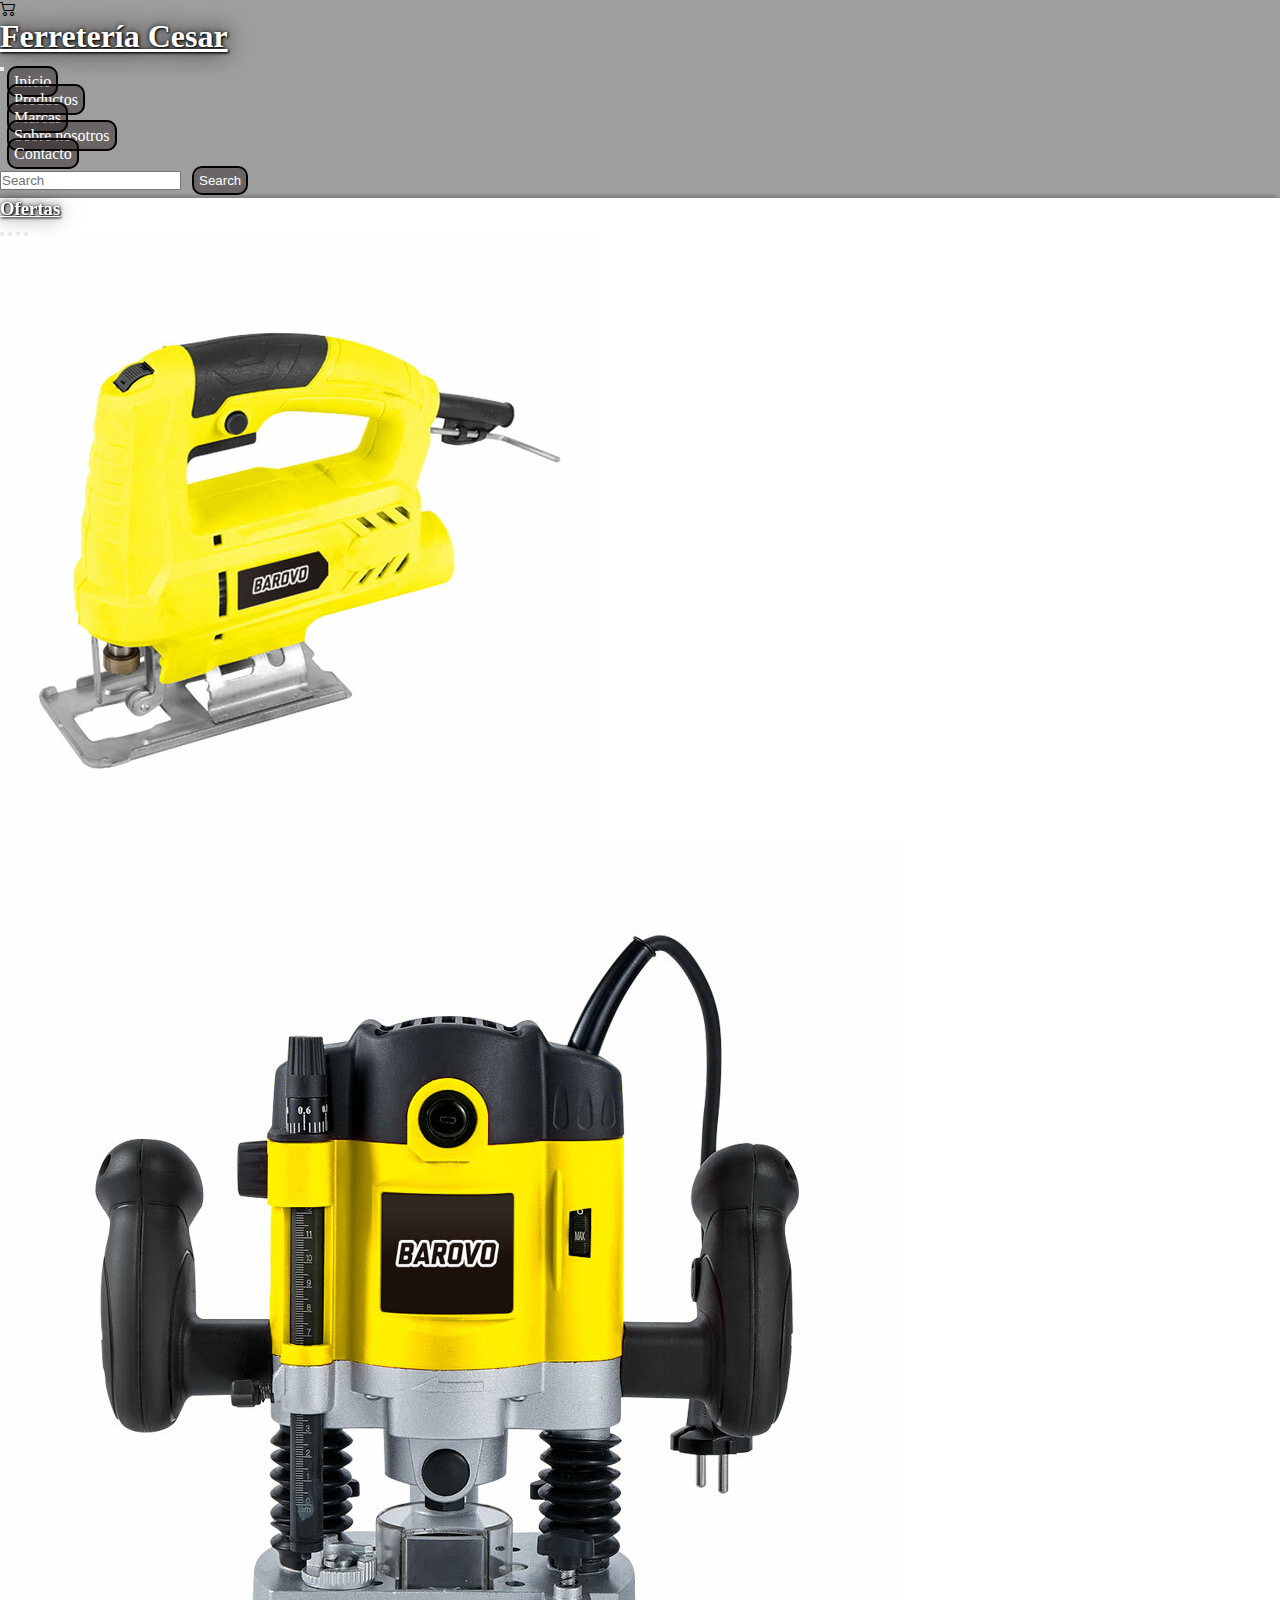
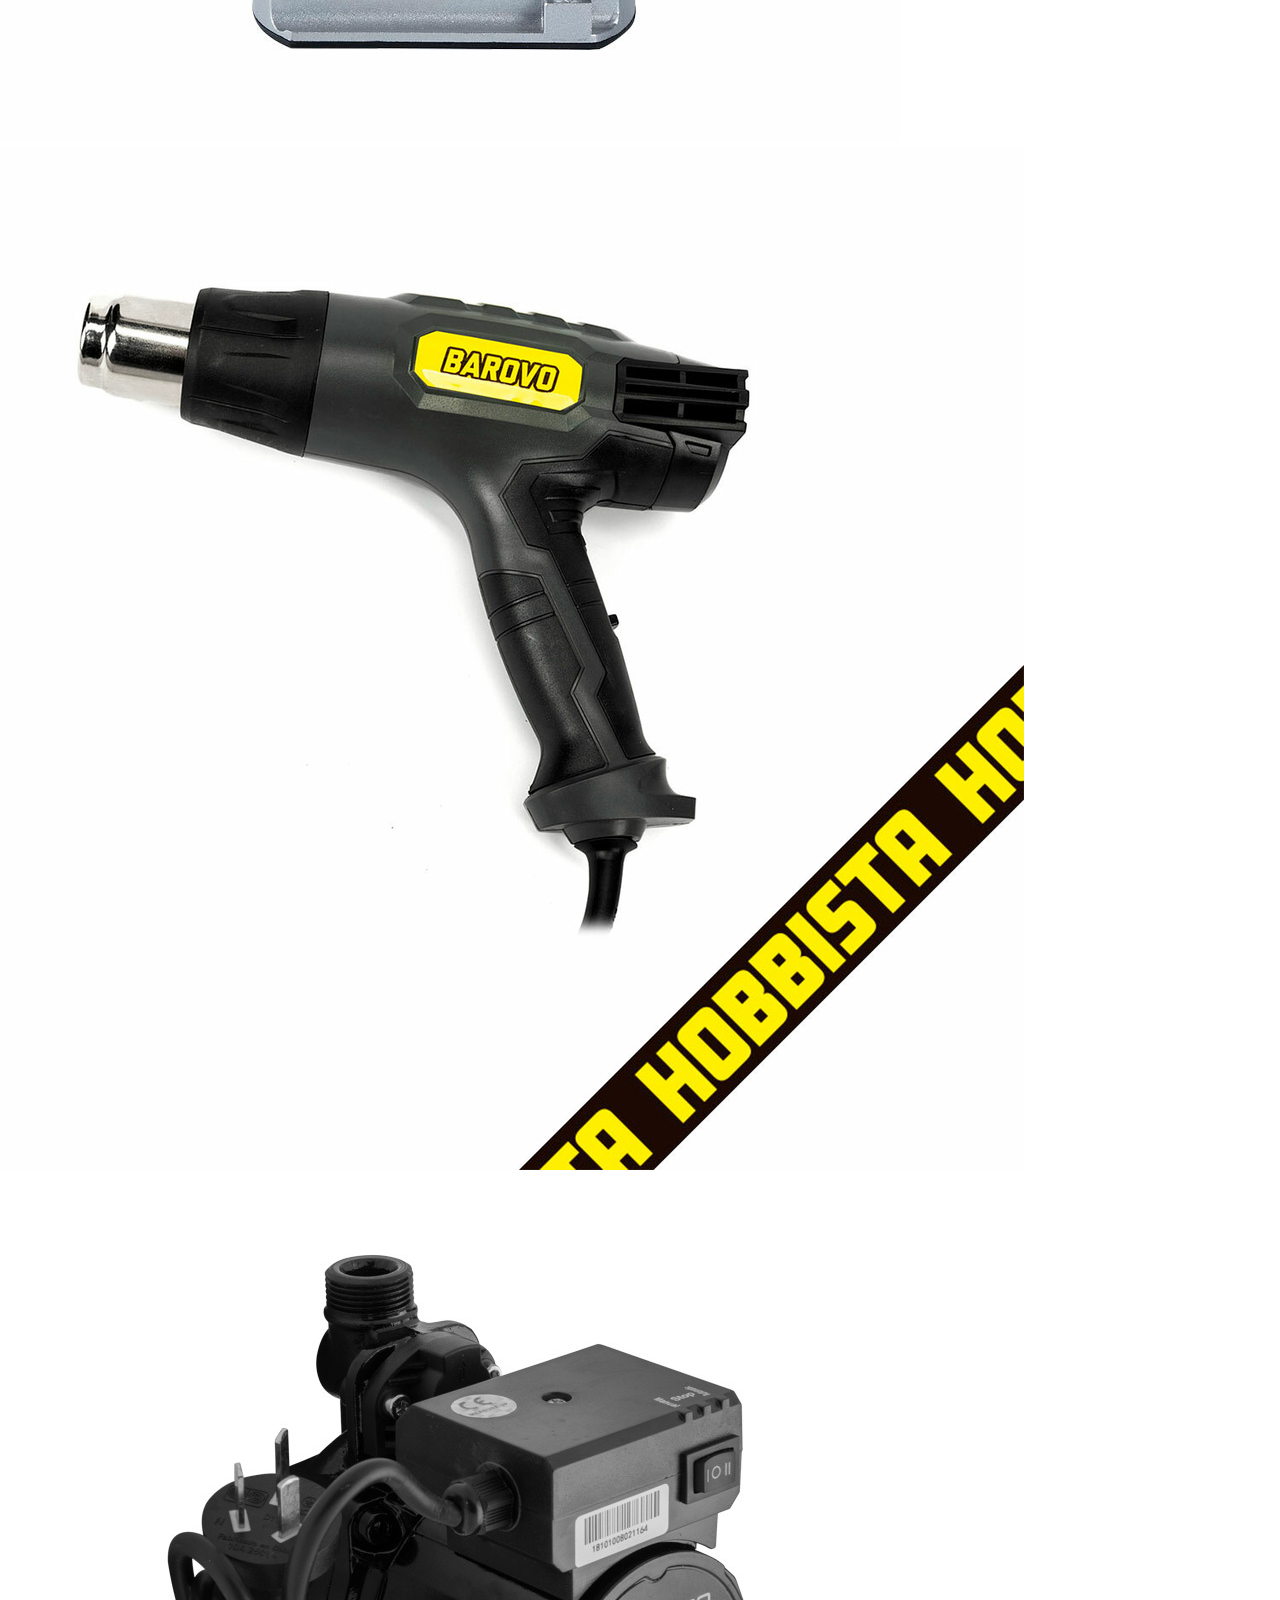
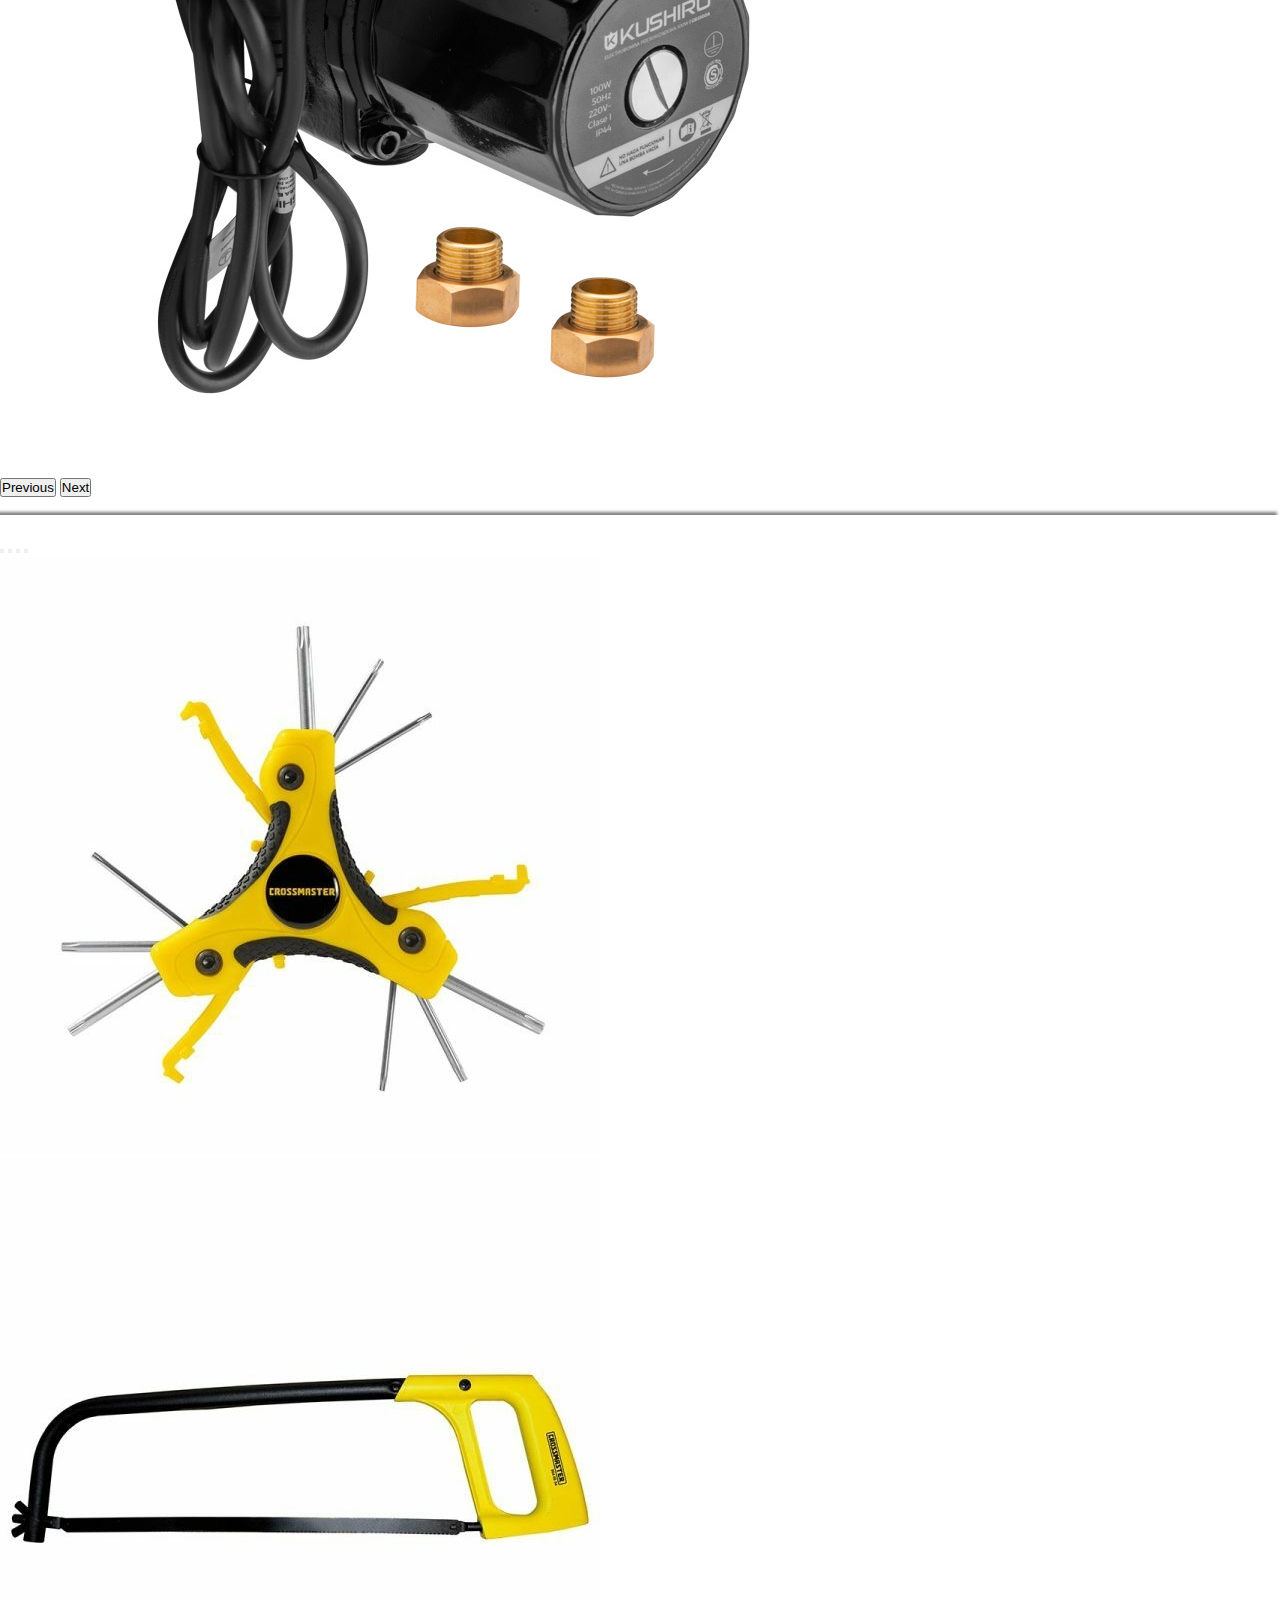
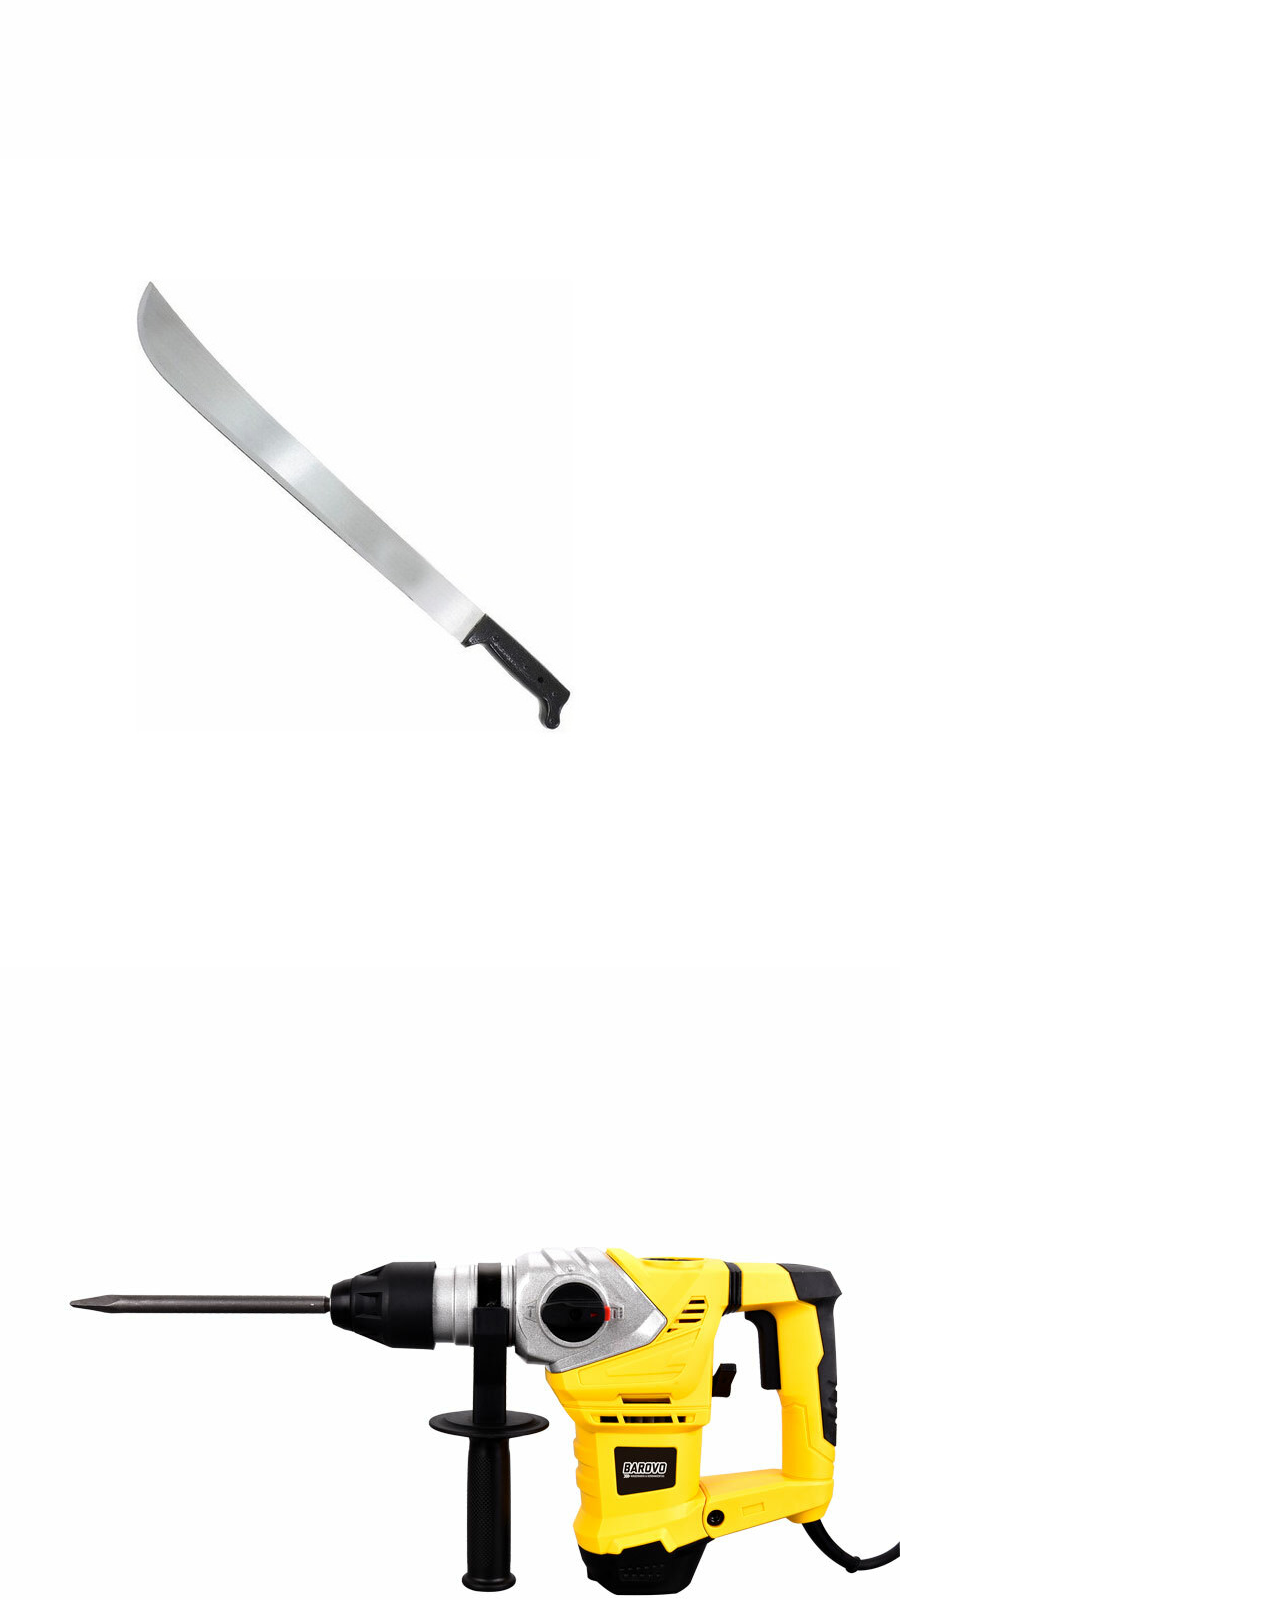
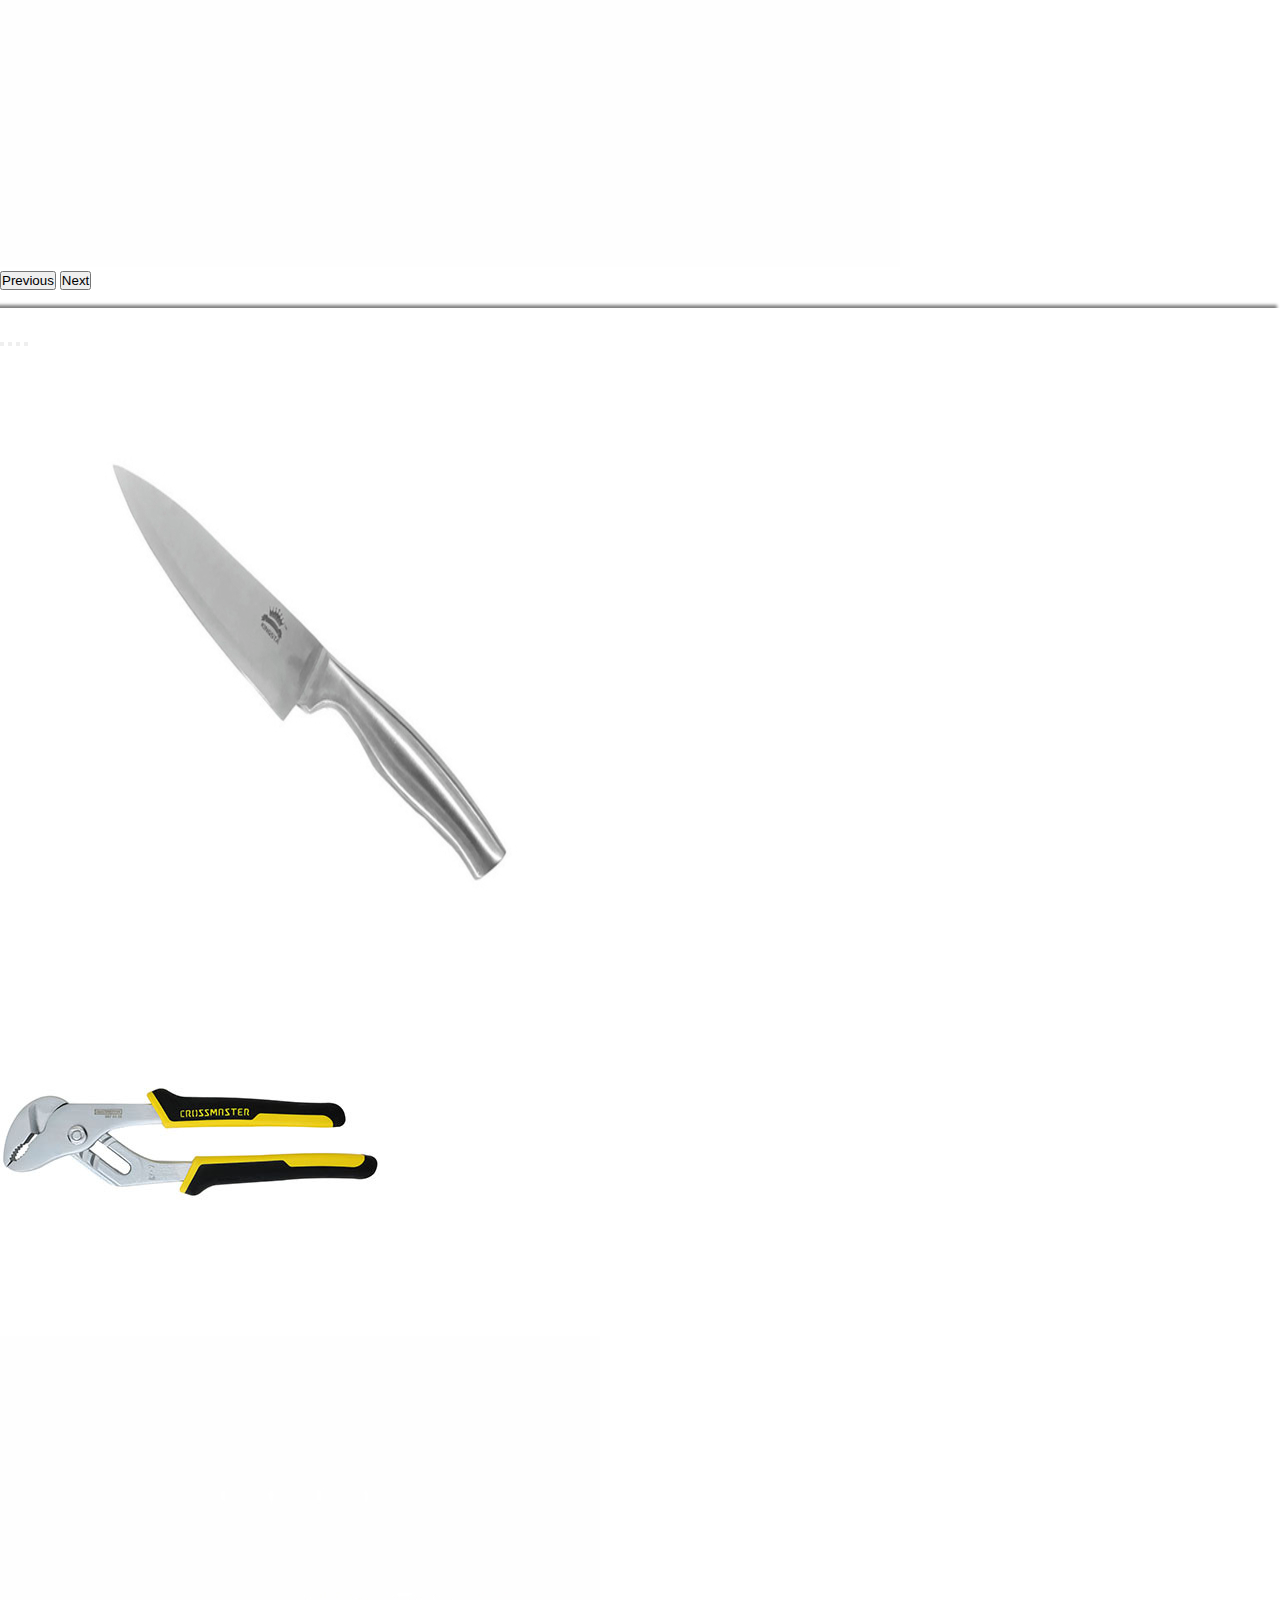
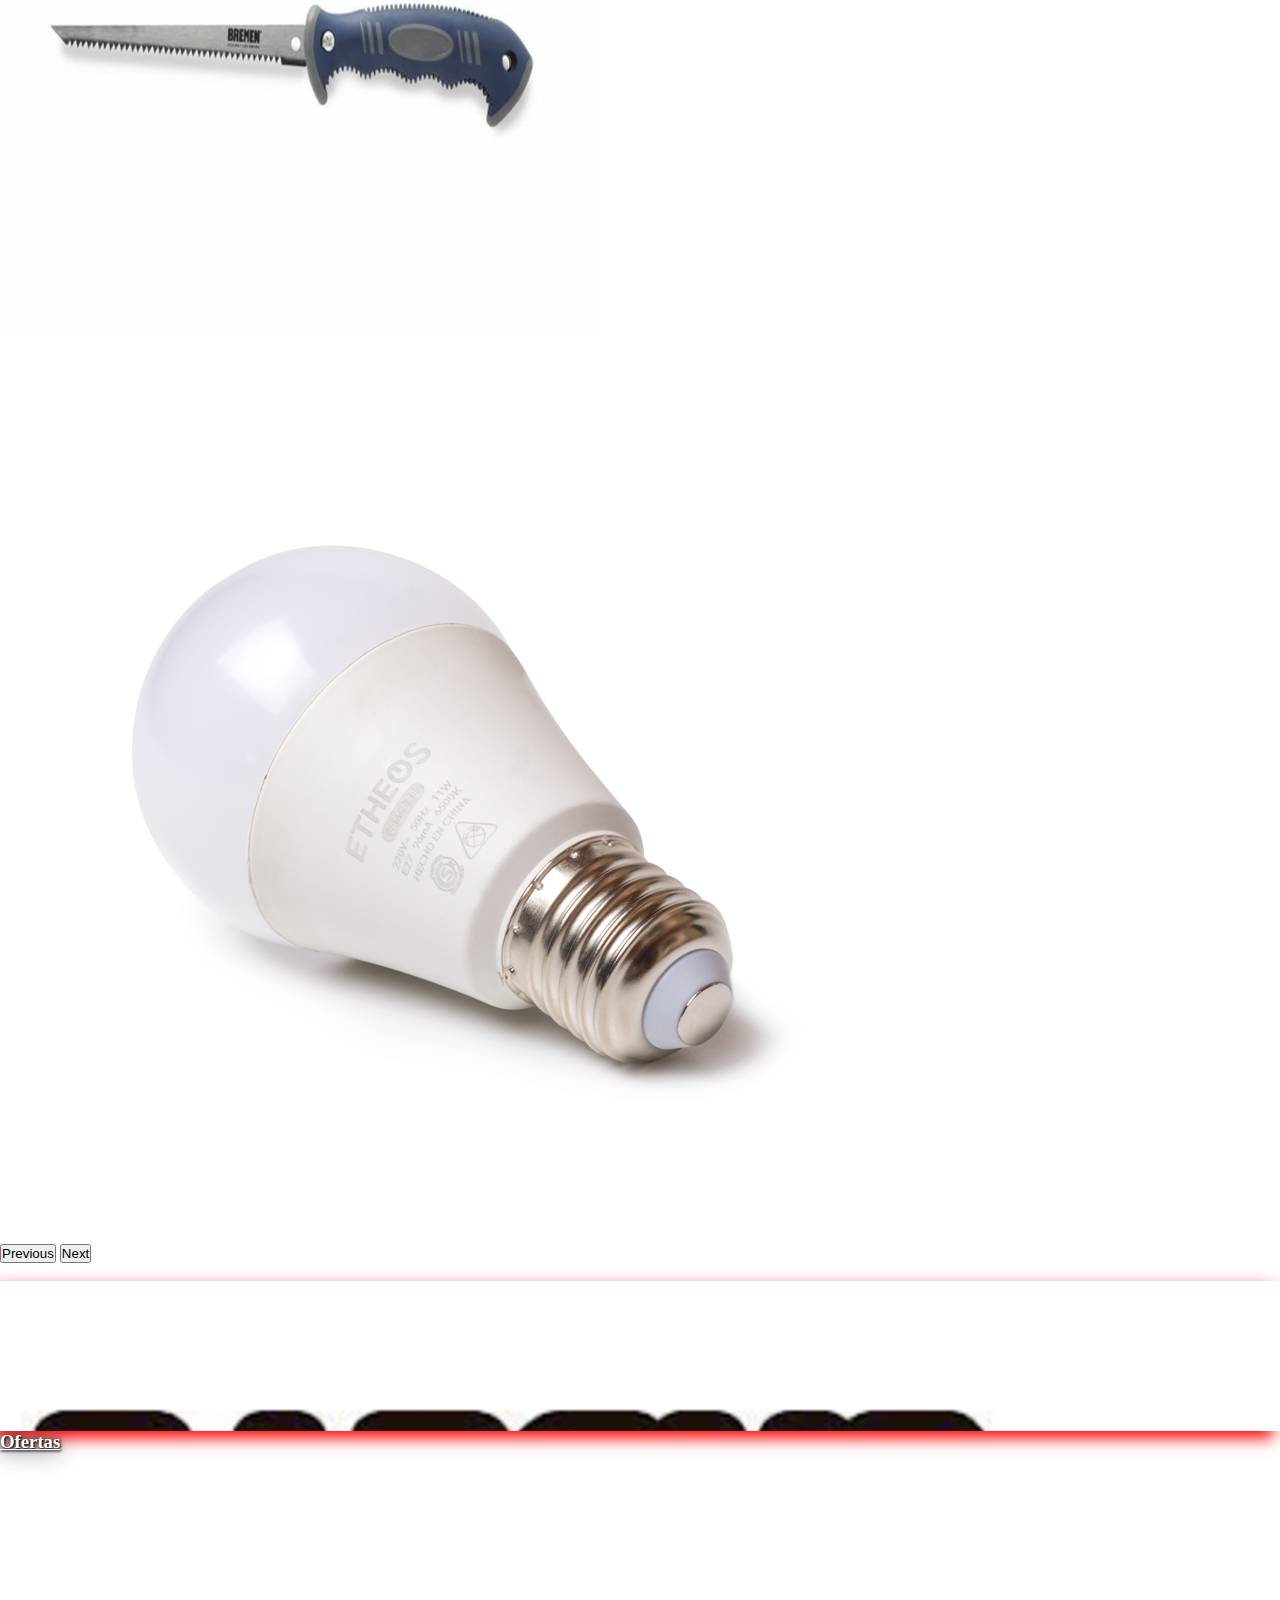
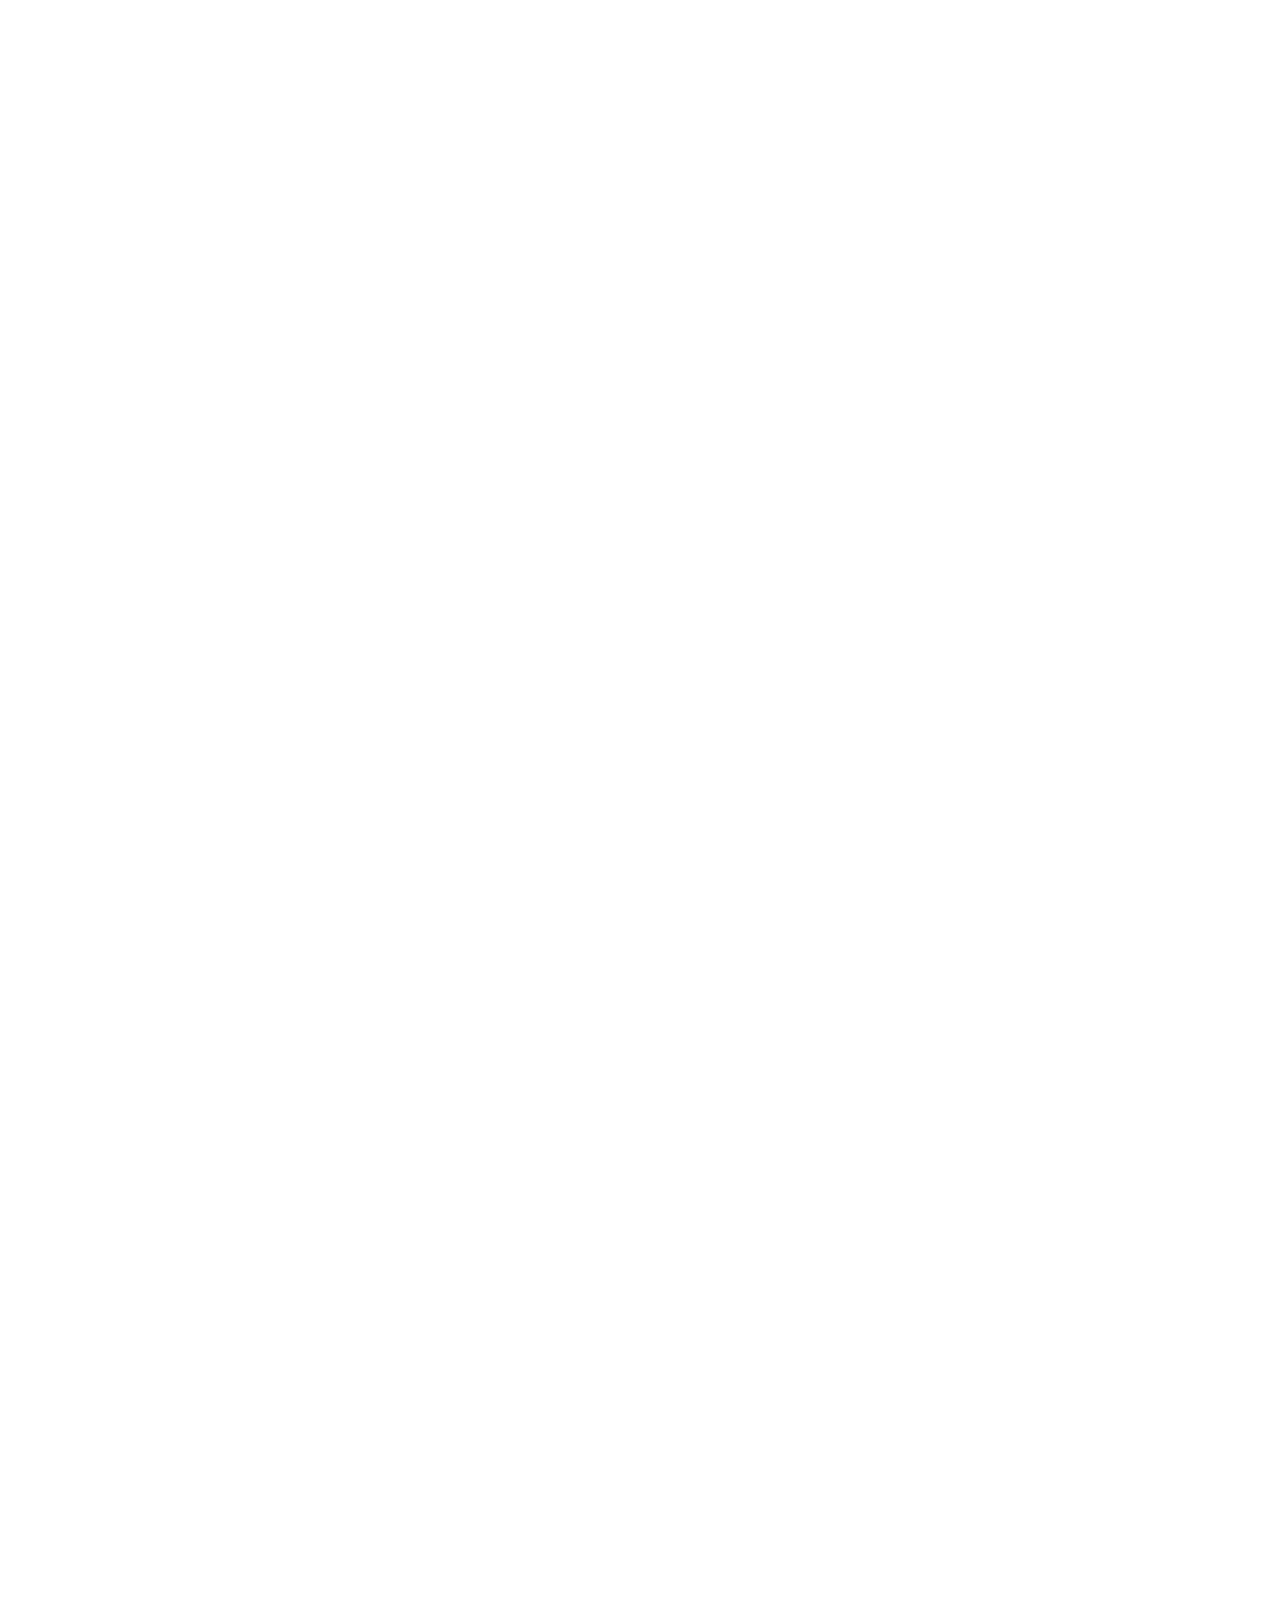
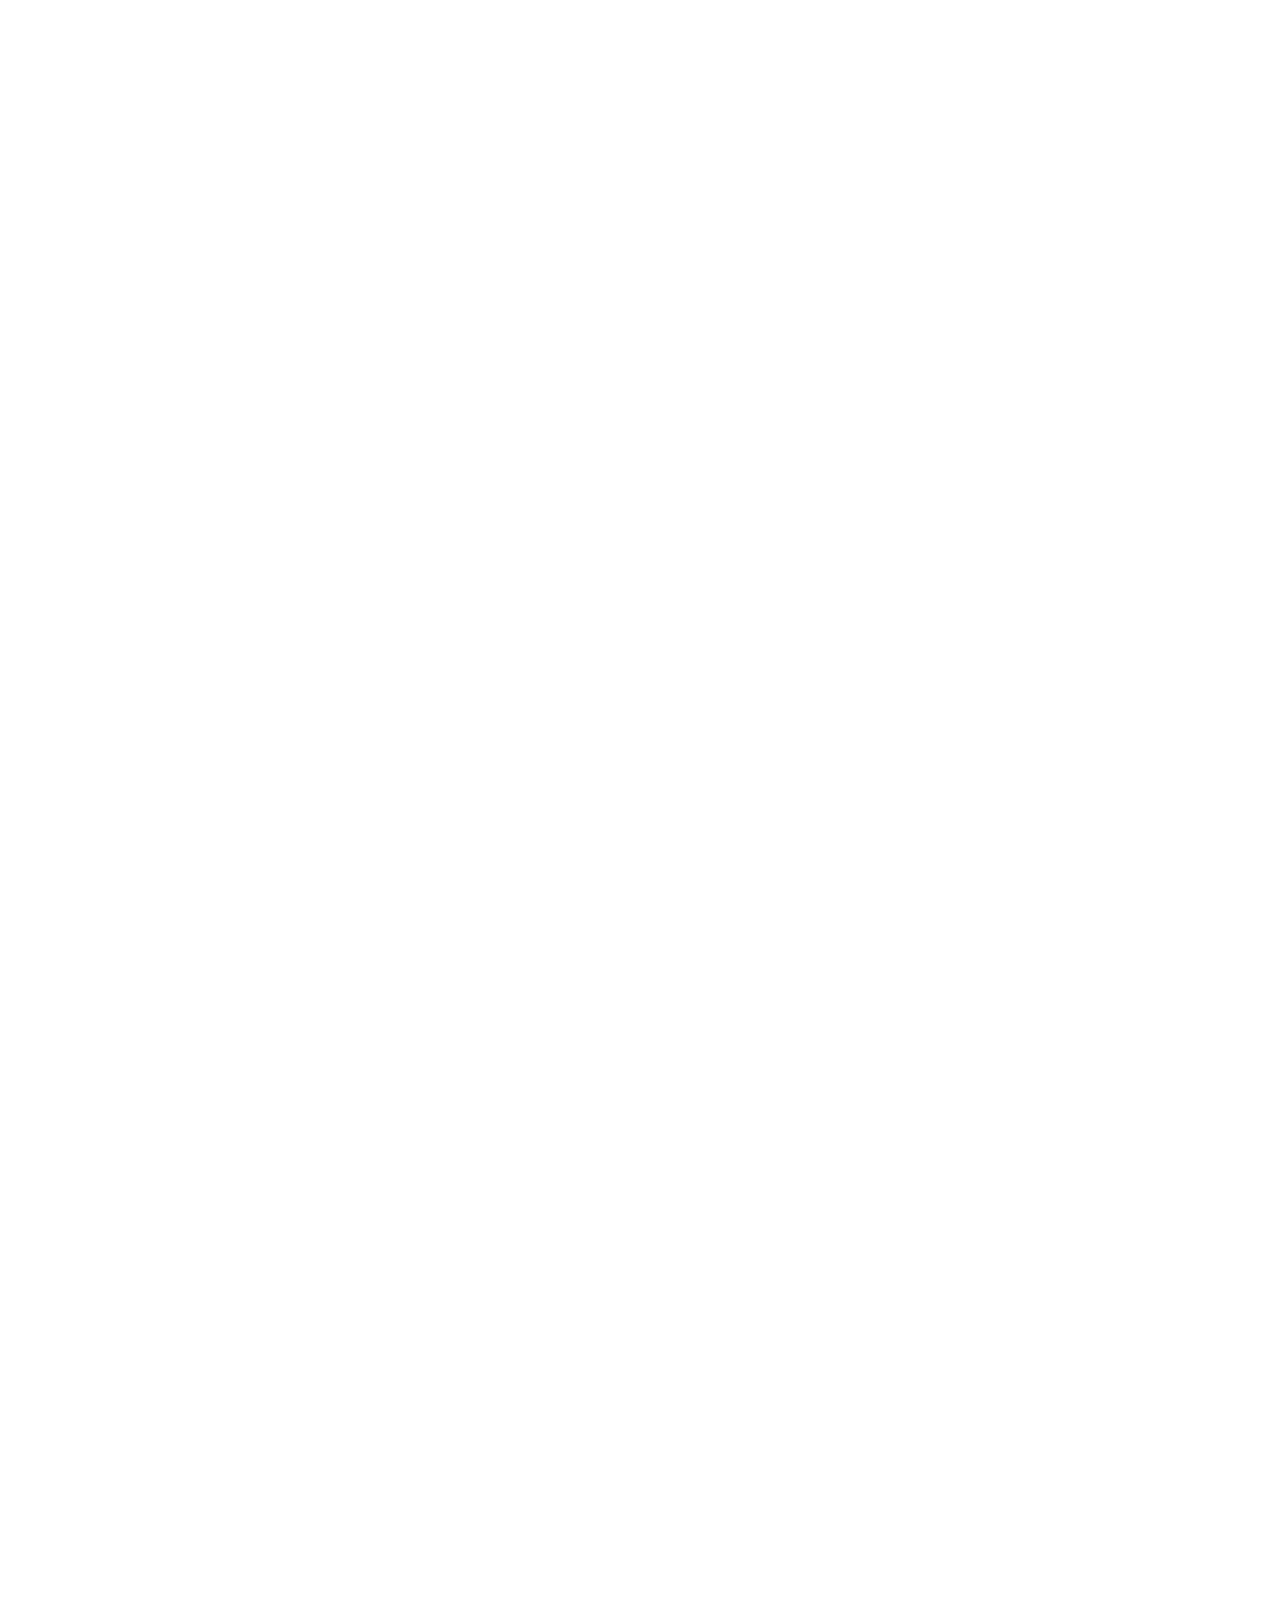
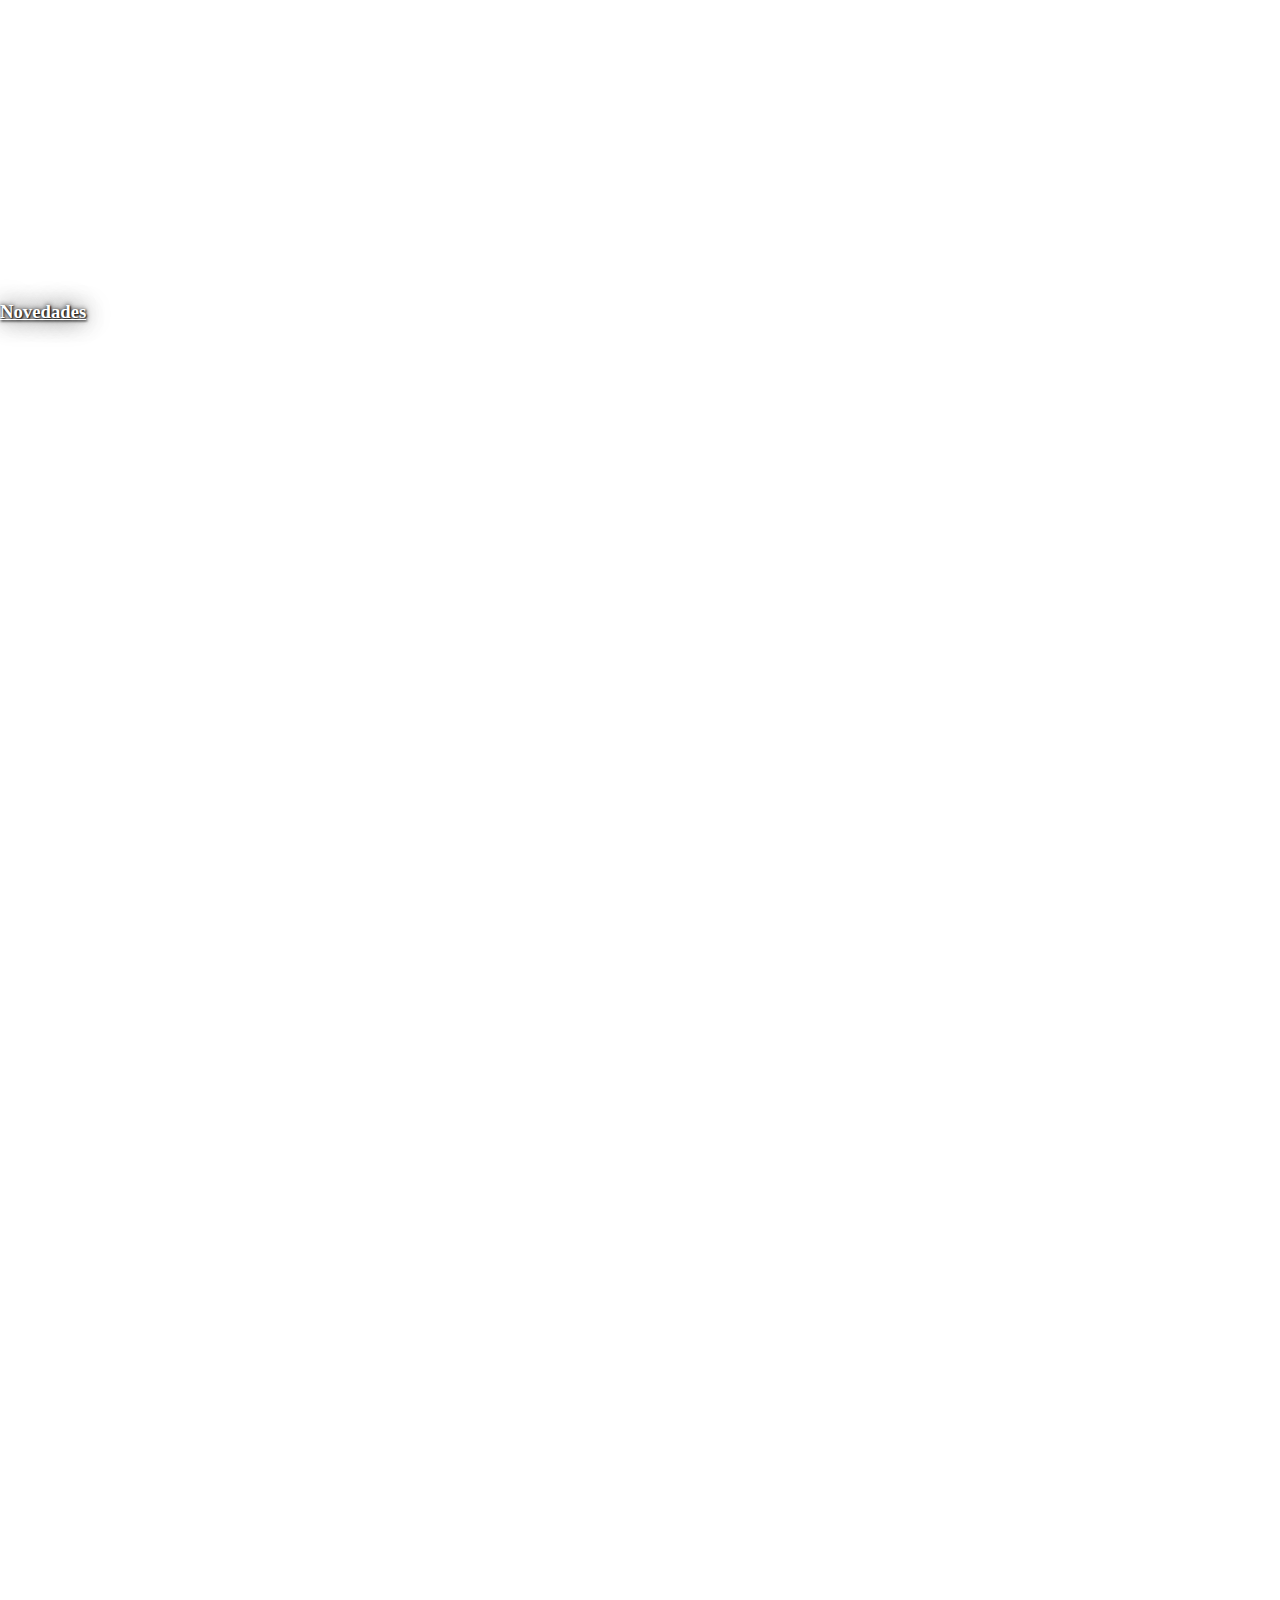
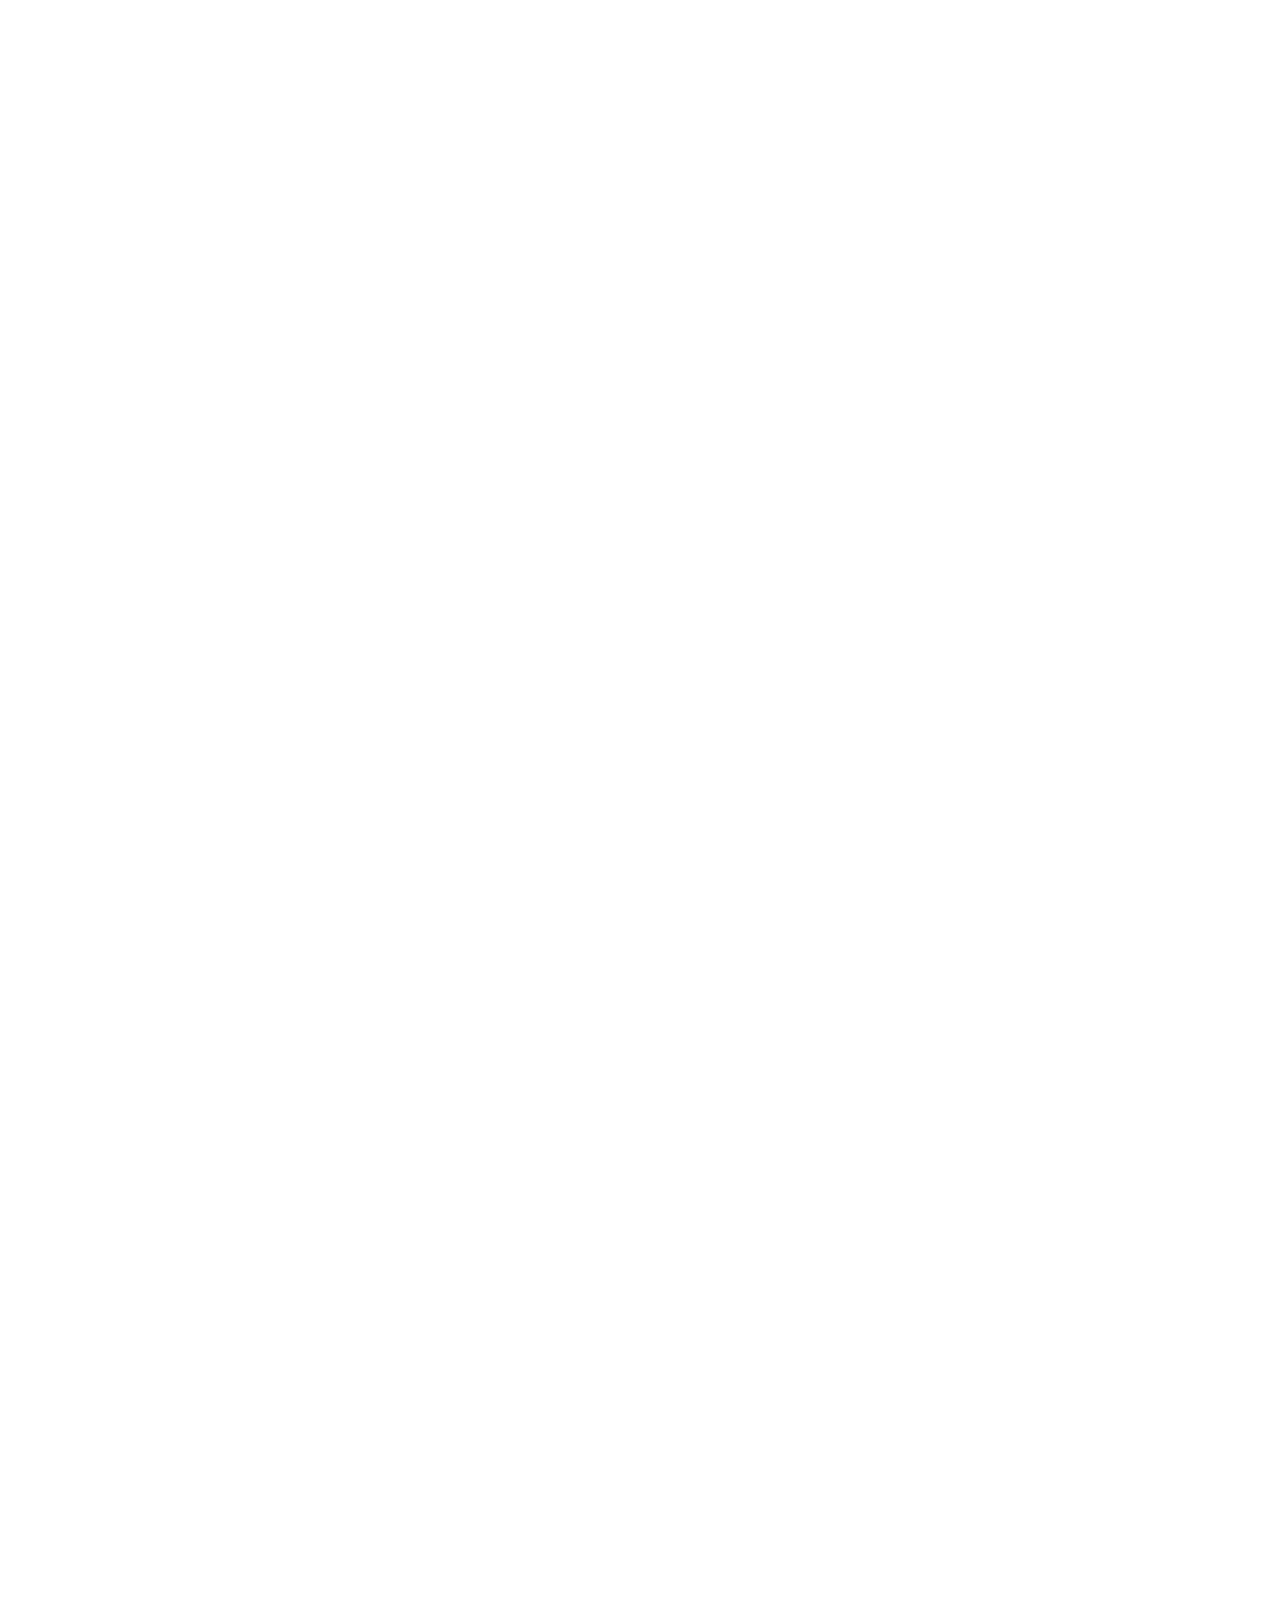
==== index.html @ 39b334b2 "Se agrego Sass al proyecto" ====
<!DOCTYPE html>
<html lang="en">

<head>
    <meta charset="UTF-8">
    <meta http-equiv="X-UA-Compatible" content="IE=edge">
    <meta name="viewport" content="width=device-width, initial-scale=1.0">
    <title>Ferreteria Cesar</title>
    <link href="https://cdn.jsdelivr.net/npm/bootstrap@5.2.3/dist/css/bootstrap.min.css" rel="stylesheet"
        integrity="sha384-rbsA2VBKQhggwzxH7pPCaAqO46MgnOM80zW1RWuH61DGLwZJEdK2Kadq2F9CUG65" crossorigin="anonymous">
    <link rel="stylesheet" href="https://cdn.jsdelivr.net/npm/bootstrap-icons@1.10.2/font/bootstrap-icons.css">
    <link href="https://unpkg.com/aos@2.3.1/dist/aos.css" rel="stylesheet">
    <link rel="stylesheet" href="./css/style.css">
</head>

<body>
    <!--------- Encabezado con barra de navegacion --------->

    <header>
        <div class="container mb-3 pt-3">
            <div>
                <i class="bi bi-cart2 fs-3 d-flex justify-content-end me-2"></i>
            </div>
            <h1 class="h1 text-center mb-3">Ferretería Cesar</h1>
            <div>
                <nav class="navbar navbar-expand-lg">
                    <div class="container-fluid">
                        <button class="navbar-toggler" type="button" data-bs-toggle="collapse"
                            data-bs-target="#navbarSupportedContent" aria-controls="navbarSupportedContent"
                            aria-expanded="false" aria-label="Toggle navigation">
                            <span class="navbar-toggler-icon"></span>
                        </button>
                        <div class="collapse navbar-collapse" id="navbarSupportedContent">
                            <ul class="navbar-nav me-auto my-2 mb-lg-0">
                                <li class="nav-item">
                                    <a class="nav-link" aria-current="page" href="./index.html">Inicio</a>
                                </li>
                                <li class="nav-item">
                                    <a class="nav-link" aria-current="page" href="./pages/productos.html">Productos</a>
                                </li>
                                <li class="nav-item">
                                    <a class="nav-link" href="./pages/marcas.html">Marcas</a>
                                </li>
                                <li class="nav-item">
                                    <a class="nav-link" href="./pages/sobre-nosotros.html">Sobre nosotros</a>
                                </li>
                                </li>
                                <li class="nav-item">
                                    <a class="nav-link" href="./pages/contacto.html">Contacto</a>
                                </li>
                            </ul>
                            <form class="d-flex" role="search">
                                <input class="form-control me-2" type="search" placeholder="Search" aria-label="Search">
                                <button class="btn btn-outline-success btn-search" type="submit">Search</button>
                            </form>
                        </div>
                    </div>
                </nav>
            </div>
        </div>
    </header>
    <!------- Empieza el contenido principal ------->
    <main class="mb-5">
        <!-- OFERTAS -->
        <div class="container">
            <section class="container d-lg-none mt-4">
                <div class="d-flex justify-content-center flex-column sombra-carousel">
                    <h3 class="text-center fw-bold" data-aos="zoom-in-up" data-aos-duration="1200">Ofertas</h3>
                    <div id="carouselExampleIndicators" class="carousel slide width-carousel" data-bs-ride="true">
                        <div class="carousel-indicators">
                            <button type="button" data-bs-target="#carouselExampleIndicators" data-bs-slide-to="0"
                                class="active" aria-current="true" aria-label="Slide 1"></button>
                            <button type="button" data-bs-target="#carouselExampleIndicators" data-bs-slide-to="1"
                                aria-label="Slide 2"></button>
                            <button type="button" data-bs-target="#carouselExampleIndicators" data-bs-slide-to="2"
                                aria-label="Slide 3"></button>
                            <button type="button" data-bs-target="#carouselExampleIndicators" data-bs-slide-to="3"
                                aria-label="Slide 4"></button>
                        </div>
                        <div class="carousel-inner">
                            <div class="carousel-item active">
                                <img src="./imagenes/imagenes-herramientas_electricas/caladora.jpg"
                                    class="d-block w-100" alt="Sierra caladora, trabajos finos en madera">
                            </div>
                            <div class="carousel-item">
                                <img src="./imagenes/imagenes-herramientas_electricas/fresadora.jpg"
                                    class="d-block w-100" alt="Fresadora electrica, para dar formas a la madera">
                            </div>
                            <div class="carousel-item">
                                <img src="./imagenes/imagenes-herramientas_electricas/pistola-calor.jpg"
                                    class="d-block w-100" alt="Pistola de calor, para embalar, sacar pintura, secar">
                            </div>
                            <div class="carousel-item">
                                <img src="./imagenes/imagenes-herramientas_electricas/presurizadora.jpg"
                                    class="d-block w-100" alt="Bomba presurizadora para aumentar la presion del agua">
                            </div>
                        </div>
                        <button class="carousel-control-prev color-icon-carousel" type="button"
                            data-bs-target="#carouselExampleIndicators" data-bs-slide="prev">
                            <span class="carousel-control-prev-icon" aria-hidden="true"></span>
                            <span class="visually-hidden">Previous</span>
                        </button>
                        <button class="carousel-control-next" type="button" data-bs-target="#carouselExampleIndicators"
                            data-bs-slide="next">
                            <span class="carousel-control-next-icon" aria-hidden="true"></span>
                            <span class="visually-hidden">Next</span>
                        </button>
                    </div>
                    <div class="d-flex justify-content-center mb-3">
                        <a href="./pages/ofertas.html" class="btn btn-dark mt-3" data-aos="zoom-in-up" data-aos-duration="1200">Ver ofertas</a>
                    </div>
                </div>
            </section>
            <!-- NOVEDADES -->
            <section class="container d-lg-none mt-4">
                <div class=" d-flex justify-content-center flex-column sombra-carousel ">
                    <h3 class="text-center fw-bold" data-aos="zoom-in-up" data-aos-duration="1200">Novedades</h3>
                    <div id="carouselnovedades" class="carousel slide width-carousel" data-bs-ride="true">
                        <div class="carousel-indicators">
                            <button type="button" data-bs-target="#carouselnovedades" data-bs-slide-to="0"
                                class="active" aria-current="true" aria-label="Slide 1"></button>
                            <button type="button" data-bs-target="#carouselnovedades" data-bs-slide-to="1"
                                aria-label="Slide 2"></button>
                            <button type="button" data-bs-target="#carouselnovedades" data-bs-slide-to="2"
                                aria-label="Slide 3"></button>
                            <button type="button" data-bs-target="#carouselnovedades" data-bs-slide-to="3"
                                aria-label="Slide 4"></button>
                        </div>
                        <div class="carousel-inner">
                            <div class="carousel-item active">
                                <img src="./imagenes/imagenes-herramientas_manuales/llaves-torx.jpg"
                                    class="d-block w-100" alt="Llave torx, para sacar o poner tornillos con esa cabeza">
                            </div>
                            <div class="carousel-item">
                                <img src="./imagenes/imagenes-herramientas_manuales/arco-extensible.jpg"
                                    class="d-block w-100" alt="Arco de sierra extensible para mejores medidas">
                            </div>
                            <div class="carousel-item">
                                <img src="./imagenes/imagenes-herramientas_manuales/machete.png" class="d-block w-100"
                                    alt="Machete para desmontar o cortar">
                            </div>
                            <div class="carousel-item">
                                <img src="./imagenes/imagenes-herramientas_electricas/rotopercutor.jpg"
                                    class="d-block w-100" alt="Rotopercutor para tirar paredes o sacar revoque">
                            </div>
                        </div>
                        <button class="carousel-control-prev" type="button" data-bs-target="#carouselnovedades"
                            data-bs-slide="prev">
                            <span class="carousel-control-prev-icon" aria-hidden="true"></span>
                            <span class="visually-hidden">Previous</span>
                        </button>
                        <button class="carousel-control-next" type="button" data-bs-target="#carouselnovedades"
                            data-bs-slide="next">
                            <span class="carousel-control-next-icon" aria-hidden="true"></span>
                            <span class="visually-hidden">Next</span>
                        </button>
                    </div>
                    <div class="d-flex justify-content-center mb-2">
                        <a href="./pages/novedades.html" class="btn btn-dark mt-3" data-aos="zoom-in-up" data-aos-duration="1200">Ver Novedades</a>
                    </div>
                </div>
            </section>
            <!-- LO MAS VENDIDO -->
            <section class="container d-lg-none mt-4">
                <div class=" d-flex justify-content-center flex-column sombra-carousel ">
                    <h3 class="text-center fw-bold" data-aos="zoom-in-up" data-aos-duration="1200">Lo mas vendido</h3>
                    <div id="carousellomasvendido" class="carousel slide width-carousel" data-bs-ride="true">
                        <div class="carousel-indicators">
                            <button type="button" data-bs-target="#carousellomasvendido" data-bs-slide-to="0"
                                class="active" aria-current="true" aria-label="Slide 1"></button>
                            <button type="button" data-bs-target="#carousellomasvendido" data-bs-slide-to="1"
                                aria-label="Slide 2"></button>
                            <button type="button" data-bs-target="#carousellomasvendido" data-bs-slide-to="2"
                                aria-label="Slide 3"></button>
                            <button type="button" data-bs-target="#carousellomasvendido" data-bs-slide-to="3"
                                aria-label="Slide 4"></button>
                        </div>
                        <div class="carousel-inner">
                            <div class="carousel-item active">
                                <img src="./imagenes/imagenes-bazar/cuchilla-acero.jpg" class="d-block w-100"
                                    alt="Cuchilla de cocina">
                            </div>
                            <div class="carousel-item">
                                <img src="./imagenes/imagenes-herramientas_manuales/pico-loro.jpg" class="d-block w-100"
                                    alt="Pinza para aflojar, agarrar, ajustar">
                            </div>
                            <div class="carousel-item">
                                <img src="./imagenes/imagenes-herramientas_manuales/serrucho-yeso.jpg"
                                    class="d-block w-100" alt="serrucho para cortar durlock">
                            </div>
                            <div class="carousel-item">
                                <img src="./imagenes/imagenes-electricidad/lampara-led.jpg" class="d-block w-100"
                                    alt="Lampara led en varias potencias">
                            </div>
                        </div>
                        <button class="carousel-control-prev" type="button" data-bs-target="#carousellomasvendido"
                            data-bs-slide="prev">
                            <span class="carousel-control-prev-icon" aria-hidden="true"></span>
                            <span class="visually-hidden">Previous</span>
                        </button>
                        <button class="carousel-control-next" type="button" data-bs-target="#carousellomasvendido"
                            data-bs-slide="next">
                            <span class="carousel-control-next-icon" aria-hidden="true"></span>
                            <span class="visually-hidden">Next</span>
                        </button>
                    </div>
                    <div class="d-flex justify-content-center mb-2">
                        <a href="./pages/lo-mas-vendido.html" class="btn btn-dark mt-3" data-aos="zoom-in-up" data-aos-duration="1200">Ver Productos</a>
                    </div>
                </div>
            </section>
            <!-------- Desktop --------->
            <div class=" container d-none d-lg-flex sombra-card tamaño-div">
                <div class="row justify-content-center">
                    <div class="col-lg-2 m-2 mover">
                        <img class="img-fluid" src="./imagenes/imagenes-marcas/barovo-logo1.jpg"
                            alt="Logo de la marca Barovo, productos de herramientas electricas">
                    </div>
                    <div class="col-lg-2 m-2 mover">
                        <img class="img-fluid" src="./imagenes/imagenes-marcas/kushiro-logo1.png"
                            alt="Logo de la marca kushiro, empresa importadora de china">
                    </div>
                    <div class=" col-lg-2 m-2 mover">
                        <img class="img-fluid" src="./imagenes/imagenes-marcas/imagen-bahco1.png"
                            alt="Logo de la marca Bahco, empresa lider desde hace muchos años">
                    </div>
                    <div class=" col-lg-2 m-2 mover">
                        <img class="img-fluid" src="./imagenes/imagenes-marcas/wembley-logo1.png"
                            alt="Logo de la marca wembley, segunda marca de Bremen">
                    </div>
                    <div class=" col-lg-2 m-2 mover">
                        <img class="img-fluid" src="./imagenes/imagenes-marcas/bremen-logo1.jpg"
                            alt="Logo de la marca bremen, herramientas de calidad superior">
                    </div>
                </div>
            </div>
            <!-- Ofertas -->
            <section class="row mt-5 p-1 d-none d-lg-flex justify-content-center text-center">
                <h3 class="text-center mb-3 title-universal">Ofertas</h3>
                <div class="card col-lg-2 align-items-center me-2 sombra-a mb-2" data-aos="zoom-in"
                    data-aos-duration="1200" style="width: 14rem">
                    <img src="./imagenes/imagenes-herramientas_electricas/caladora.jpg" class="card-img-top img-fluid mt-1"
                        alt="Sierra caladora, trabajos finos en madera">
                    <div class="card-body ">
                        <h5 class="fw-bold">Sierra caladora</h5>
                        <div class="fw-bold">
                            <span>$10000</span>
                        </div>
                        <div class="d-flex justify-content-center">
                            <a href="./pages/ofertas.html" class="btn btn-dark mt-3">Visitar</a>
                        </div>
                    </div>
                </div>
                <div class="card col-lg-2 align-items-center text-center me-2 sombra-a mb-2" data-aos="zoom-in"
                    data-aos-duration="1200" style="width: 14rem">
                    <img src="./imagenes/imagenes-herramientas_electricas/fresadora.jpg" class="card-img-top img-fluid mt-1"
                        alt="Fresadora electrica, para dar formas a la madera">
                    <div class="card-body">
                        <h5 class="fw-bold">Fresadora</h5>
                        <div class="fw-bold">
                            <span>$10000</span>
                        </div>
                        <div class="d-flex justify-content-center">
                            <a href="./pages/ofertas.html" class="btn btn-dark mt-3">Visitar</a>
                        </div>
                    </div>
                </div>
                <div class="card col-lg-2 align-items-center text-center me-2 sombra-a mb-2" data-aos="zoom-in"
                    data-aos-duration="1200" style="width: 14rem">
                    <img src="./imagenes/imagenes-herramientas_electricas/pistola-calor.jpg"
                        class="card-img-top img-fluid mt-1" alt="Pistola de calor, para embalar, sacar pintura, secar">
                    <div class="card-body">
                        <h5 class="fw-bold">Pistola de calor</h5>
                        <div class="fw-bold">
                            <span class="tex">$10000</span>
                        </div>
                        <div class="d-flex justify-content-center">
                            <a href="./pages/ofertas.html" class="btn btn-dark mt-3">Visitar</a>
                        </div>
                    </div>
                </div>
                <div class="card col-lg-2 align-items-center text-center me-2 sombra-a mb-2 " data-aos="zoom-in"
                    data-aos-duration="1200" style="width: 14rem">
                    <img src="./imagenes/imagenes-herramientas_electricas/presurizadora.jpg"
                        class="card-img-top img-fluid mt-1" alt="Bomba presurizadora para aumentar la presion del agua">
                    <div class="card-body">
                        <h5 class="fw-bold">Presurizadora</h5>
                        <div class="fw-bold">
                            <span>$10000</span>
                        </div>
                        <div class="d-flex justify-content-center">
                            <a href="./pages/ofertas.html" class="btn btn-dark mt-3">Visitar</a>
                        </div>
                    </div>
                </div>
            </section>
            <!-- NOVEDADES -->
            <section class="row mt-5 p-1 d-none d-lg-flex justify-content-center text-center ">
                <h3 class="text-center mb-3 title-universal">Novedades</h3>
                <div class="card col-lg-2 me-2 align-items-center text-center sombra-a mb-2" data-aos="zoom-in"
                    data-aos-duration="1200" style="width: 14rem">
                    <img src="./imagenes/imagenes-herramientas_manuales/llaves-torx.jpg" class="card-img-top img-fluid mt-1"
                        alt="Llave torx, para sacar o poner tornillos con esa cabeza">
                    <div class="card-body">
                        <h5 class="fw-bold">Llaves torx</h5>
                        <div class="fw-bold">
                            <span>$10000</span>
                        </div>
                        <div class="d-flex justify-content-center">
                            <a href="./pages/novedades.html" class="btn btn-dark mt-3">Visitar</a>
                        </div>
                    </div>
                </div>
                <div class="card col-lg-2 me-2 align-items-center text-center sombra-a mb-2" data-aos="zoom-in"
                    data-aos-duration="1200" style="width: 14rem">
                    <img src="./imagenes/imagenes-herramientas_manuales/arco-extensible.jpg"
                        class="card-img-top img-fluid mt-1" alt="Arco de sierra extensible para mejores medidas">
                    <div class="card-body">
                        <h5 class="fw-bold">Arco</h5>
                        <div class="fw-bold">
                            <span>$10000</span>
                        </div>
                        <div class="d-flex justify-content-center">
                            <a href="./pages/novedades.html" class="btn btn-dark mt-3">Visitar</a>
                        </div>
                    </div>
                </div>
                <div class="card col-lg-2 me-2 align-items-center text-center sombra-a mb-2" data-aos="zoom-in"
                    data-aos-duration="1200" style="width: 14rem">
                    <img src="./imagenes/imagenes-herramientas_manuales/machete.png" class="card-img-top img-fluid mt-1"
                        alt="Machete para desmontar o cortar">
                    <div class="card-body">
                        <h5 class="fw-bold">Machete</h5>
                        <div class="fw-bold">
                            <span>$10000</span>
                        </div>
                        <div class="d-flex justify-content-center">
                            <a href="./pages/novedades.html" class="btn btn-dark mt-3">Visitar</a>
                        </div>
                    </div>
                </div>
                <div class="card col-lg-2 me-2 align-items-center text-center sombra-a mb-2" data-aos="zoom-in"
                    data-aos-duration="1200" style="width: 14rem">
                    <img src="./imagenes/imagenes-herramientas_electricas/rotopercutor.jpg"
                        class="card-img-top img-fluid mt-1" alt="Rotopercutor para tirar paredes o sacar revoque">
                    <div class="card-body">
                        <h5 class="fw-bold">rotopercutor</h5>
                        <div class="fw-bold">
                            <span>$10000</span>
                        </div>
                        <div class="d-flex justify-content-center">
                            <a href="./pages/novedades.html" class="btn btn-dark mt-3">Visitar</a>
                        </div>
                    </div>
                </div>
            </section>
            <!-- LO MAS VENDIDO -->
            <section class="row mt-5 p-1 d-none d-lg-flex justify-content-center text-center">
                <h3 class="text-center mb-3 title-universal">Lo mas vendido</h3>
                <div class="card col-lg-2 me-2 align-items-center text-center sombra-a mb-2" data-aos="zoom-in"
                    data-aos-duration="1200" style="width: 14rem">
                    <img src="./imagenes/imagenes-bazar/cuchilla-acero.jpg" class="card-img-top img-fluid mt-1"
                        alt="Cuchilla de cocina">
                    <div class="card-body">
                        <h5 class="fw-bold">Cuchilla acero</h5>
                        <div class="fw-bold">
                            <span>$10000</span>
                        </div>
                        <div class="d-flex justify-content-center">
                            <a href="./pages/lo-mas-vendido.html" class="btn btn-dark mt-3">Visitar</a>
                        </div>
                    </div>
                </div>
                <div class="card col-lg-2 me-2 align-items-center text-center sombra-a mb-2" data-aos="zoom-in"
                    data-aos-duration="1200" style="width: 14rem">
                    <img src="./imagenes/imagenes-herramientas_manuales/pico-loro.jpg" class="card-img-top img-fluid mt-1"
                        alt="Pinza para aflojar, agarrar, ajustar">
                    <div class="card-body">
                        <h5 class="fw-bold">Pico loro</h5>
                        <div class="fw-bold">
                            <span>$10000</span>
                        </div>
                        <div class="d-flex justify-content-center">
                            <a href="./pages/lo-mas-vendido.html" class="btn btn-dark mt-3">Visitar</a>
                        </div>
                    </div>
                </div>
                <div class="card col-lg-2 me-2 align-items-center text-center sombra-a mb-2" data-aos="zoom-in"
                    data-aos-duration="1200" style="width: 14rem">
                    <img src="./imagenes/imagenes-herramientas_manuales/serrucho-yeso.jpg"
                        class="card-img-top img-fluid mt-1" alt="serrucho para cortar durlock">
                    <div class="card-body">
                        <h5 class="fw-bold">Serrucho durlock</h5>
                        <div class="fw-bold">
                            <span>$10000</span>
                        </div>
                        <div class="d-flex justify-content-center">
                            <a href="./pages/lo-mas-vendido.html" class="btn btn-dark mt-3">Visitar</a>
                        </div>
                    </div>
                </div>
                <div class="card col-lg-2 me-2 align-items-center text-center sombra-a mb-2" data-aos="zoom-in"
                    data-aos-duration="1200" style="width: 14rem">
                    <img src="./imagenes/imagenes-electricidad/lampara-led.jpg" class="card-img-top img-fluid mt-1"
                        alt="Lampara led en varias potencias">
                    <div class="card-body">
                        <h5 class="fw-bold">Lampara Led</h5>
                        <div class="fw-bold">
                            <span>$10000</span>
                        </div>
                        <div class="d-flex justify-content-center">
                            <a href="./pages/lo-mas-vendido.html" class="btn btn-dark mt-3">Visitar</a>
                        </div>
                    </div>
                </div>
            </section>
        </div>
    </main>
    <!------ Footer ------>
    <footer class="text-white mt-3 p-4">
        <div class="container">
            <div class="row">
                <div class="d-flex flex-column align-items-center align-items-lg-start col-lg-6">
                    <img src="./imagenes/logo-ferreteria.png" class="w-25 mt-lg-2" alt="Logo de la ferreteria">
                    <span class="mt-lg-4">Cesar Rege © 2022, todos los derechos reservados.</span>
                </div>
                <div class="col-lg-6">
                    <h3 class="text-center my-3 fw-bold">Redes sociales y contacto</h3>
                    <div class="d-flex justify-content-center fw-bold">
                        <div class="d-flex flex-column gap-3">
                            <i class="bi bi-instagram">@ferreteriacesar</i>
                            <i class="bi bi-twitter">@ferreteriacesar</i>
                            <i class="bi bi-whatsapp">(3463-586163)</i>
                            <i class="bi bi-envelope">Cesar968_rege@hotmail.com</i>
                        </div>
                    </div>
                </div>
            </div>
        </div>
    </footer>

    <script src="https://cdn.jsdelivr.net/npm/bootstrap@5.2.3/dist/js/bootstrap.bundle.min.js"
        integrity="sha384-kenU1KFdBIe4zVF0s0G1M5b4hcpxyD9F7jL+jjXkk+Q2h455rYXK/7HAuoJl+0I4"
        crossorigin="anonymous"></script>
    <script src="https://unpkg.com/aos@2.3.1/dist/aos.js"></script>
    <script>
        AOS.init();
    </script>
</body>

</html>
---- css/style.css ----
@charset "UTF-8";
/* RESETEO */
* {
  margin: 0;
  padding: 0;
  box-sizing: border-box;
}

a {
  text-decoration: none;
}

/* ---- HEADER PARA TODOS LOS HTML ---- */
header {
  background-color: rgba(128, 128, 128, 0.7607843137);
}
header h1,
header h2 {
  text-decoration: underline;
  text-shadow: 1px 1px 2px #000000, 0 0 25px rgb(15, 11, 11), 0 0 5px rgb(22, 22, 22);
  color: #ffffff;
}
header .nav-link {
  background-color: rgba(15, 3, 3, 0.363);
  border: 2px solid rgb(5, 0, 0);
  border-radius: 10px;
  margin: 3px 7px;
  padding: 5px;
  color: #ffffff;
}
header .nav-link:hover {
  color: yellow;
  border-radius: 15px;
  transition-duration: 1s;
}
header .btn-search {
  background-color: rgba(15, 3, 3, 0.363);
  border: 2px solid rgb(5, 0, 0);
  border-radius: 10px;
  margin: 3px 7px;
  padding: 5px;
  color: #ffffff;
}
header .btn-search:hover {
  background-color: rgba(15, 3, 3, 0.363);
  color: #ffff00;
  border: 2px #ffffff;
  transition-duration: 1s;
}

/* ---- MOBILE INDEX.HTML ---- */
div .sombra-carousel {
  box-shadow: -3px -3px 3px #808080;
}
div .carousel-control-next-icon {
  background-color: black;
}
div .carousel-control-prev-icon {
  background-color: black;
}

section h3, section h1 {
  text-decoration: underline;
  text-shadow: 1px 1px 2px #000000, 0 0 25px rgb(15, 11, 11), 0 0 5px rgb(22, 22, 22);
  color: #ffffff;
}
section .card {
  box-shadow: 0px 6px 9px rgb(61, 60, 60), 0px -6px 9px rgb(49, 44, 44);
  transition-duration: 1s;
}
section .card:hover {
  box-shadow: -7px -7px 20px #000000;
  transition-duration: 1s;
  transition-delay: 0.3s;
}

/* ------------- SOBRE NOSOTROS HTML y CONTACTO ---------------- */
section .sombra-a {
  box-shadow: 0px 6px 9px rgb(61, 60, 60), 0px -6px 9px rgb(49, 44, 44);
}

section .btn-group-vertical:hover {
  background-color: #585757;
}

.btn-dark:hover {
  background-color: #ffffff;
  color: #000000;
}

footer {
  background-color: rgba(128, 128, 128, 0.7607843137);
}

/* ---- LOGOS MARCA CON ANIMACION ----- */
div .tamaño-div {
  height: 150px;
  overflow: hidden;
}
div .sombra-card {
  box-shadow: -7px 7px 15px #ff0000;
  transition-duration: 1s;
}
div .mover {
  animation-name: efecto-marcas;
  animation-duration: 5s;
  animation-iteration-count: infinite;
  position: relative;
  animation-direction: alternate;
}
@keyframes efecto-marcas {
  0% {
    width: 100px;
  }
}

iframe {
  animation-name: mover;
  animation-duration: 5s;
  position: relative;
}
@keyframes mover {
  0% {
    width: 1px;
  }
}

/*# sourceMappingURL=style.css.map */
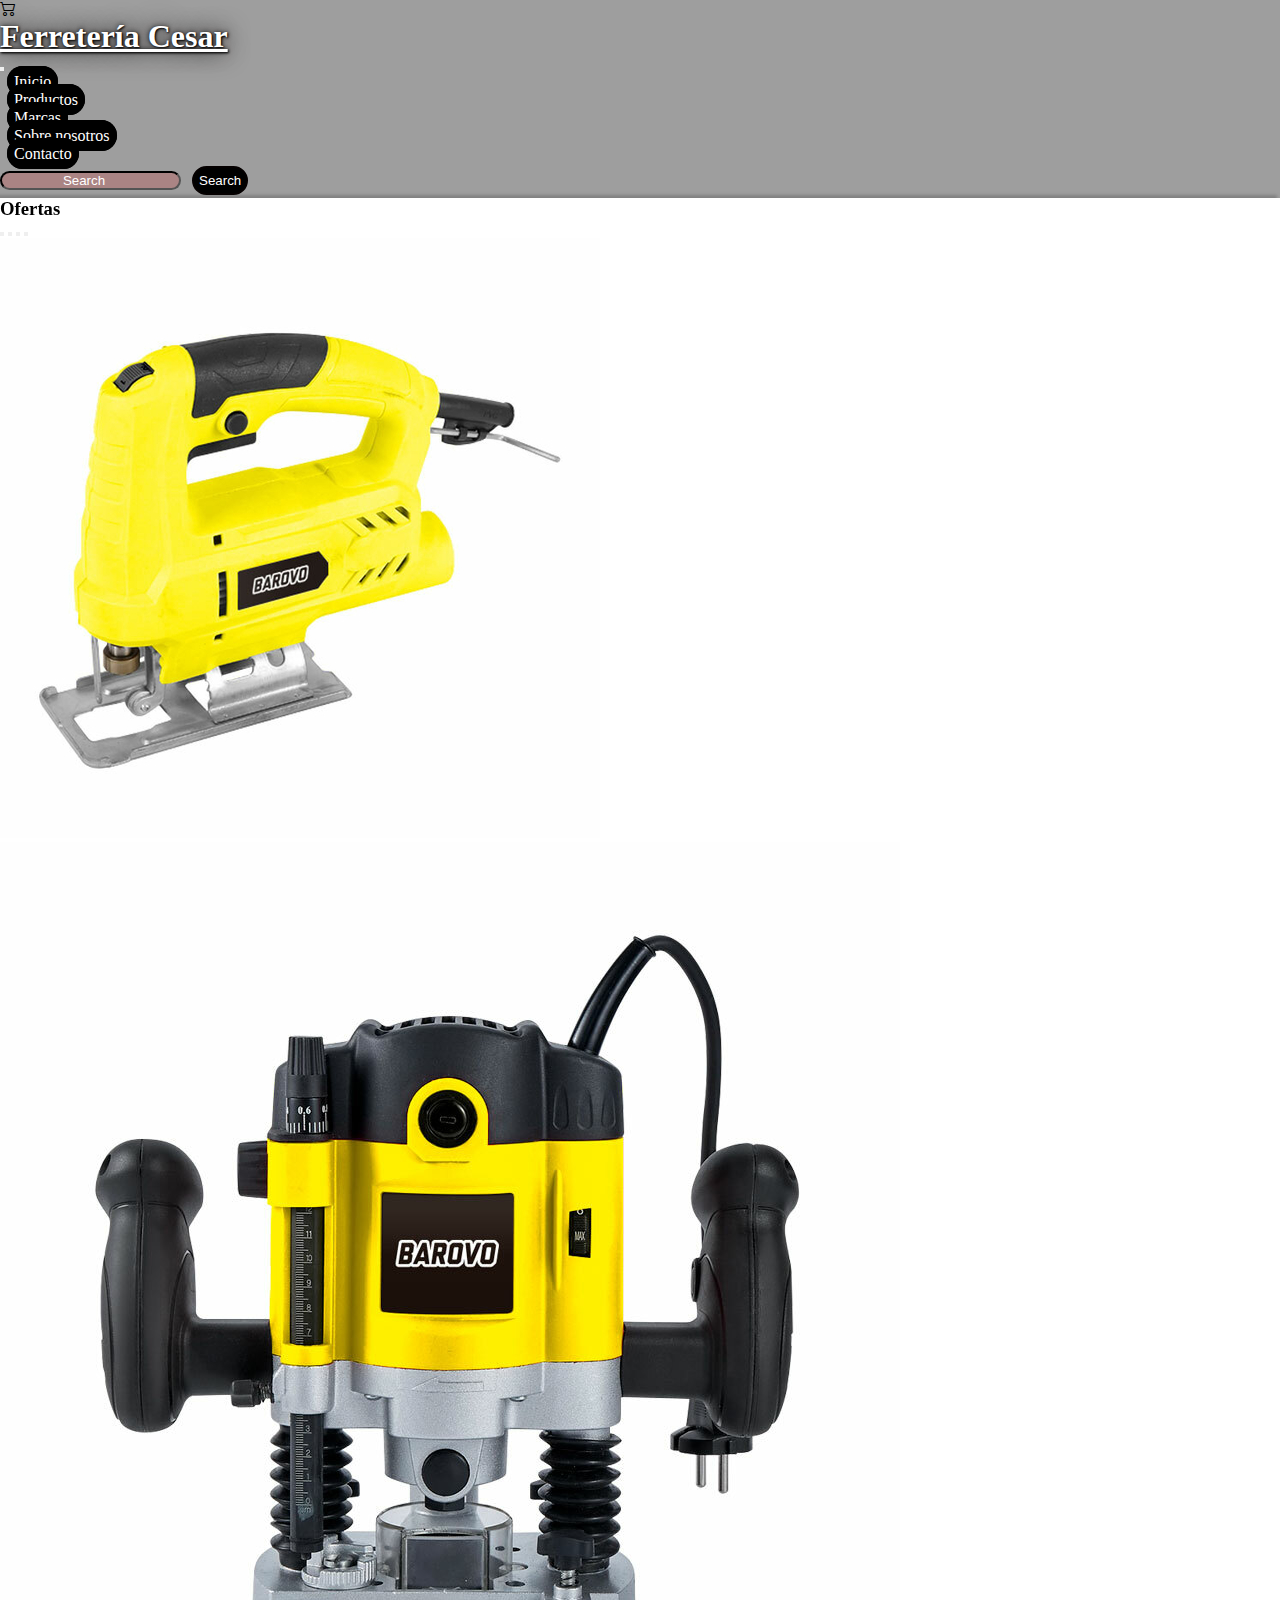
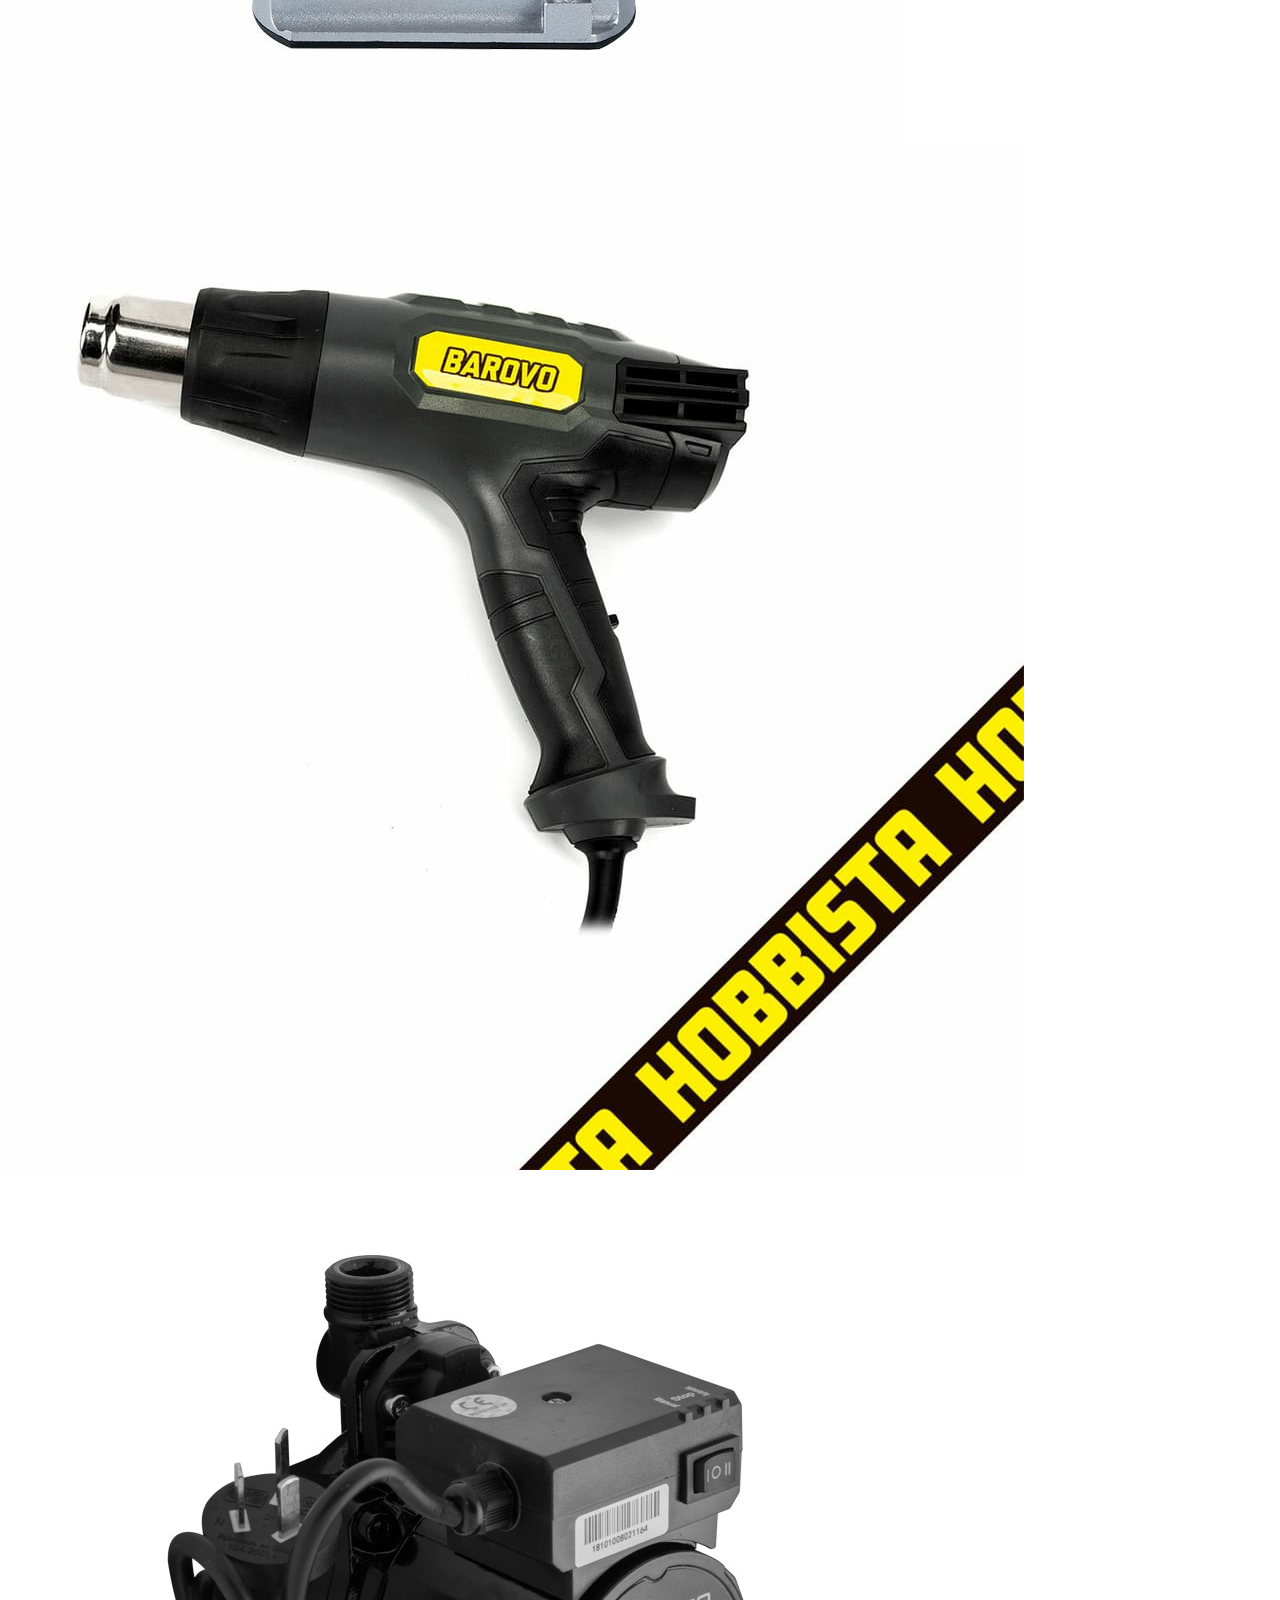
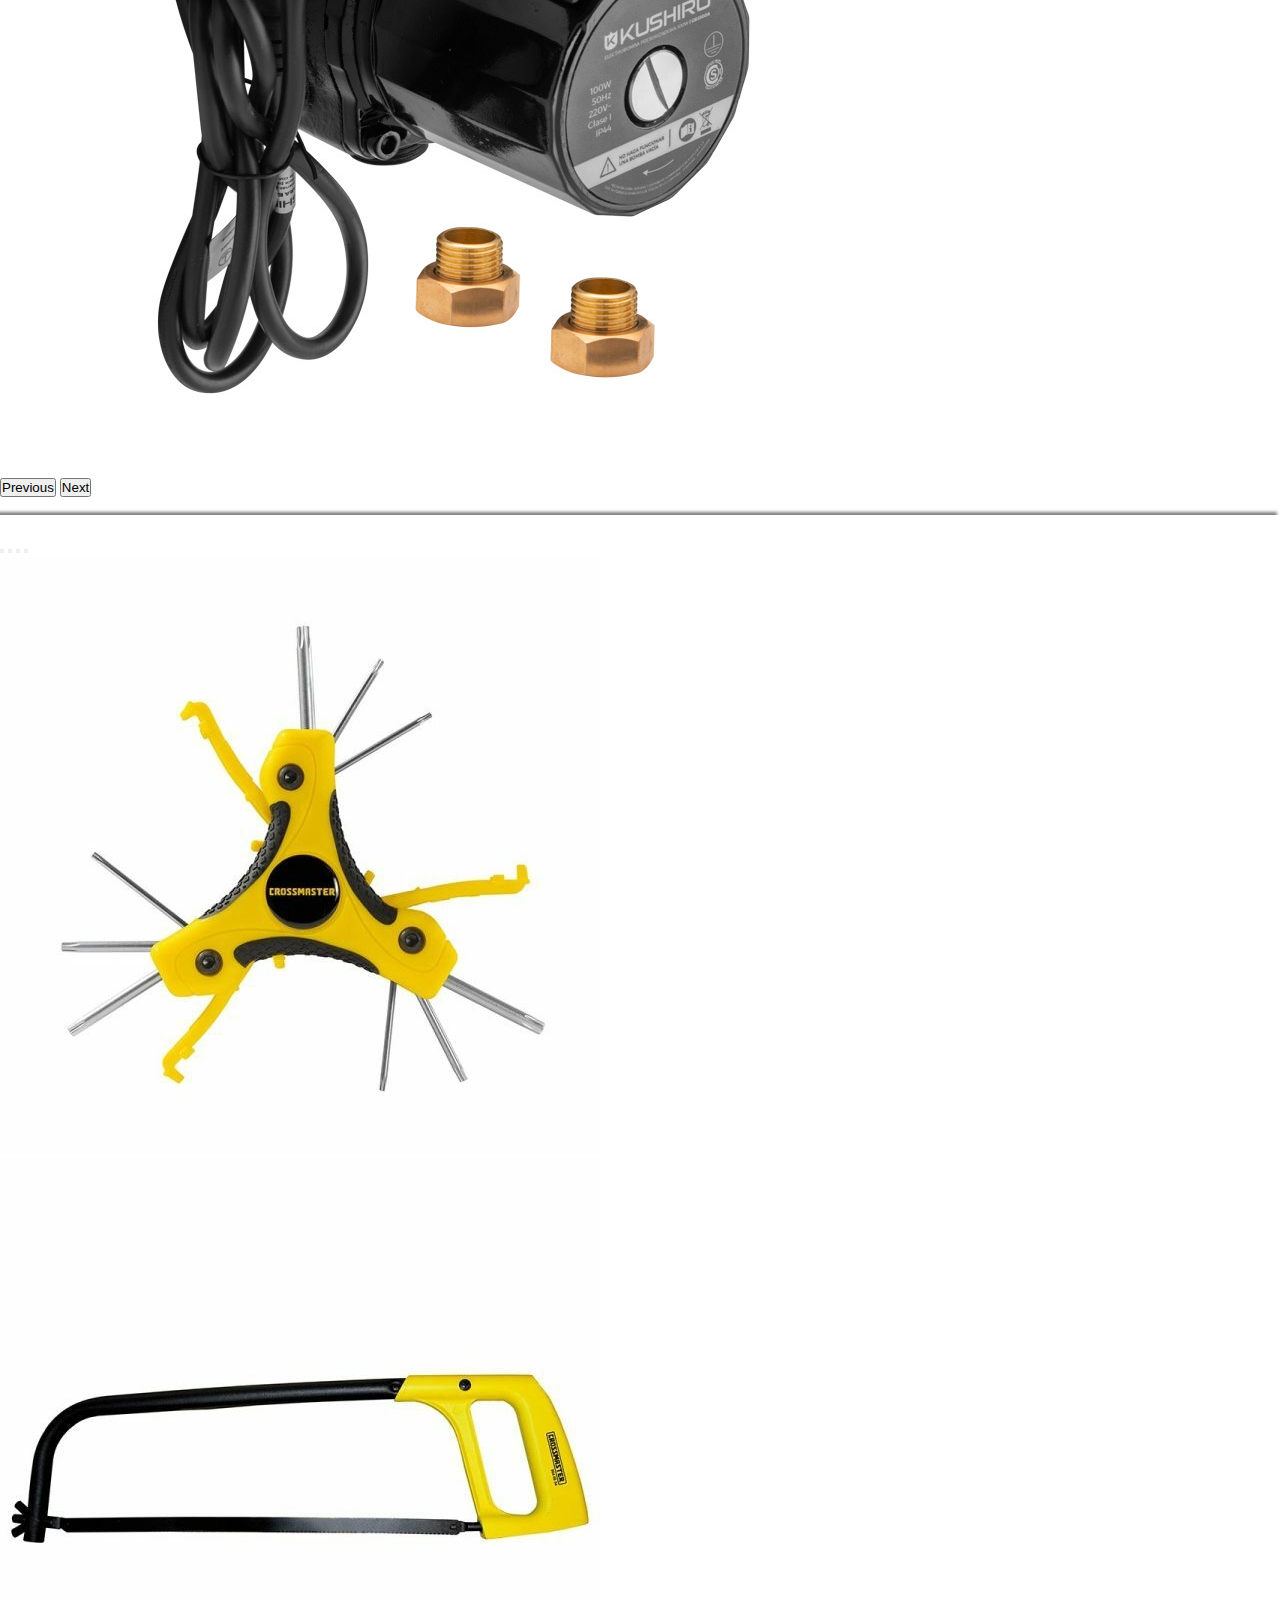
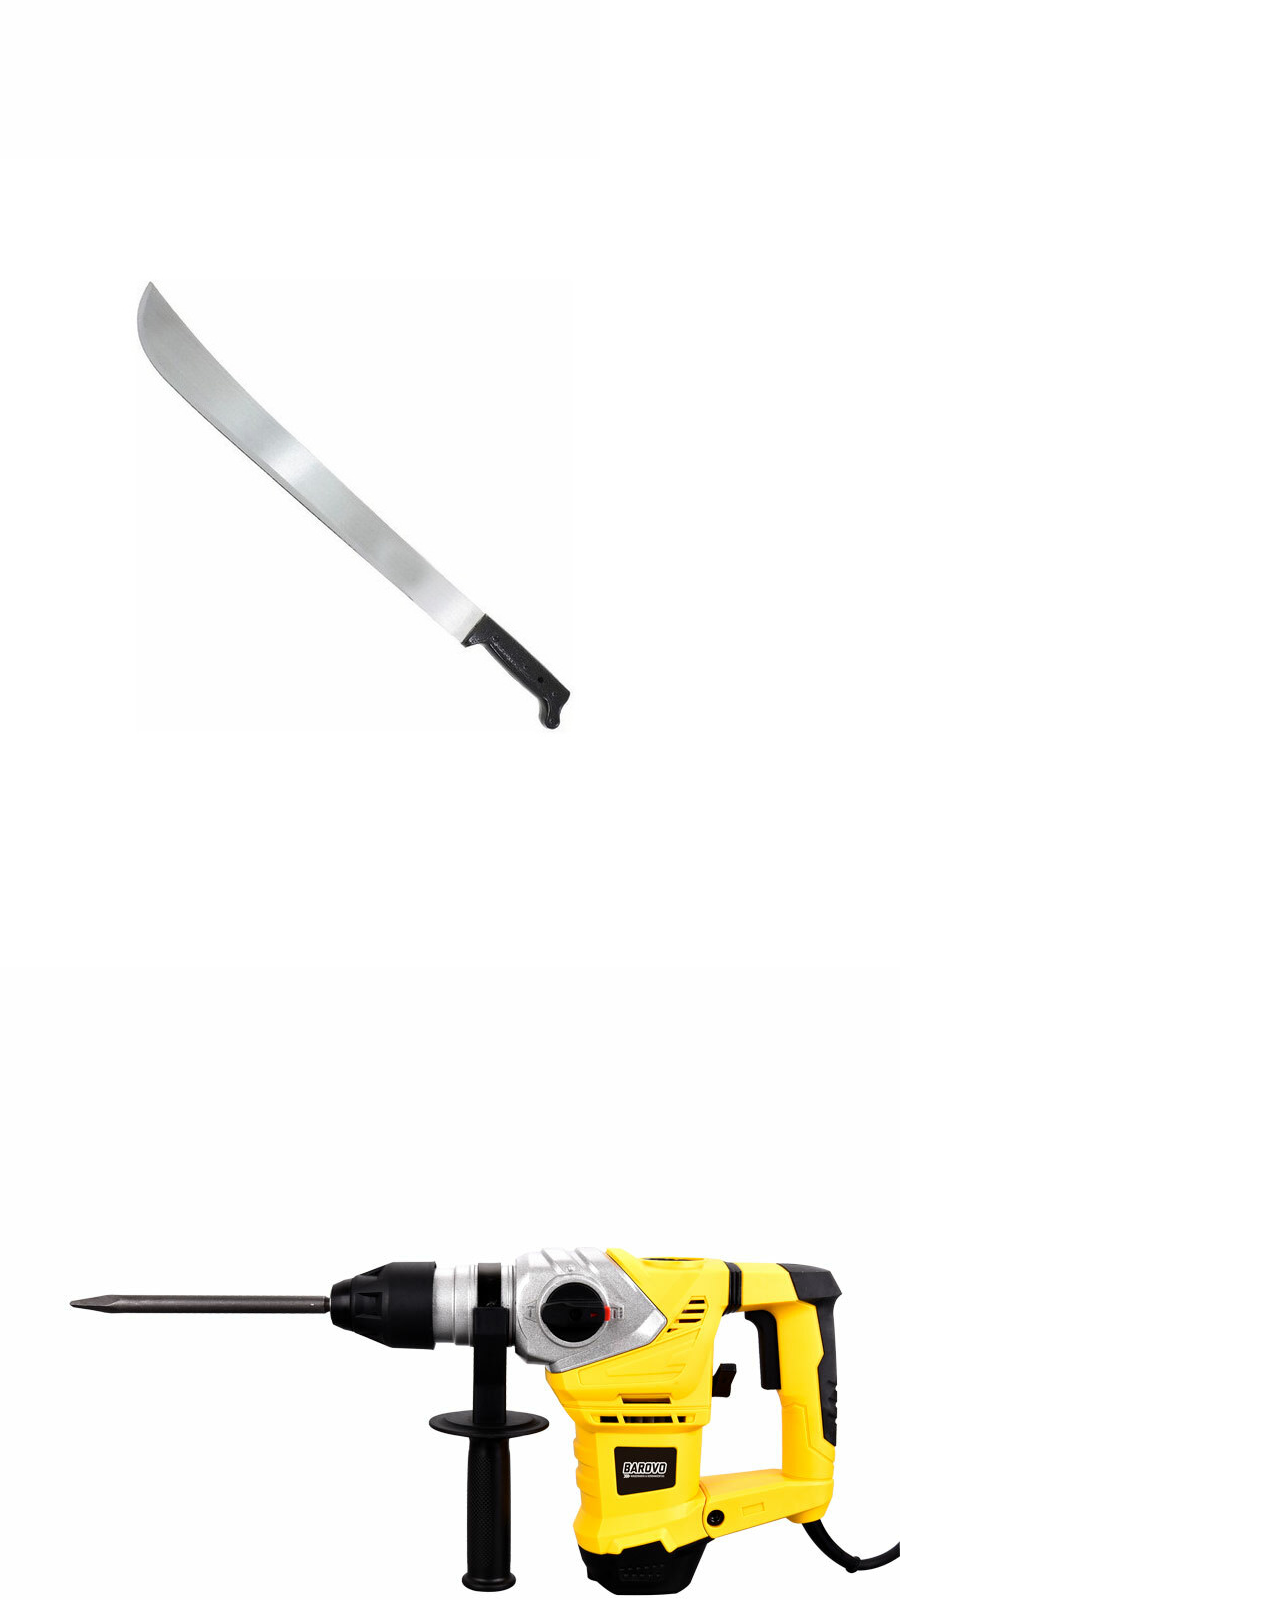
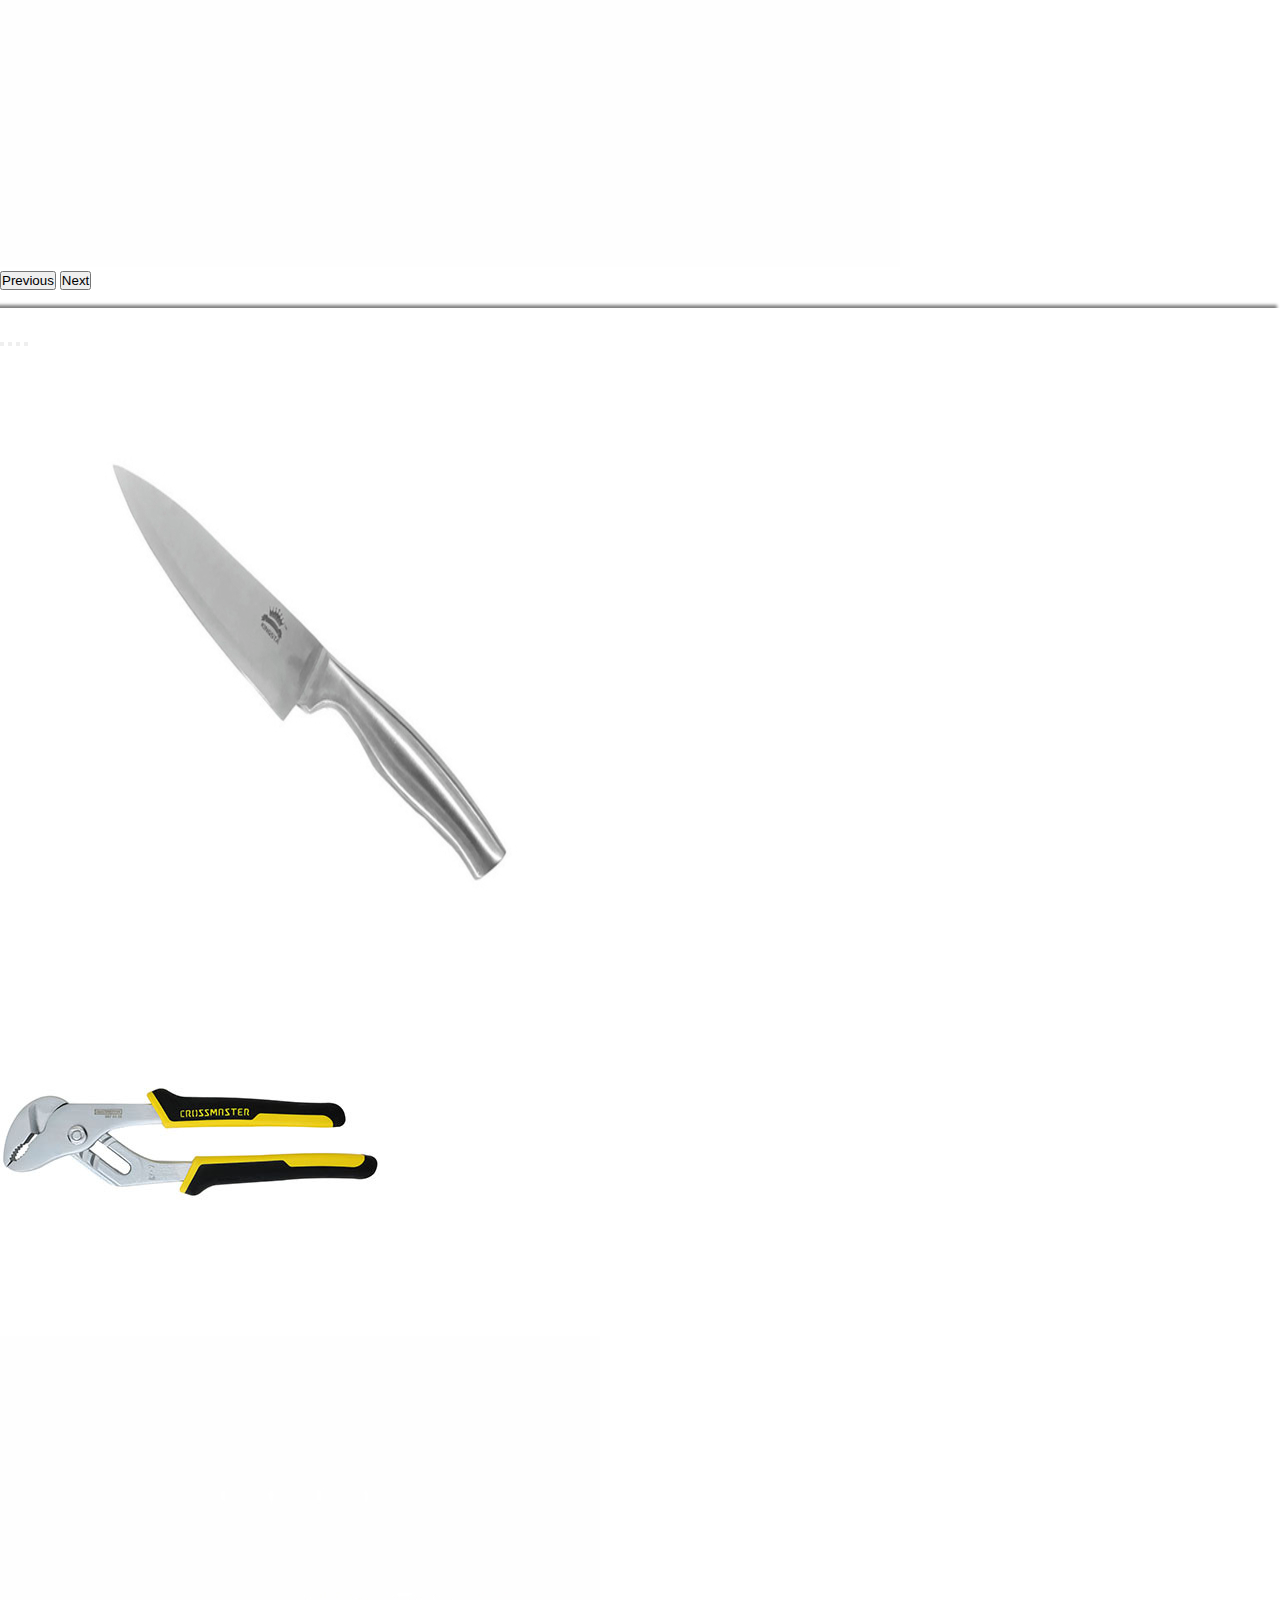
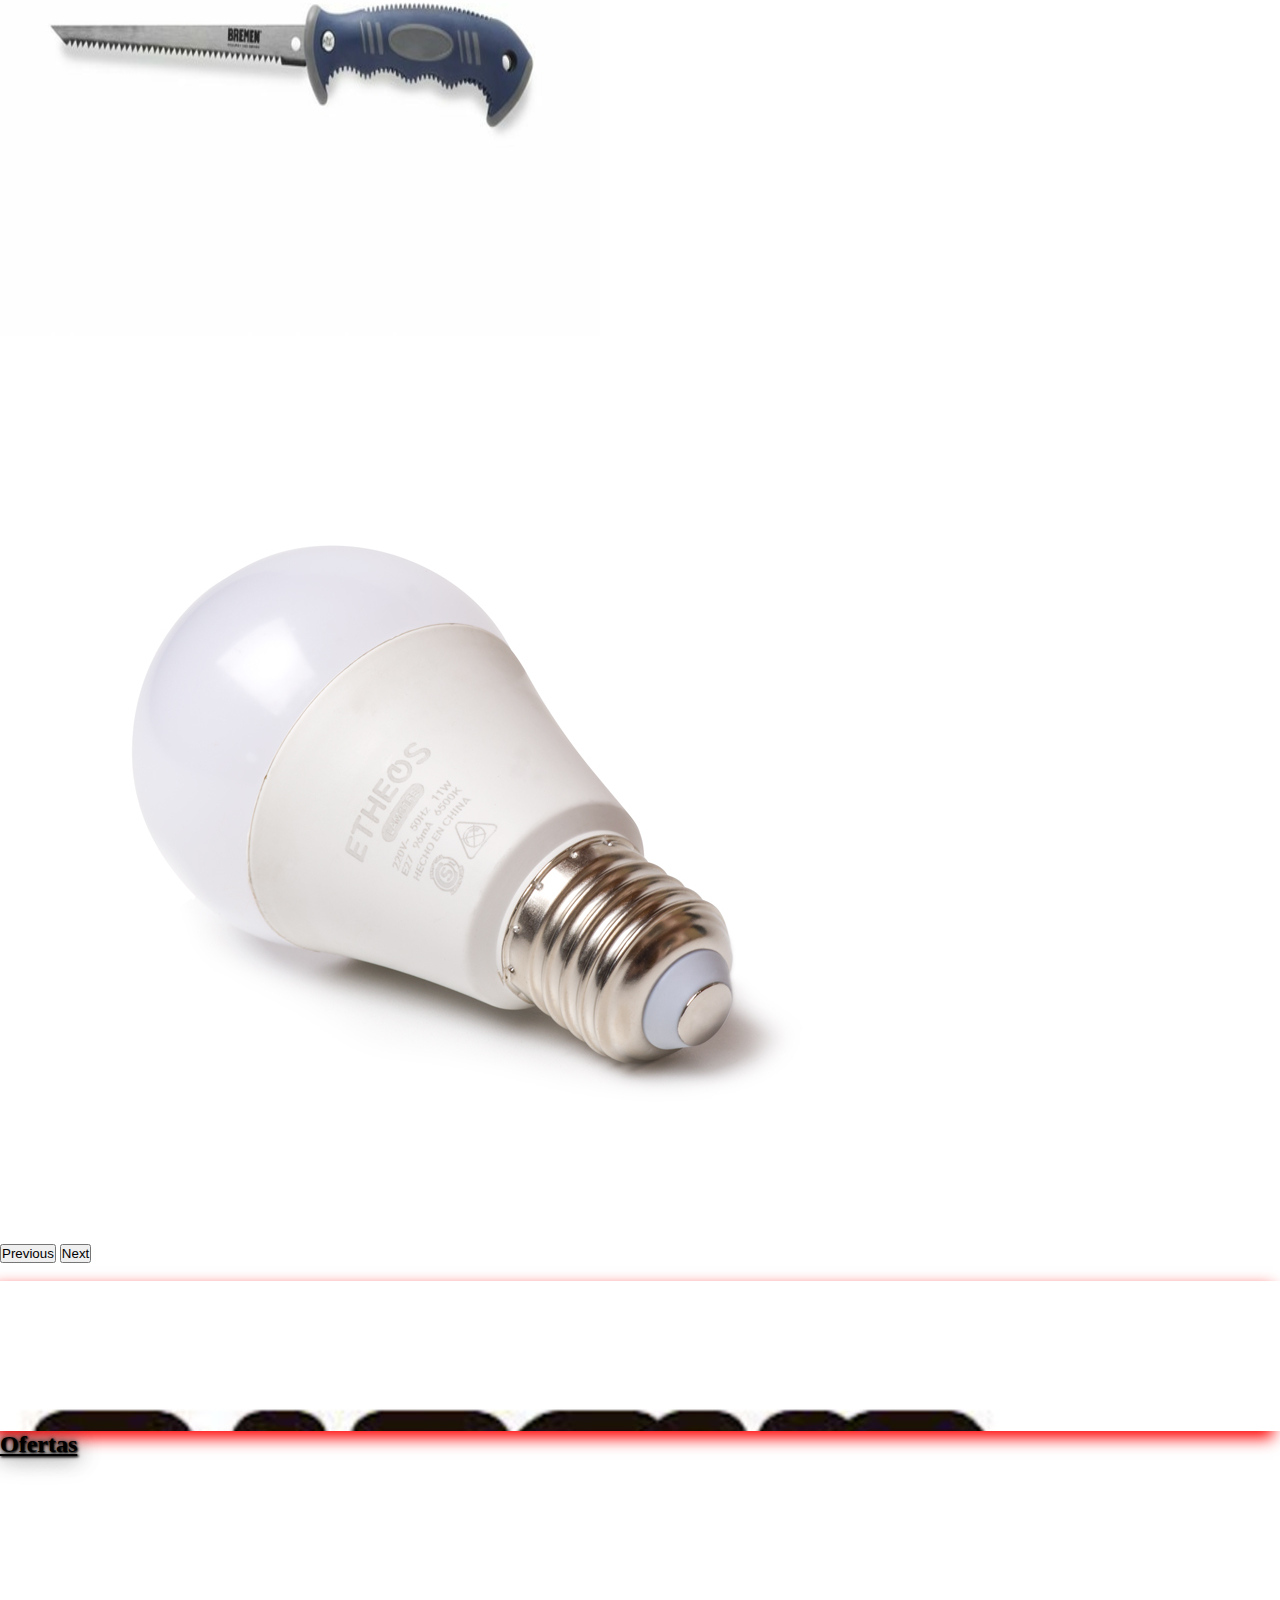
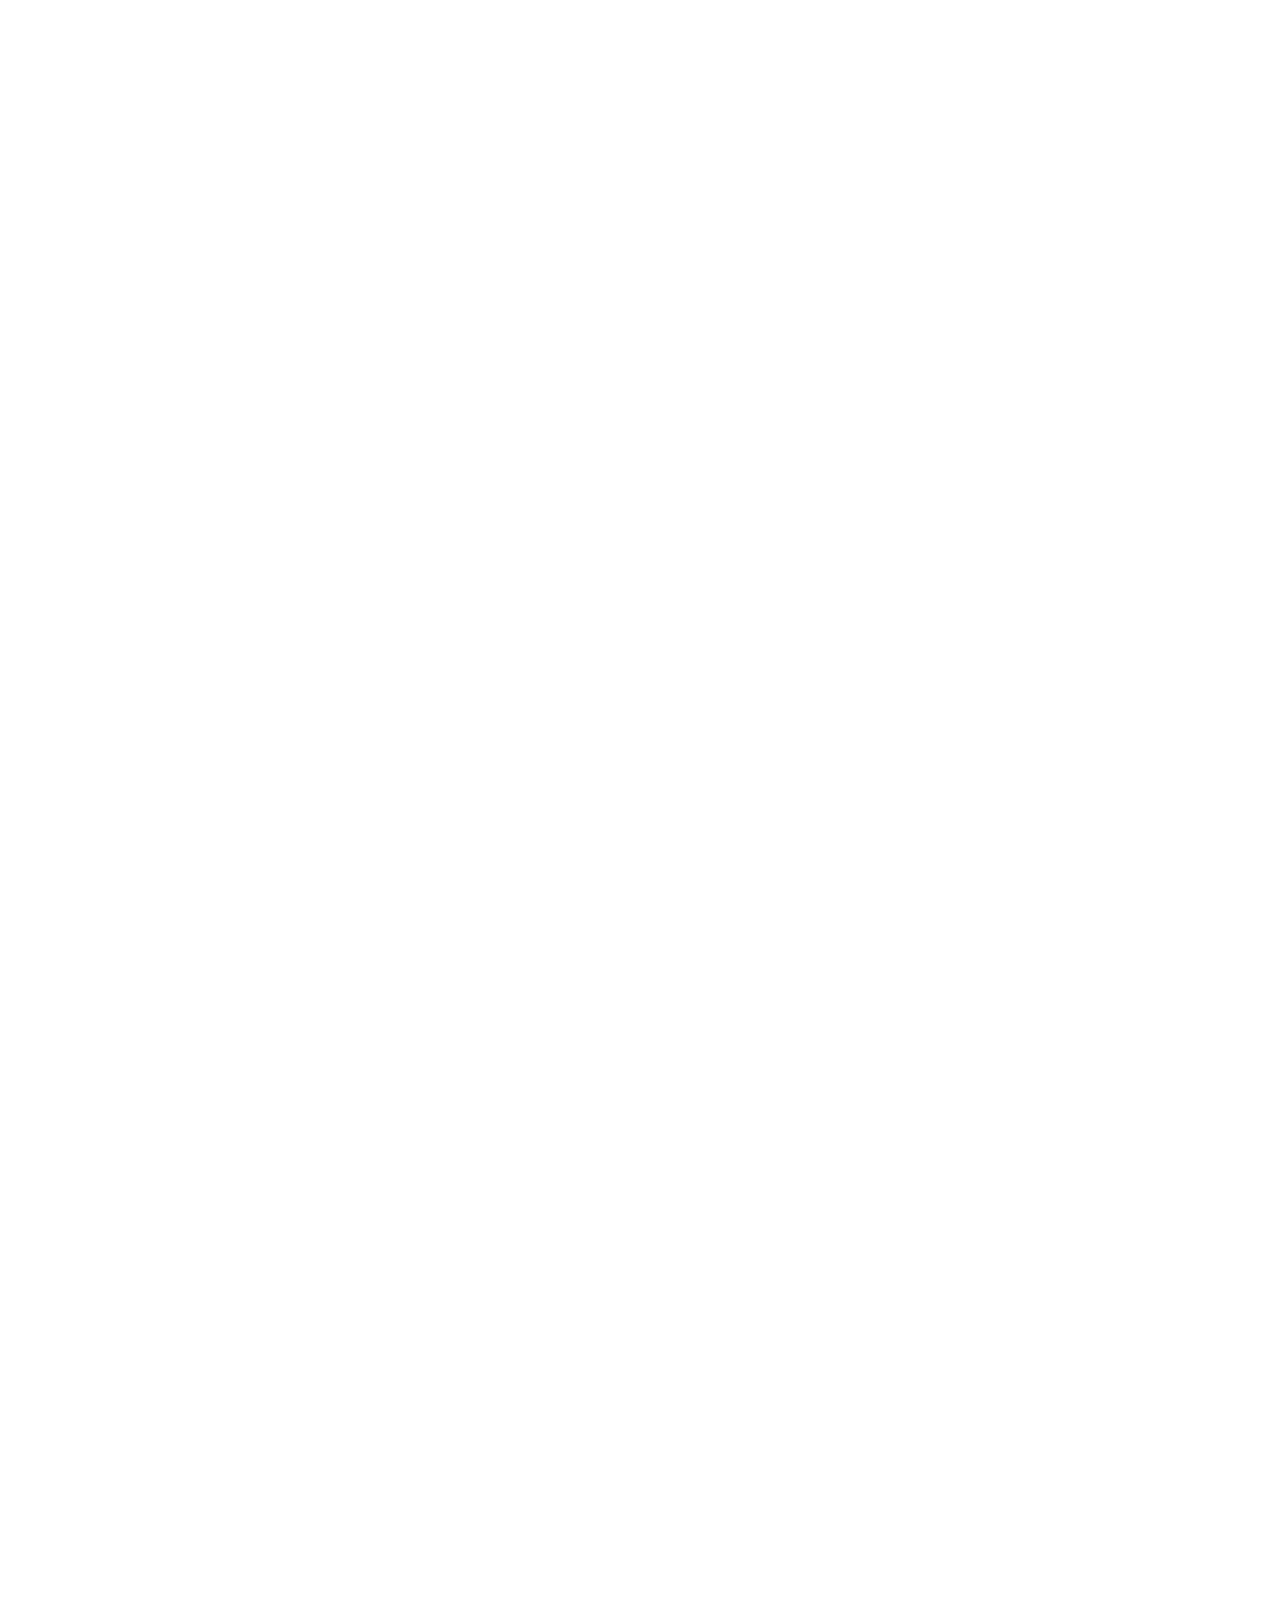
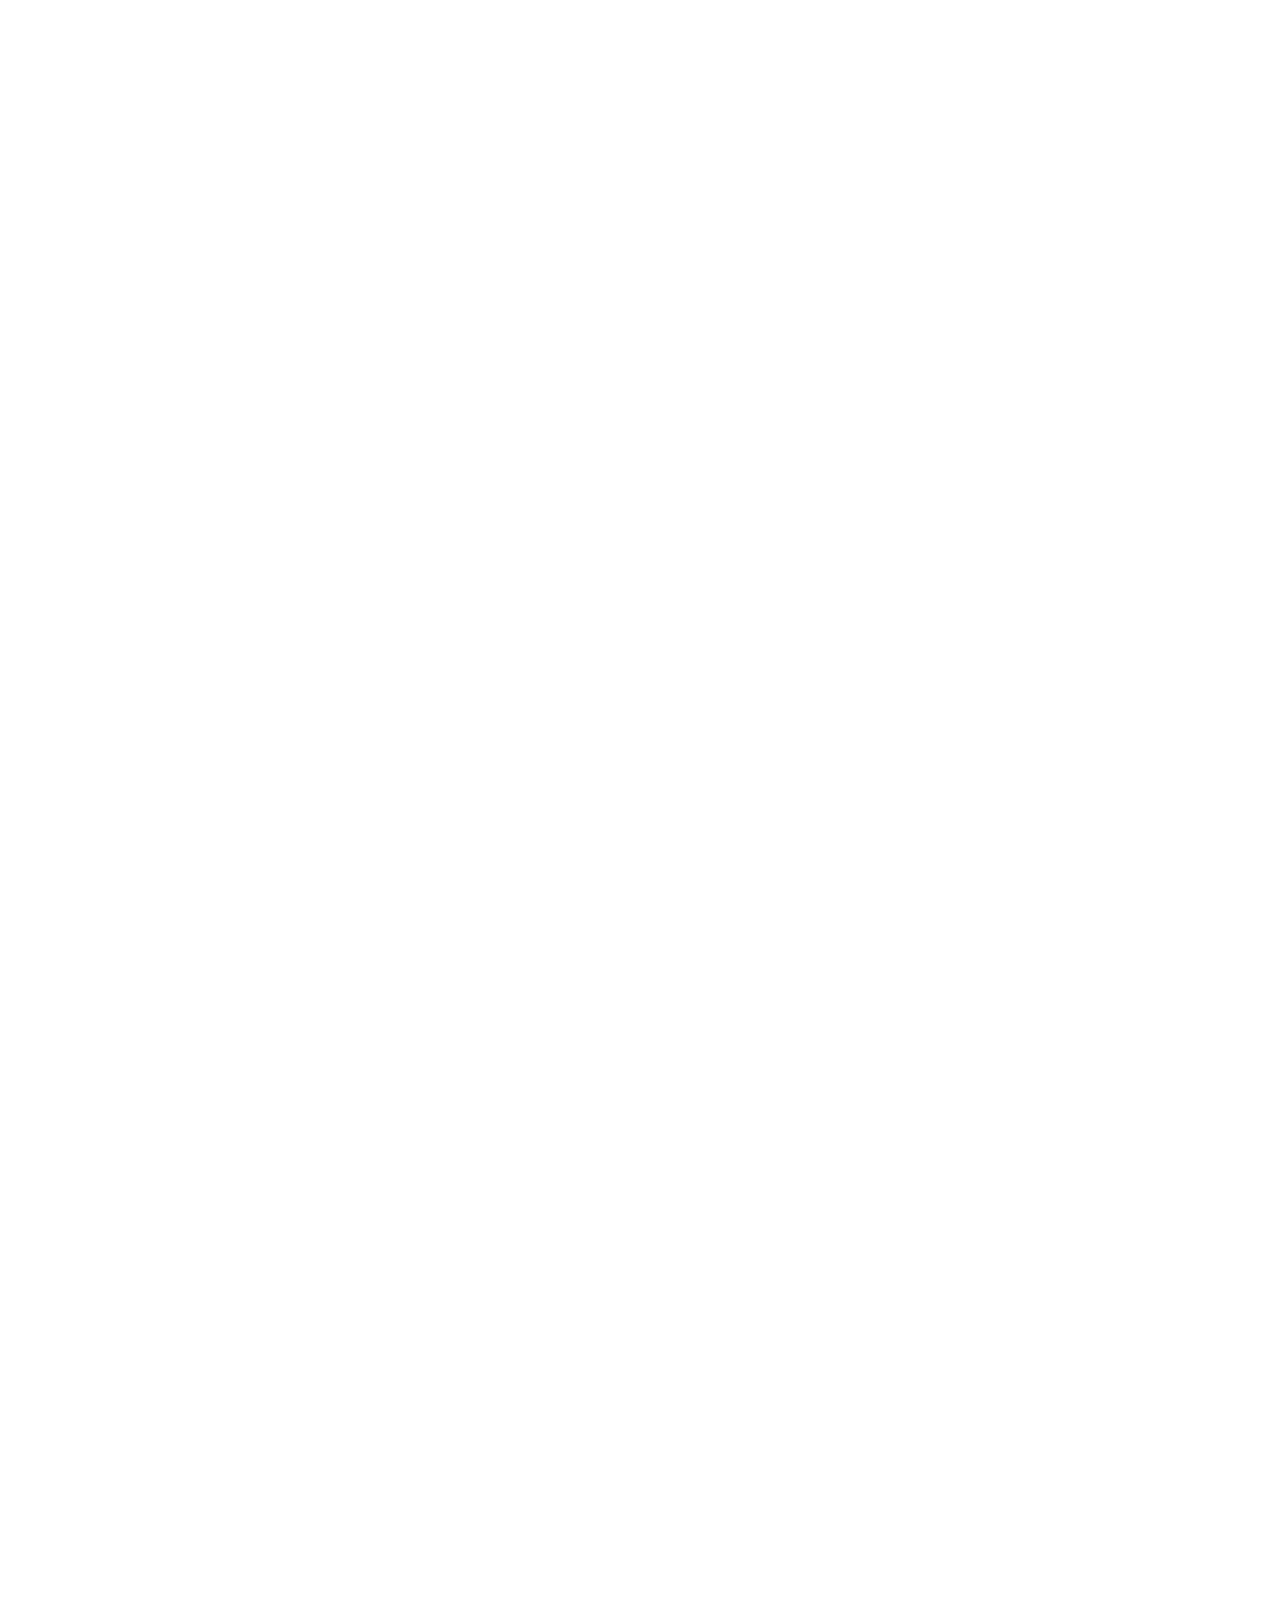
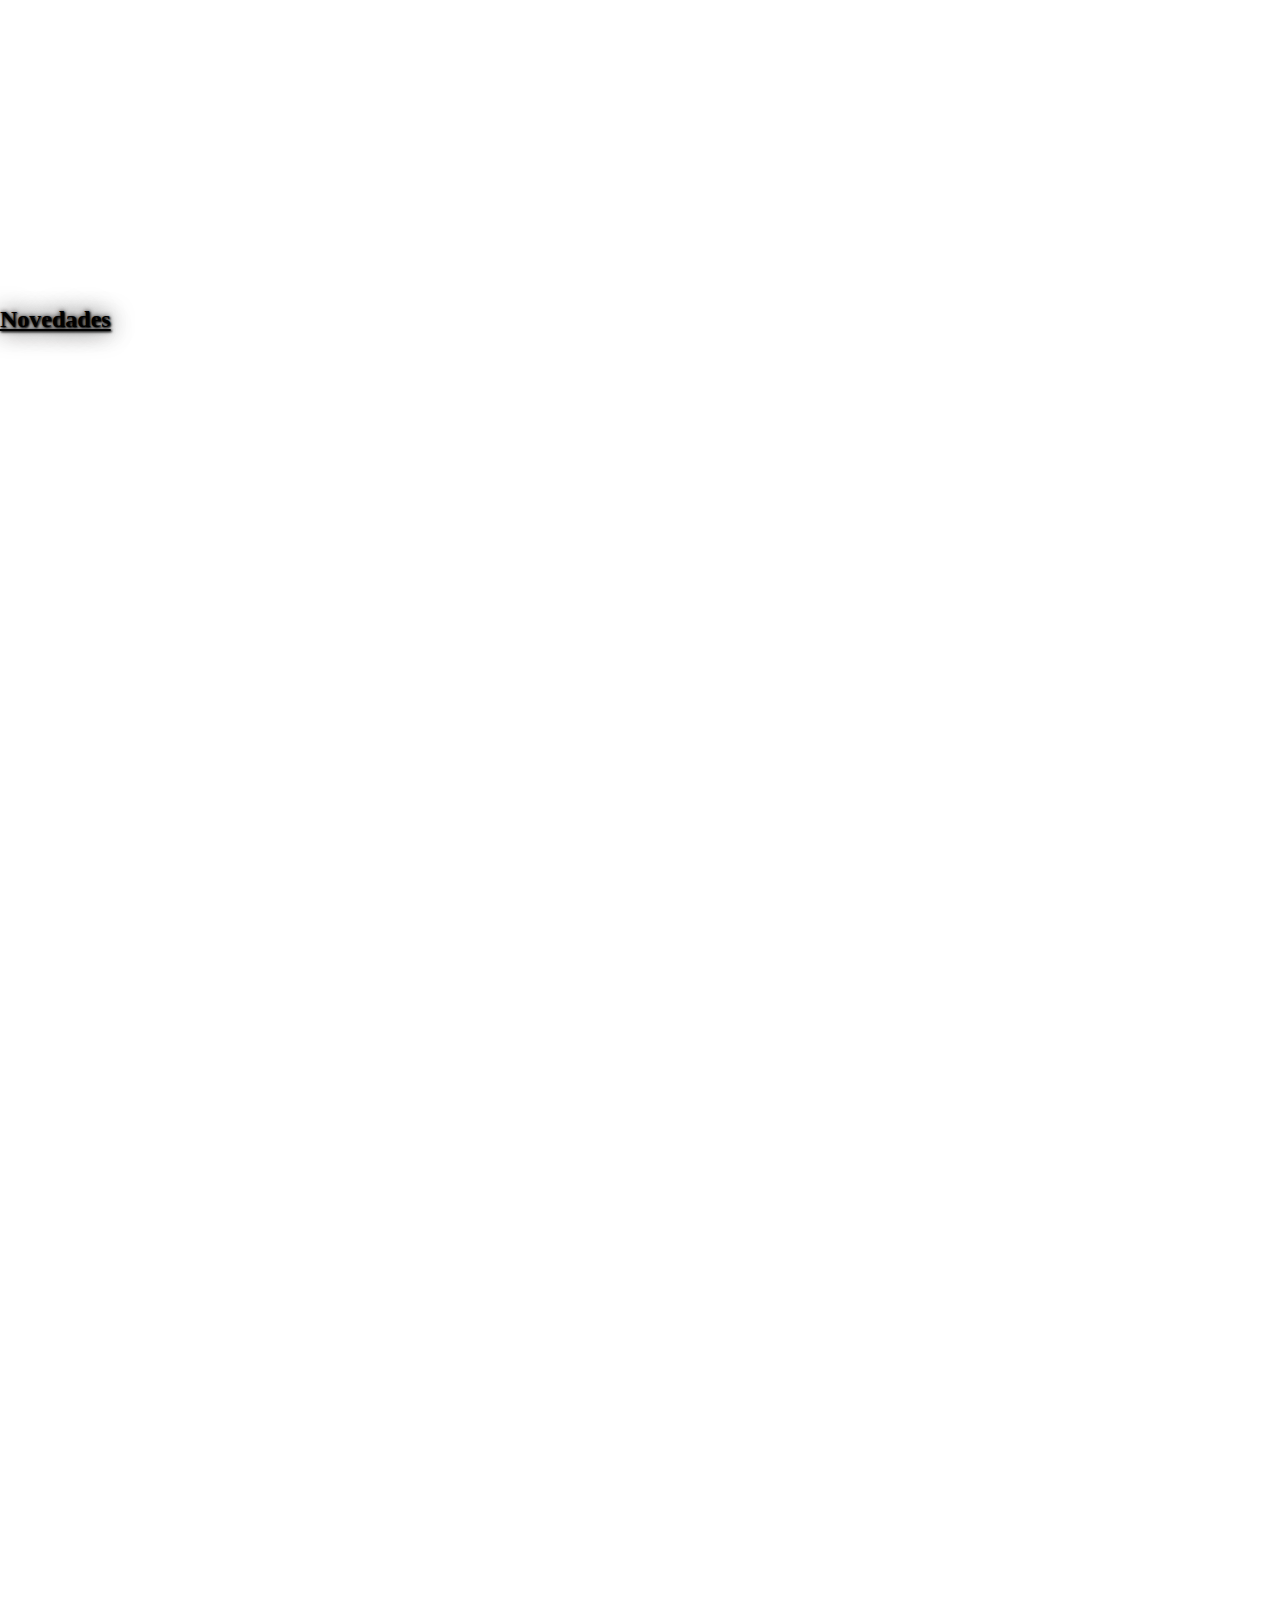
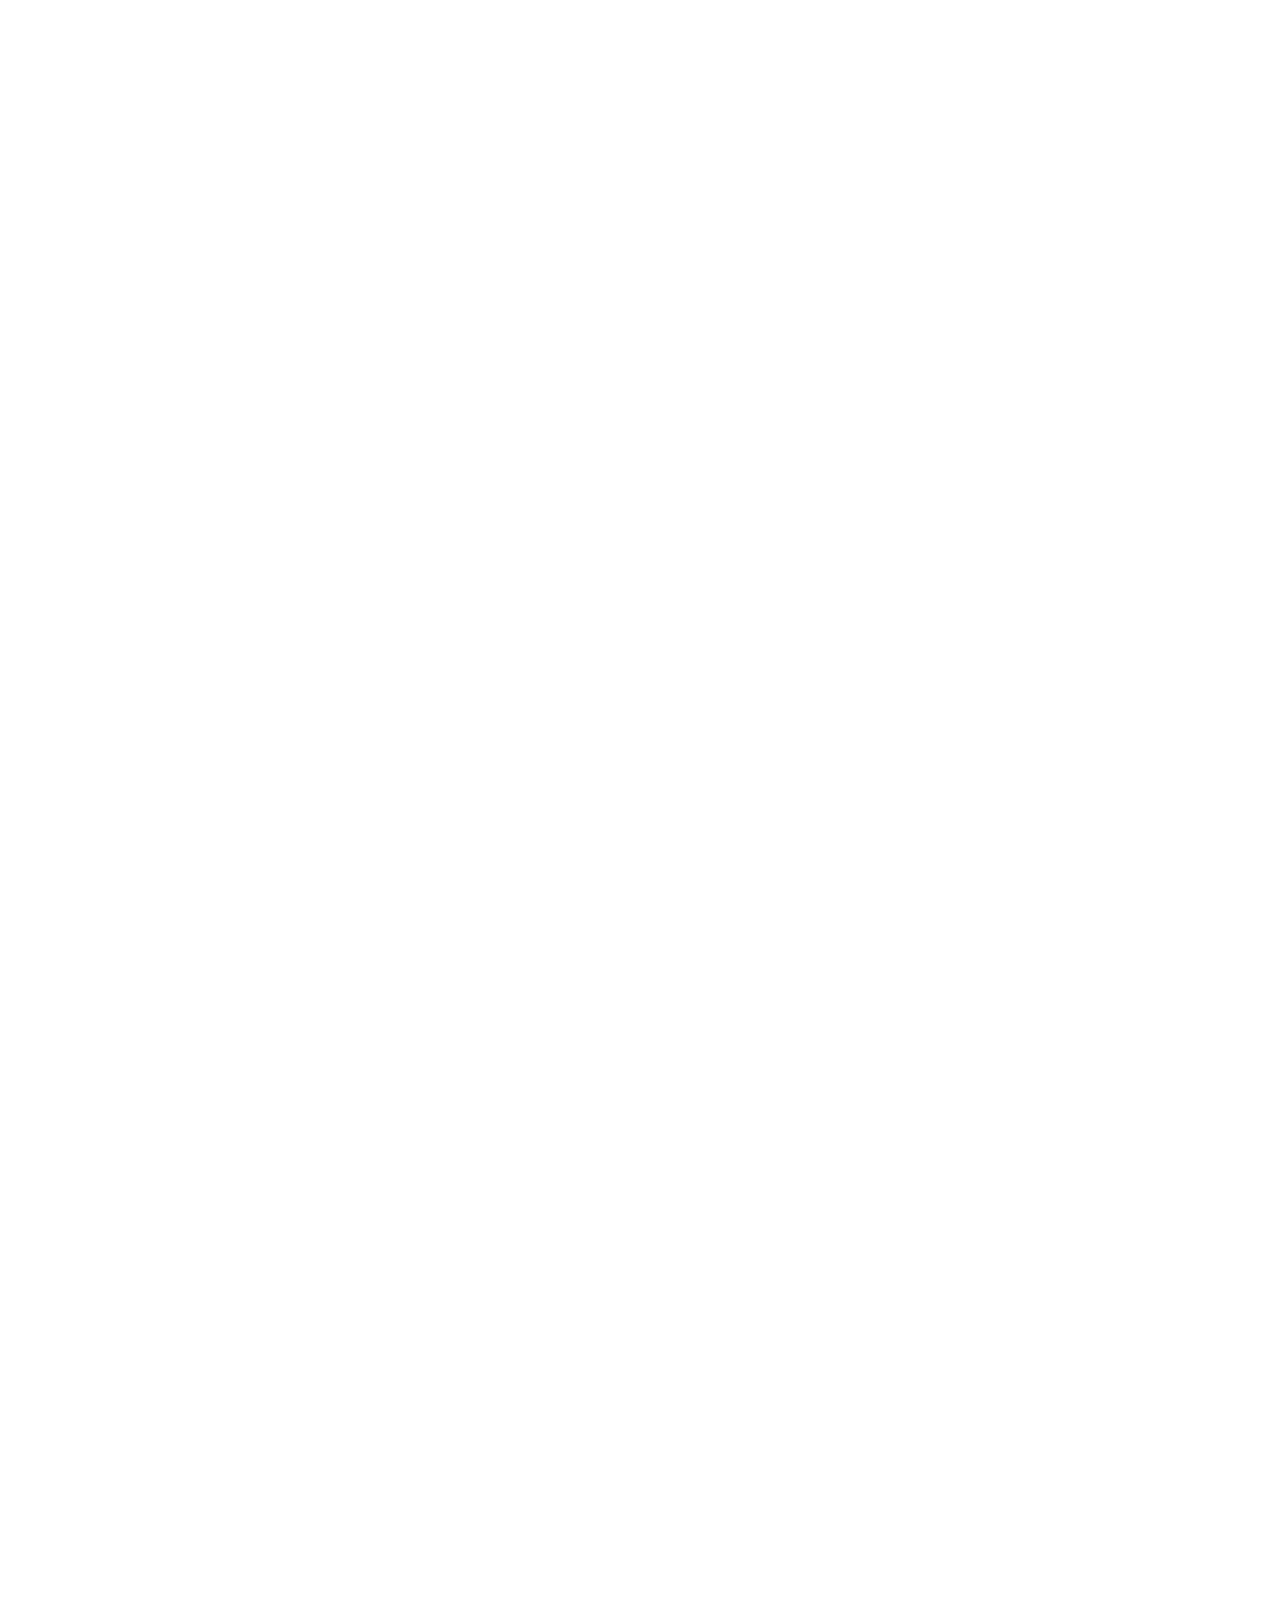
==== commit 170ead26: "se modificaron botones, input, loading" ====
--- a/index.html
+++ b/index.html
@@ -5,7 +5,7 @@
     <meta charset="UTF-8">
     <meta http-equiv="X-UA-Compatible" content="IE=edge">
     <meta name="viewport" content="width=device-width, initial-scale=1.0">
-    <title>Ferreteria Cesar</title>
+    <title>Ferreteria Cesar, Los mejores productos a tu disposicion</title>
     <link href="https://cdn.jsdelivr.net/npm/bootstrap@5.2.3/dist/css/bootstrap.min.css" rel="stylesheet"
         integrity="sha384-rbsA2VBKQhggwzxH7pPCaAqO46MgnOM80zW1RWuH61DGLwZJEdK2Kadq2F9CUG65" crossorigin="anonymous">
     <link rel="stylesheet" href="https://cdn.jsdelivr.net/npm/bootstrap-icons@1.10.2/font/bootstrap-icons.css">
@@ -107,7 +107,7 @@
                         </button>
                     </div>
                     <div class="d-flex justify-content-center mb-3">
-                        <a href="./pages/ofertas.html" class="btn btn-dark mt-3" data-aos="zoom-in-up" data-aos-duration="1200">Ver ofertas</a>
+                        <a href="./pages/ofertas.html" class="btn btn-card mt-3" data-aos="zoom-in-up" data-aos-duration="1200">Ver ofertas</a>
                     </div>
                 </div>
             </section>
@@ -156,7 +156,7 @@
                         </button>
                     </div>
                     <div class="d-flex justify-content-center mb-2">
-                        <a href="./pages/novedades.html" class="btn btn-dark mt-3" data-aos="zoom-in-up" data-aos-duration="1200">Ver Novedades</a>
+                        <a href="./pages/novedades.html" class="btn btn-card mt-3" data-aos="zoom-in-up" data-aos-duration="1200">Ver Novedades</a>
                     </div>
                 </div>
             </section>
@@ -205,7 +205,7 @@
                         </button>
                     </div>
                     <div class="d-flex justify-content-center mb-2">
-                        <a href="./pages/lo-mas-vendido.html" class="btn btn-dark mt-3" data-aos="zoom-in-up" data-aos-duration="1200">Ver Productos</a>
+                        <a href="./pages/lo-mas-vendido.html" class="btn btn-card mt-3" data-aos="zoom-in-up" data-aos-duration="1200">Ver Productos</a>
                     </div>
                 </div>
             </section>
@@ -236,7 +236,7 @@
             </div>
             <!-- Ofertas -->
             <section class="row mt-5 p-1 d-none d-lg-flex justify-content-center text-center">
-                <h3 class="text-center mb-3 title-universal">Ofertas</h3>
+                <h2 class="text-center mb-3 title-universal">Ofertas</h2>
                 <div class="card col-lg-2 align-items-center me-2 sombra-a mb-2" data-aos="zoom-in"
                     data-aos-duration="1200" style="width: 14rem">
                     <img src="./imagenes/imagenes-herramientas_electricas/caladora.jpg" class="card-img-top img-fluid mt-1"
@@ -247,7 +247,7 @@
                             <span>$10000</span>
                         </div>
                         <div class="d-flex justify-content-center">
-                            <a href="./pages/ofertas.html" class="btn btn-dark mt-3">Visitar</a>
+                            <a href="./pages/ofertas.html" class="btn btn-card mt-3">Visitar</a>
                         </div>
                     </div>
                 </div>
@@ -261,7 +261,7 @@
                             <span>$10000</span>
                         </div>
                         <div class="d-flex justify-content-center">
-                            <a href="./pages/ofertas.html" class="btn btn-dark mt-3">Visitar</a>
+                            <a href="./pages/ofertas.html" class="btn btn-card mt-3">Visitar</a>
                         </div>
                     </div>
                 </div>
@@ -275,7 +275,7 @@
                             <span class="tex">$10000</span>
                         </div>
                         <div class="d-flex justify-content-center">
-                            <a href="./pages/ofertas.html" class="btn btn-dark mt-3">Visitar</a>
+                            <a href="./pages/ofertas.html" class="btn btn-card mt-3">Visitar</a>
                         </div>
                     </div>
                 </div>
@@ -289,14 +289,14 @@
                             <span>$10000</span>
                         </div>
                         <div class="d-flex justify-content-center">
-                            <a href="./pages/ofertas.html" class="btn btn-dark mt-3">Visitar</a>
+                            <a href="./pages/ofertas.html" class="btn btn-card mt-3">Visitar</a>
                         </div>
                     </div>
                 </div>
             </section>
             <!-- NOVEDADES -->
             <section class="row mt-5 p-1 d-none d-lg-flex justify-content-center text-center ">
-                <h3 class="text-center mb-3 title-universal">Novedades</h3>
+                <h2 class="text-center mb-3 title-universal">Novedades</h2>
                 <div class="card col-lg-2 me-2 align-items-center text-center sombra-a mb-2" data-aos="zoom-in"
                     data-aos-duration="1200" style="width: 14rem">
                     <img src="./imagenes/imagenes-herramientas_manuales/llaves-torx.jpg" class="card-img-top img-fluid mt-1"
@@ -307,7 +307,7 @@
                             <span>$10000</span>
                         </div>
                         <div class="d-flex justify-content-center">
-                            <a href="./pages/novedades.html" class="btn btn-dark mt-3">Visitar</a>
+                            <a href="./pages/novedades.html" class="btn btn-card mt-3">Visitar</a>
                         </div>
                     </div>
                 </div>
@@ -321,7 +321,7 @@
                             <span>$10000</span>
                         </div>
                         <div class="d-flex justify-content-center">
-                            <a href="./pages/novedades.html" class="btn btn-dark mt-3">Visitar</a>
+                            <a href="./pages/novedades.html" class="btn btn-card mt-3">Visitar</a>
                         </div>
                     </div>
                 </div>
@@ -335,7 +335,7 @@
                             <span>$10000</span>
                         </div>
                         <div class="d-flex justify-content-center">
-                            <a href="./pages/novedades.html" class="btn btn-dark mt-3">Visitar</a>
+                            <a href="./pages/novedades.html" class="btn btn-card mt-3">Visitar</a>
                         </div>
                     </div>
                 </div>
@@ -349,14 +349,14 @@
                             <span>$10000</span>
                         </div>
                         <div class="d-flex justify-content-center">
-                            <a href="./pages/novedades.html" class="btn btn-dark mt-3">Visitar</a>
+                            <a href="./pages/novedades.html" class="btn btn-card mt-3">Visitar</a>
                         </div>
                     </div>
                 </div>
             </section>
             <!-- LO MAS VENDIDO -->
             <section class="row mt-5 p-1 d-none d-lg-flex justify-content-center text-center">
-                <h3 class="text-center mb-3 title-universal">Lo mas vendido</h3>
+                <h2 class="text-center mb-3 title-universal">Lo mas vendido</h2>
                 <div class="card col-lg-2 me-2 align-items-center text-center sombra-a mb-2" data-aos="zoom-in"
                     data-aos-duration="1200" style="width: 14rem">
                     <img src="./imagenes/imagenes-bazar/cuchilla-acero.jpg" class="card-img-top img-fluid mt-1"
@@ -367,7 +367,7 @@
                             <span>$10000</span>
                         </div>
                         <div class="d-flex justify-content-center">
-                            <a href="./pages/lo-mas-vendido.html" class="btn btn-dark mt-3">Visitar</a>
+                            <a href="./pages/lo-mas-vendido.html" class="btn btn-card mt-3">Visitar</a>
                         </div>
                     </div>
                 </div>
@@ -381,7 +381,7 @@
                             <span>$10000</span>
                         </div>
                         <div class="d-flex justify-content-center">
-                            <a href="./pages/lo-mas-vendido.html" class="btn btn-dark mt-3">Visitar</a>
+                            <a href="./pages/lo-mas-vendido.html" class="btn btn-card mt-3">Visitar</a>
                         </div>
                     </div>
                 </div>
@@ -395,7 +395,7 @@
                             <span>$10000</span>
                         </div>
                         <div class="d-flex justify-content-center">
-                            <a href="./pages/lo-mas-vendido.html" class="btn btn-dark mt-3">Visitar</a>
+                            <a href="./pages/lo-mas-vendido.html" class="btn btn-card mt-3">Visitar</a>
                         </div>
                     </div>
                 </div>
@@ -409,7 +409,7 @@
                             <span>$10000</span>
                         </div>
                         <div class="d-flex justify-content-center">
-                            <a href="./pages/lo-mas-vendido.html" class="btn btn-dark mt-3">Visitar</a>
+                            <a href="./pages/lo-mas-vendido.html" class="btn btn-card mt-3">Visitar</a>
                         </div>
                     </div>
                 </div>
--- a/css/style.css
+++ b/css/style.css
@@ -21,9 +21,9 @@
   color: #ffffff;
 }
 header .nav-link {
-  background-color: rgba(15, 3, 3, 0.363);
-  border: 2px solid rgb(5, 0, 0);
-  border-radius: 10px;
+  background-color: #000000;
+  border: 2px solid #000000;
+  border-radius: 20px;
   margin: 3px 7px;
   padding: 5px;
   color: #ffffff;
@@ -34,15 +34,15 @@
   transition-duration: 1s;
 }
 header .btn-search {
-  background-color: rgba(15, 3, 3, 0.363);
+  background-color: #000000;
   border: 2px solid rgb(5, 0, 0);
-  border-radius: 10px;
+  border-radius: 20px;
   margin: 3px 7px;
   padding: 5px;
   color: #ffffff;
 }
 header .btn-search:hover {
-  background-color: rgba(15, 3, 3, 0.363);
+  background-color: #000000;
   color: #ffff00;
   border: 2px #ffffff;
   transition-duration: 1s;
@@ -59,10 +59,10 @@
   background-color: black;
 }
 
-section h3, section h1 {
+section h1, section h2 {
   text-decoration: underline;
   text-shadow: 1px 1px 2px #000000, 0 0 25px rgb(15, 11, 11), 0 0 5px rgb(22, 22, 22);
-  color: #ffffff;
+  color: #000000;
 }
 section .card {
   box-shadow: 0px 6px 9px rgb(61, 60, 60), 0px -6px 9px rgb(49, 44, 44);
@@ -75,7 +75,7 @@
 }
 
 /* ------------- SOBRE NOSOTROS HTML y CONTACTO ---------------- */
-section .sombra-a {
+section .sombra-a, section .sombra-marcas, section .sombra-productos {
   box-shadow: 0px 6px 9px rgb(61, 60, 60), 0px -6px 9px rgb(49, 44, 44);
 }
 
@@ -83,13 +83,40 @@
   background-color: #585757;
 }
 
+/* ------Boton Dark------  */
 .btn-dark:hover {
   background-color: #ffffff;
   color: #000000;
 }
 
+div .btn-card {
+  border: 1px solid black;
+  border-radius: 20px;
+  background-color: #000000;
+  color: #ffffff;
+}
+
 footer {
   background-color: rgba(128, 128, 128, 0.7607843137);
+}
+
+div .navbar-collapse .form-control {
+  border-radius: 20px;
+  border-color: #000000;
+  background-color: rgb(170, 132, 132);
+  box-shadow: none;
+  color: white;
+}
+div .navbar-collapse .form-control:hover {
+  background-color: rgb(212, 196, 196);
+  transition: 1.2s;
+}
+div .navbar-collapse .form-control:focus {
+  color: yellow;
+}
+div .navbar-collapse .form-control::placeholder {
+  color: white;
+  text-align: center;
 }
 
 /* ---- LOGOS MARCA CON ANIMACION ----- */
@@ -114,6 +141,70 @@
   }
 }
 
+.sombra-productos {
+  padding: 10px;
+}
+.sombra-productos h1 {
+  color: black;
+}
+.sombra-productos div h3 {
+  color: black;
+}
+.sombra-productos .card {
+  padding: 10px;
+}
+.sombra-productos h3 {
+  text-shadow: 1px 1px 2px #000000, 0 0 25px rgb(15, 11, 11), 0 0 5px rgb(22, 22, 22);
+  text-decoration: underline;
+}
+
+.sombra-marcas {
+  padding: 10px;
+}
+
+div .sombra-a h1, div .sombra-productos h1, div .sombra-marcas h1 {
+  color: yellow;
+}
+
+/* ------  ANIMACION IFRAMES ------  */
+.container .bakcground-contacto {
+  background-color: #000000;
+}
+.container .sombra-a h1, .container .sombra-productos h1, .container .sombra-marcas h1 {
+  color: black;
+}
+.container .sombra-a .form-control, .container .sombra-productos .form-control, .container .sombra-marcas .form-control {
+  background-color: #000000;
+  border-radius: 0%;
+  border-bottom: 1px solid #ffffff;
+  border-top: none;
+  border-left: none;
+  border-right: none;
+  color: #ffffff;
+  resize: none;
+}
+.container .sombra-a .form-control:hover, .container .sombra-productos .form-control:hover, .container .sombra-marcas .form-control:hover {
+  border-bottom: 1px solid red;
+}
+.container .sombra-a .form-control:focus, .container .sombra-productos .form-control:focus, .container .sombra-marcas .form-control:focus {
+  border: 1px red solid;
+  box-shadow: none;
+}
+.container .sombra-a .form-control::placeholder, .container .sombra-productos .form-control::placeholder, .container .sombra-marcas .form-control::placeholder {
+  color: #ffffff;
+}
+.container .sombra-a .btn-dark, .container .sombra-productos .btn-dark, .container .sombra-marcas .btn-dark {
+  background-color: #000000;
+  border: none;
+  border-bottom: 1px solid #ffffff;
+  color: #ffffff;
+  border-radius: 0%;
+}
+.container .sombra-a .btn-dark:hover, .container .sombra-productos .btn-dark:hover, .container .sombra-marcas .btn-dark:hover {
+  border-bottom: 1px solid red;
+  color: red;
+}
+
 iframe {
   animation-name: mover;
   animation-duration: 5s;
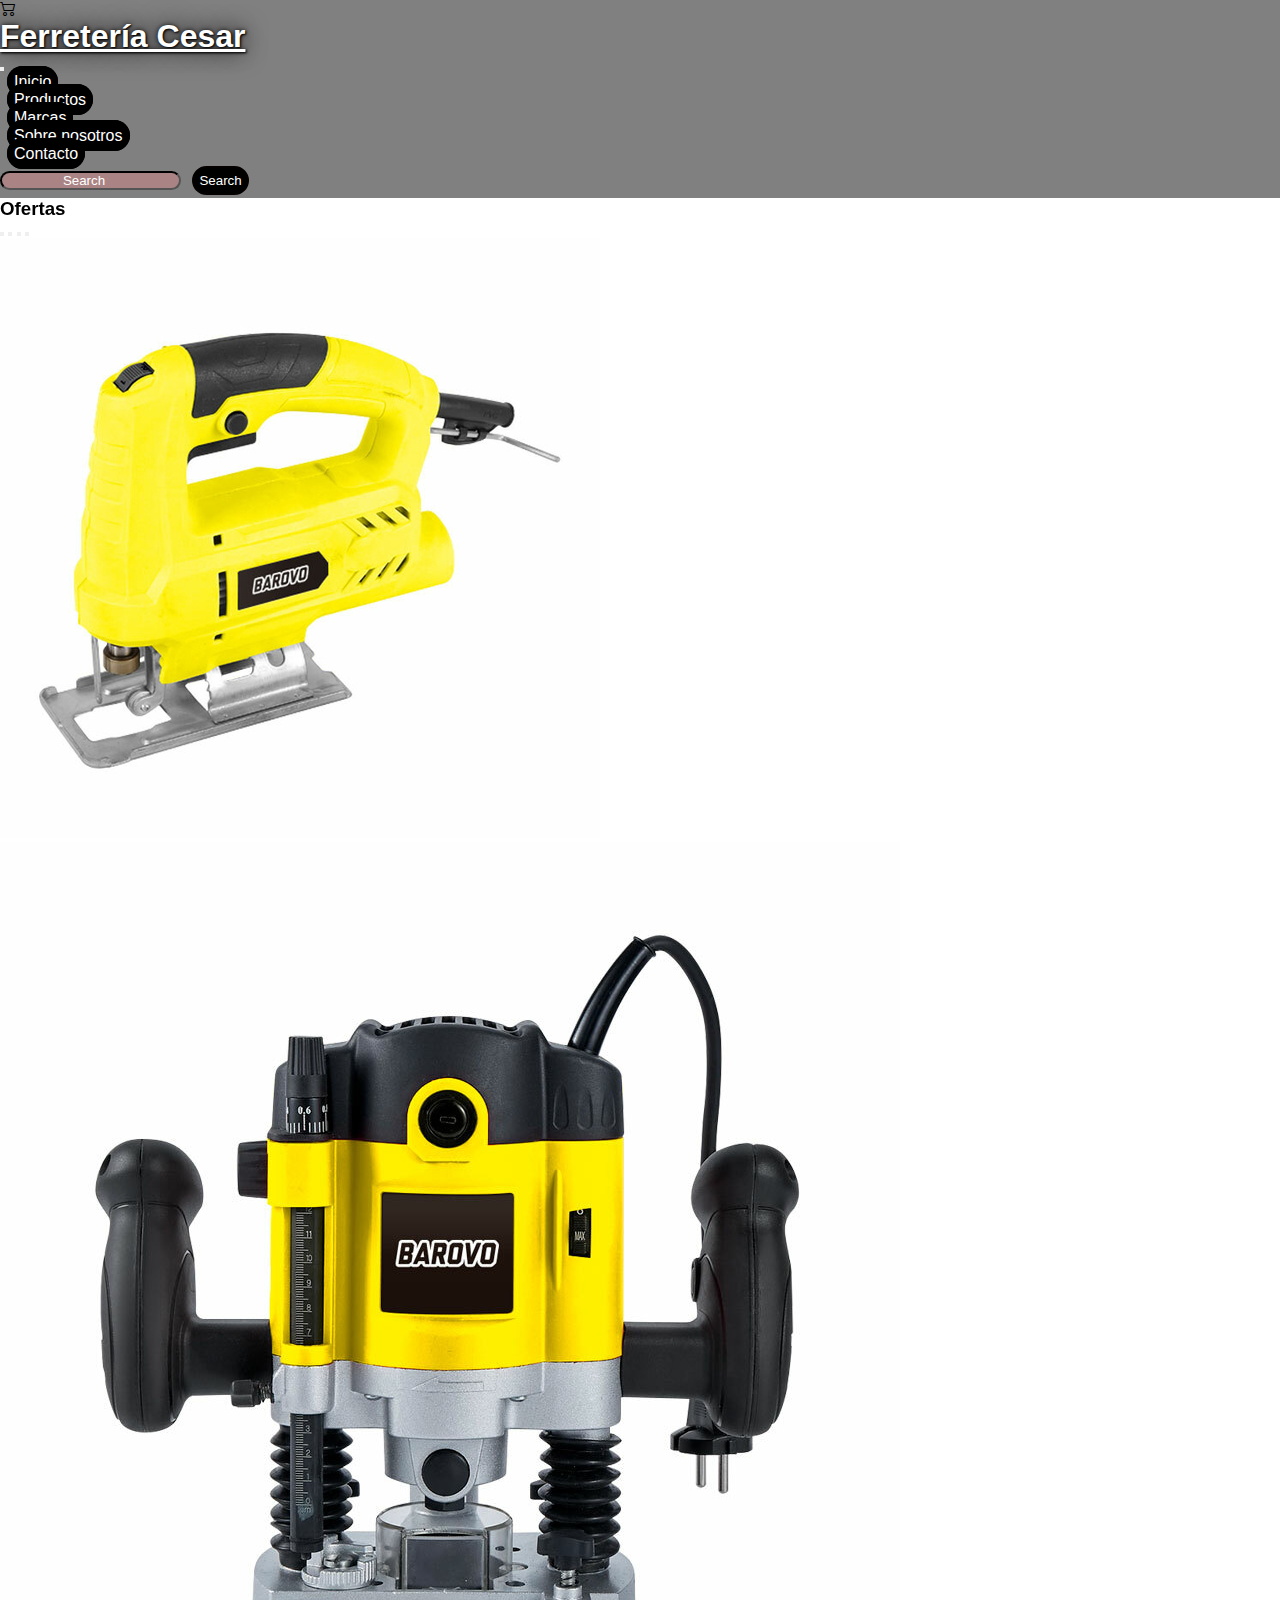
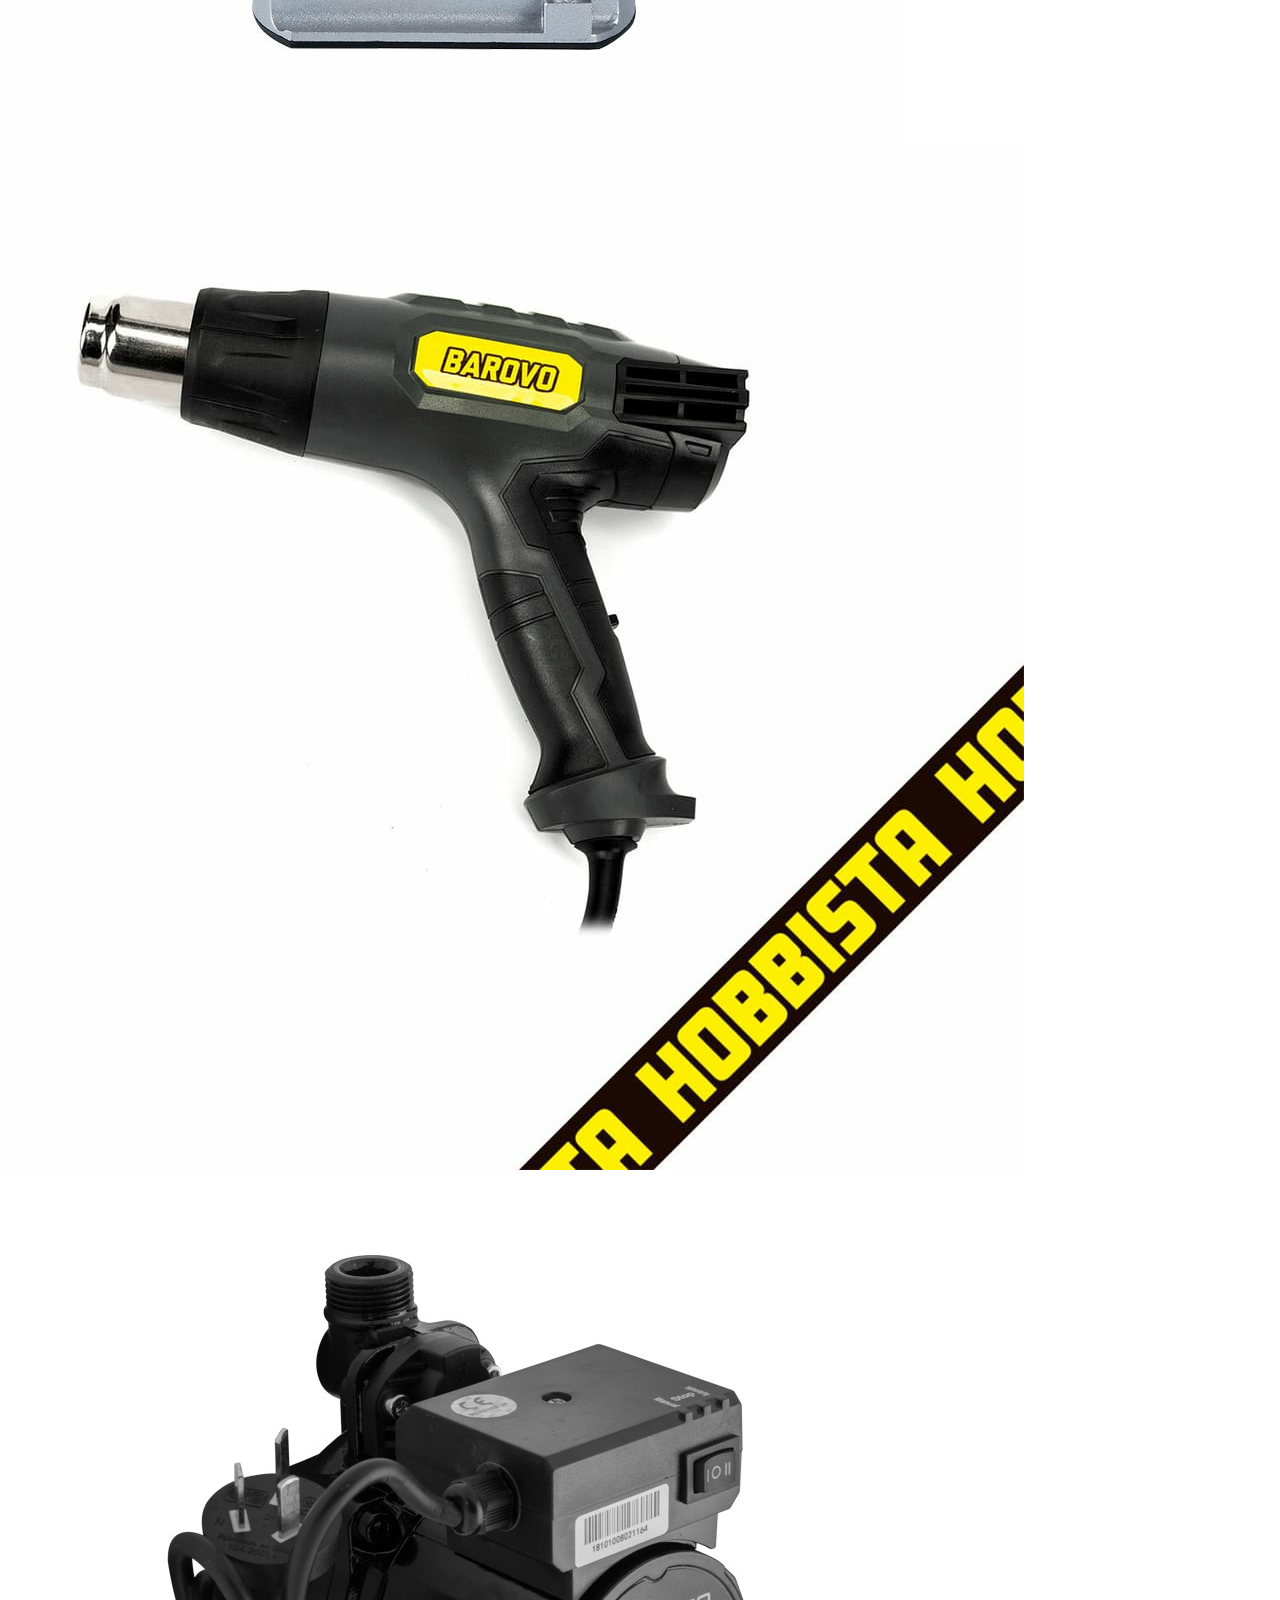
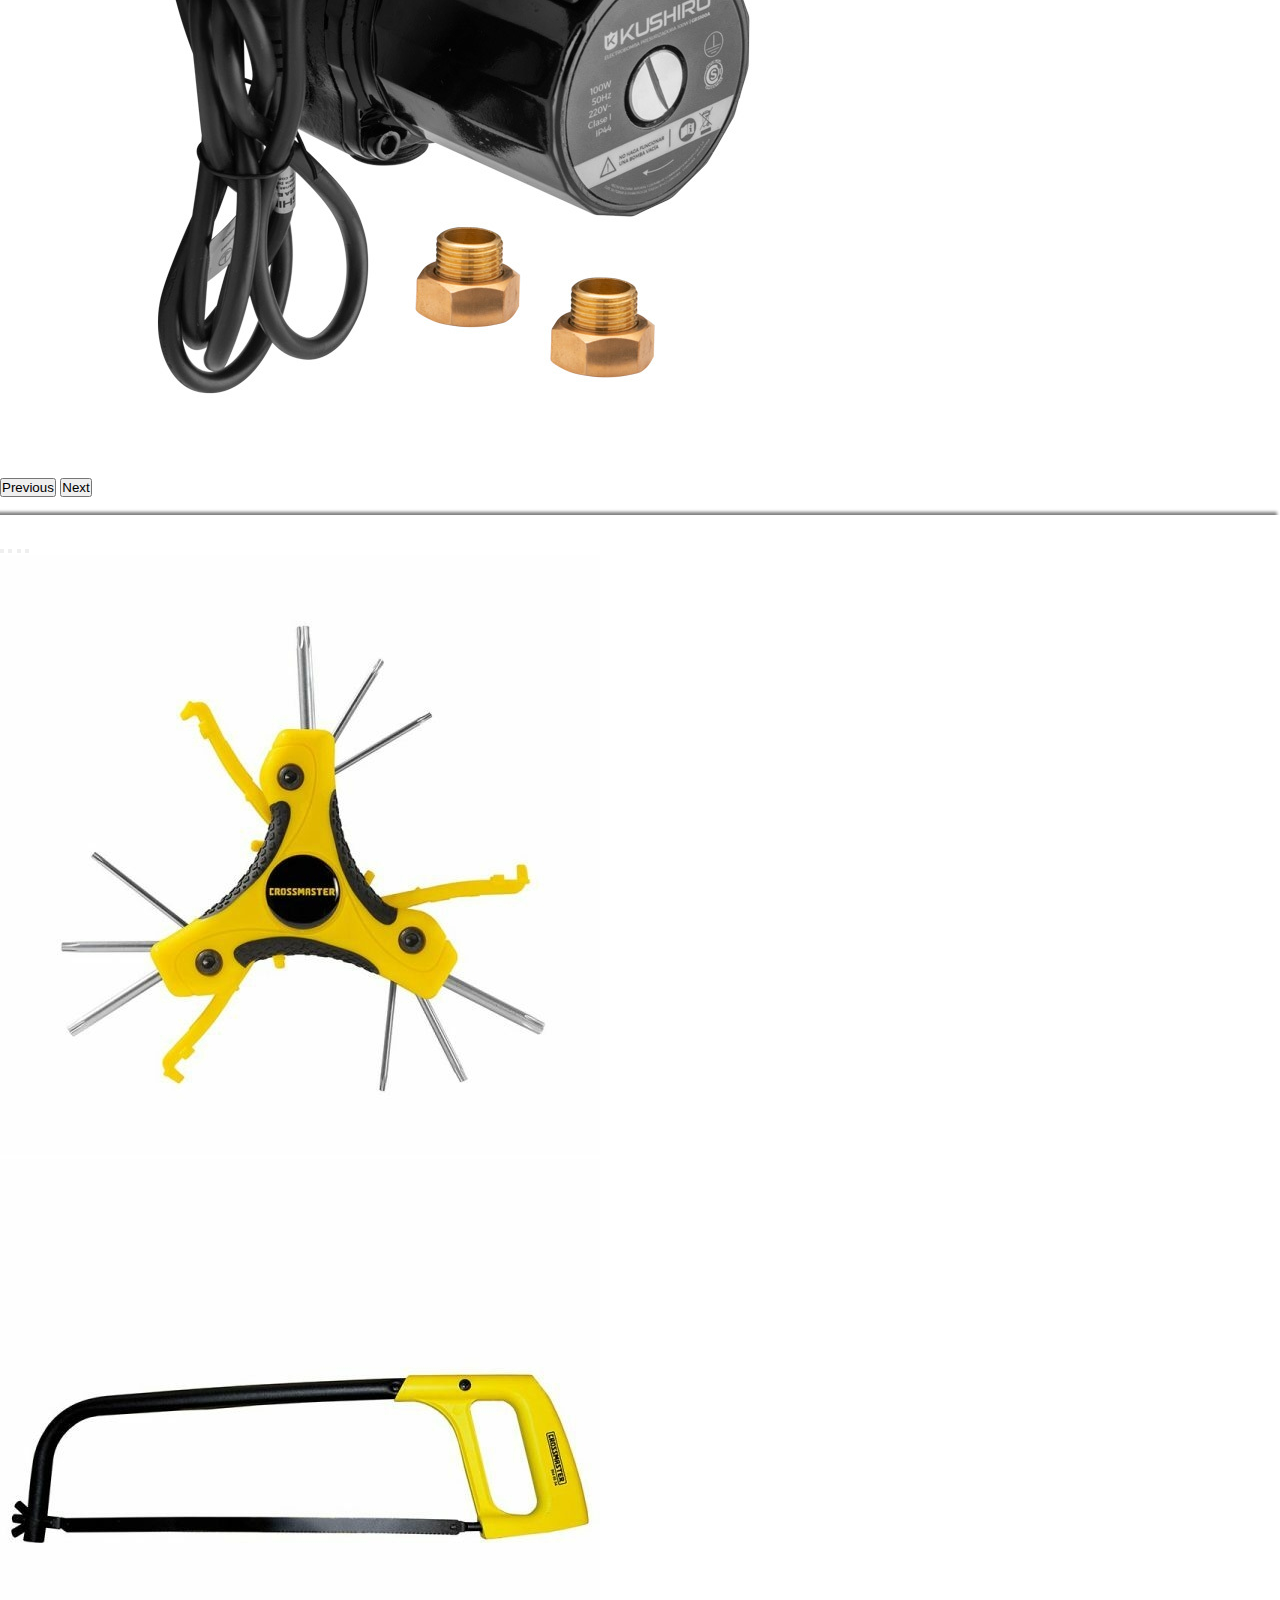
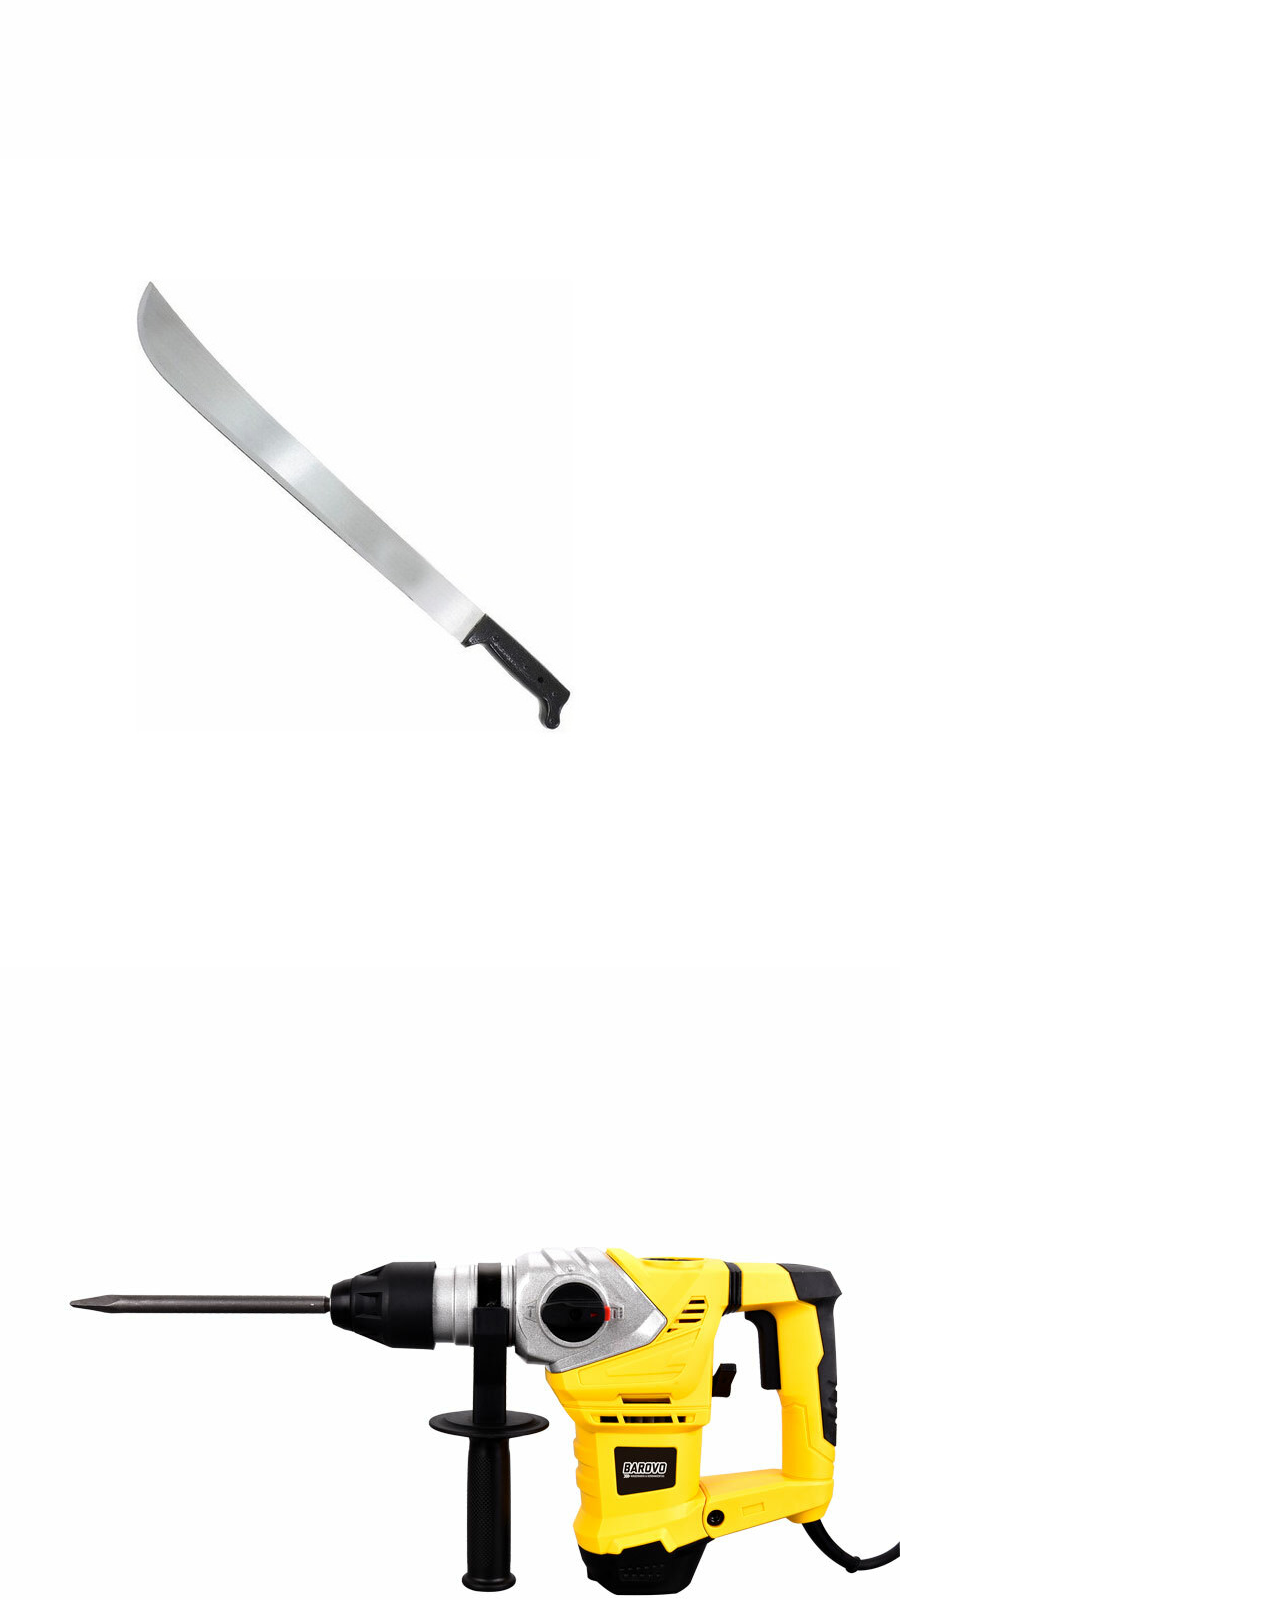
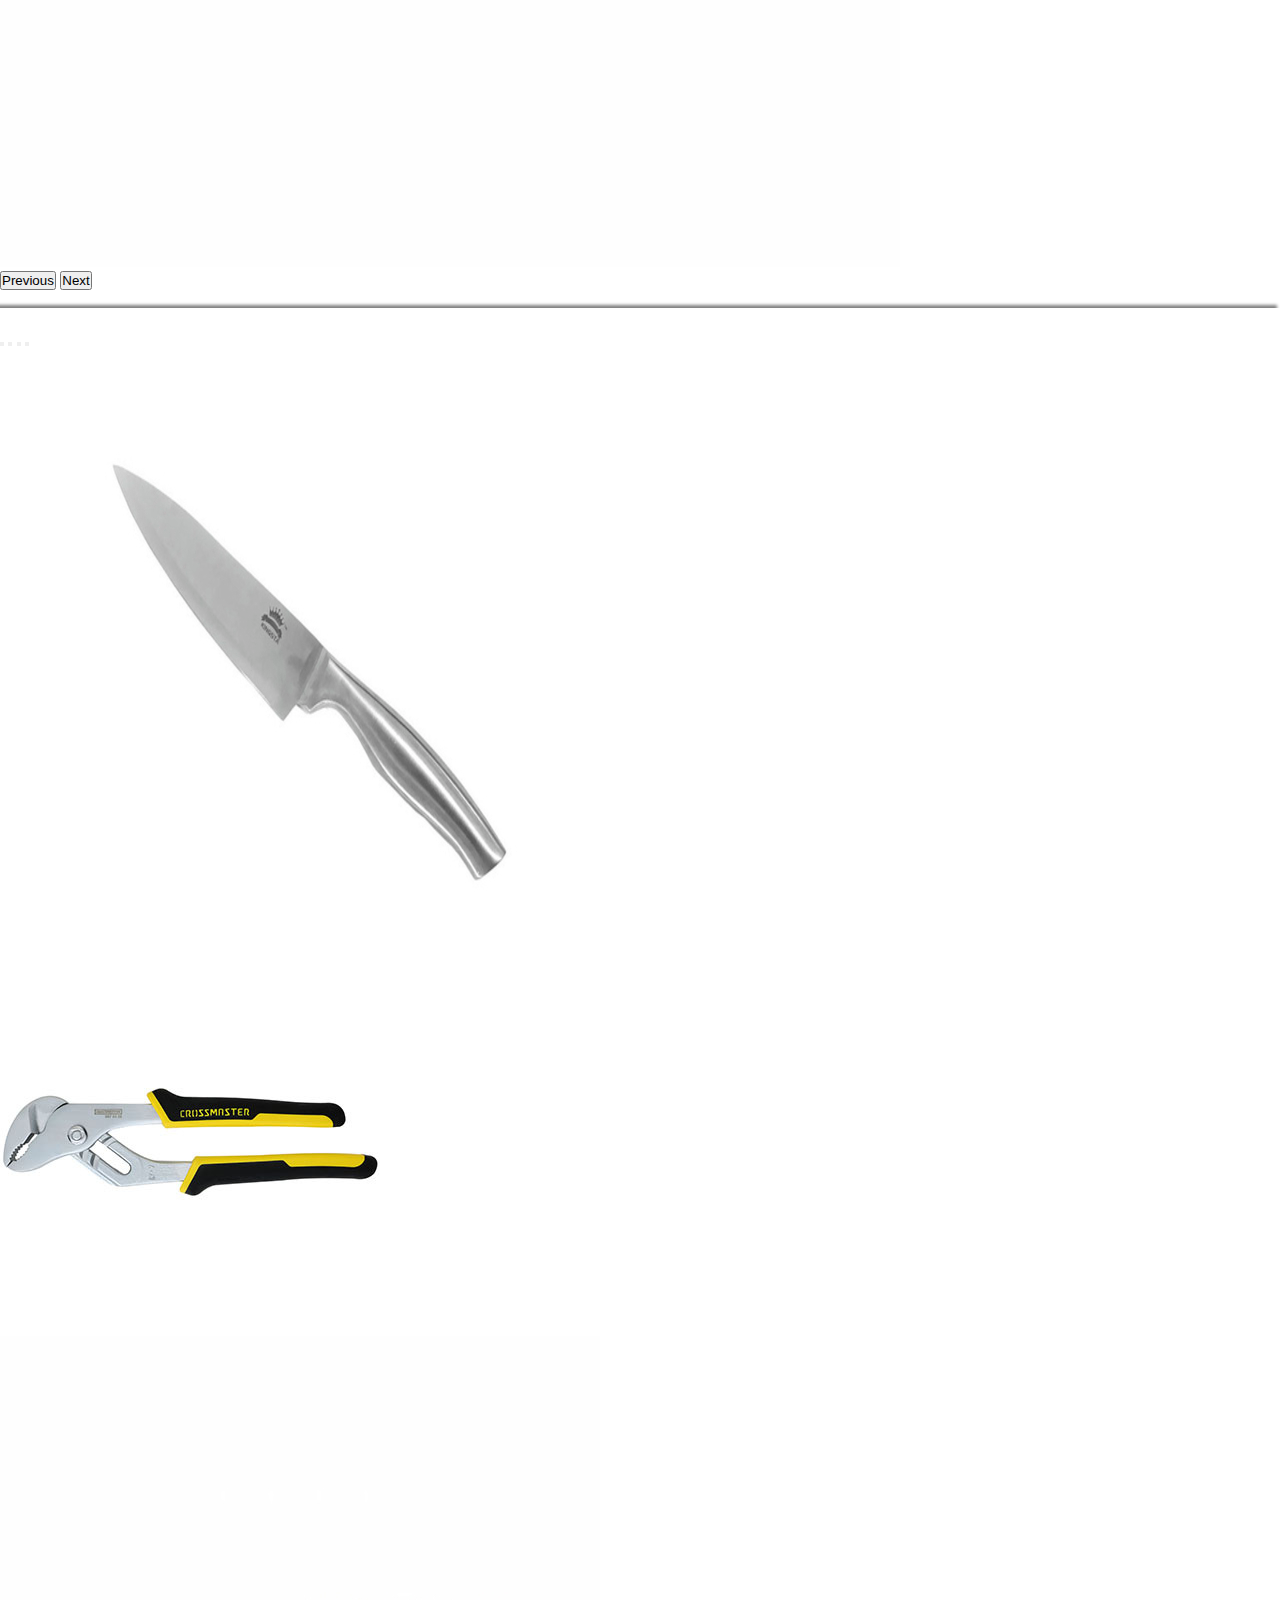
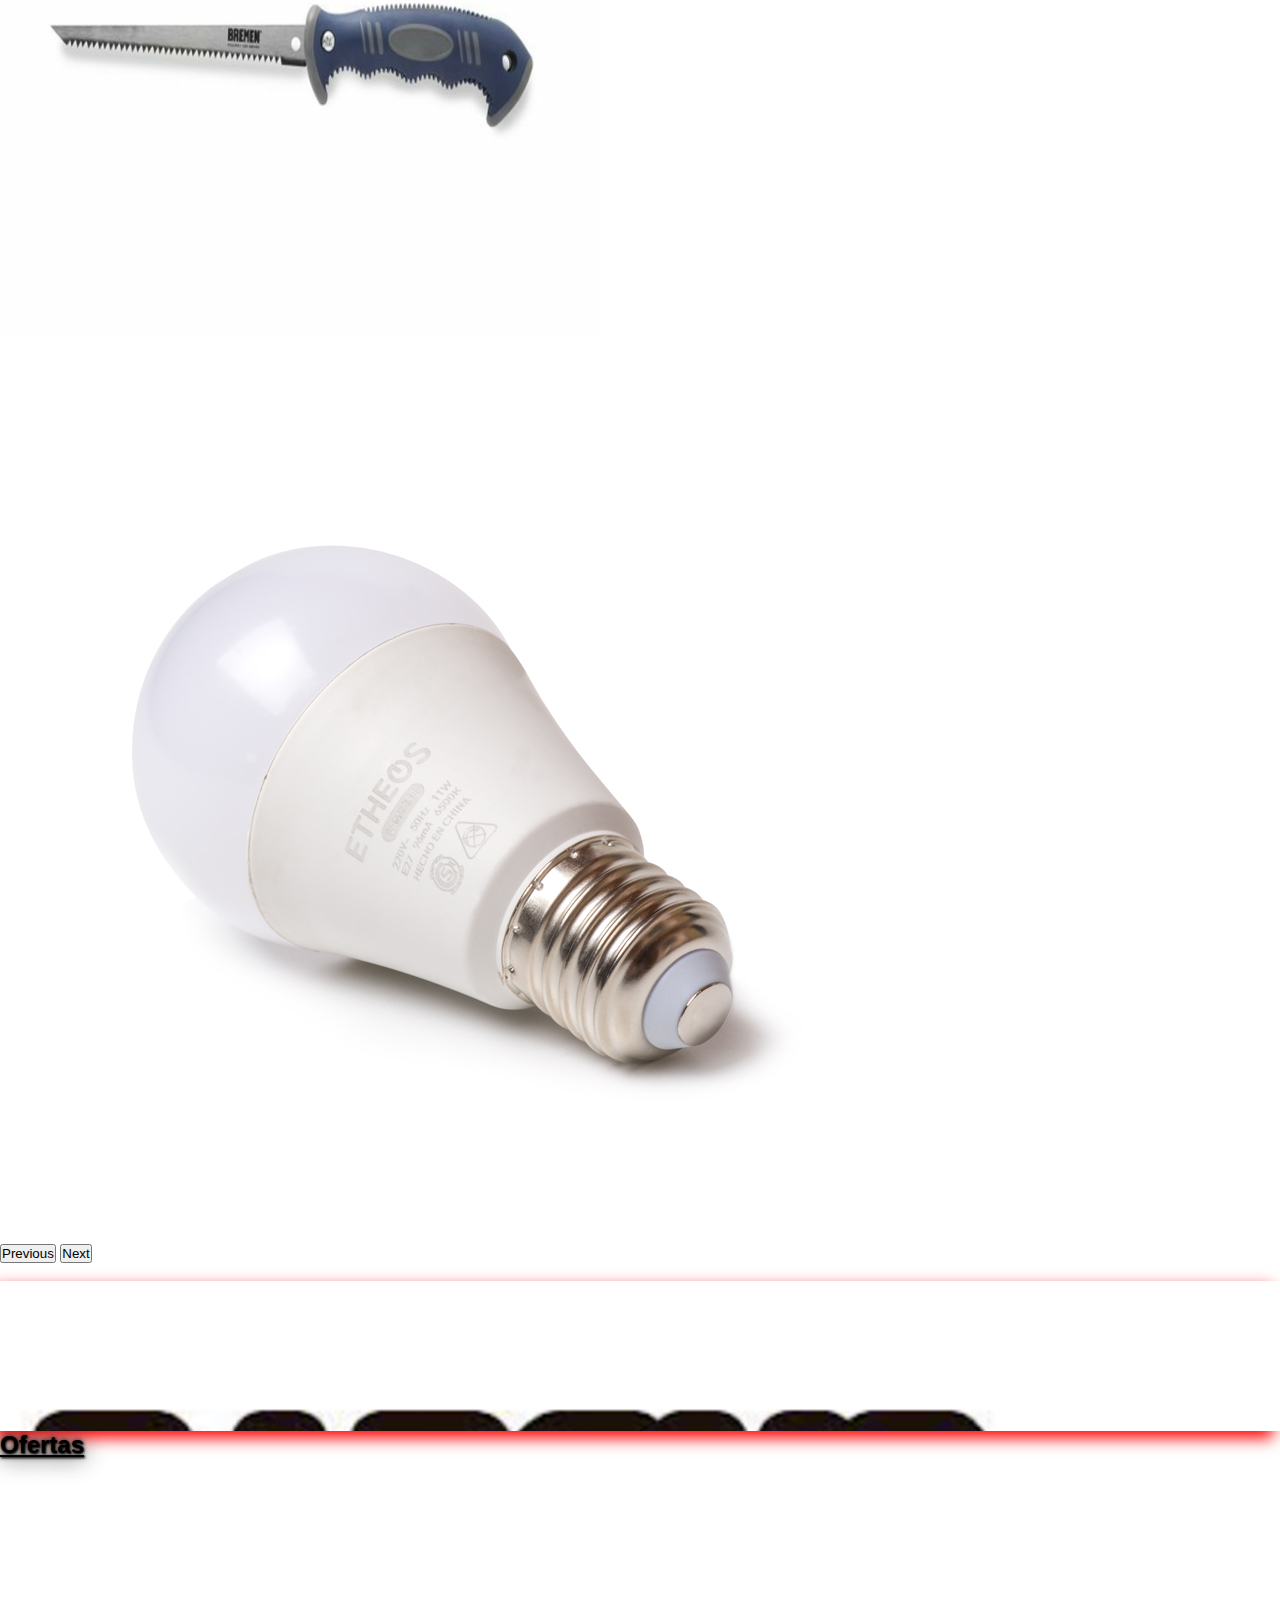
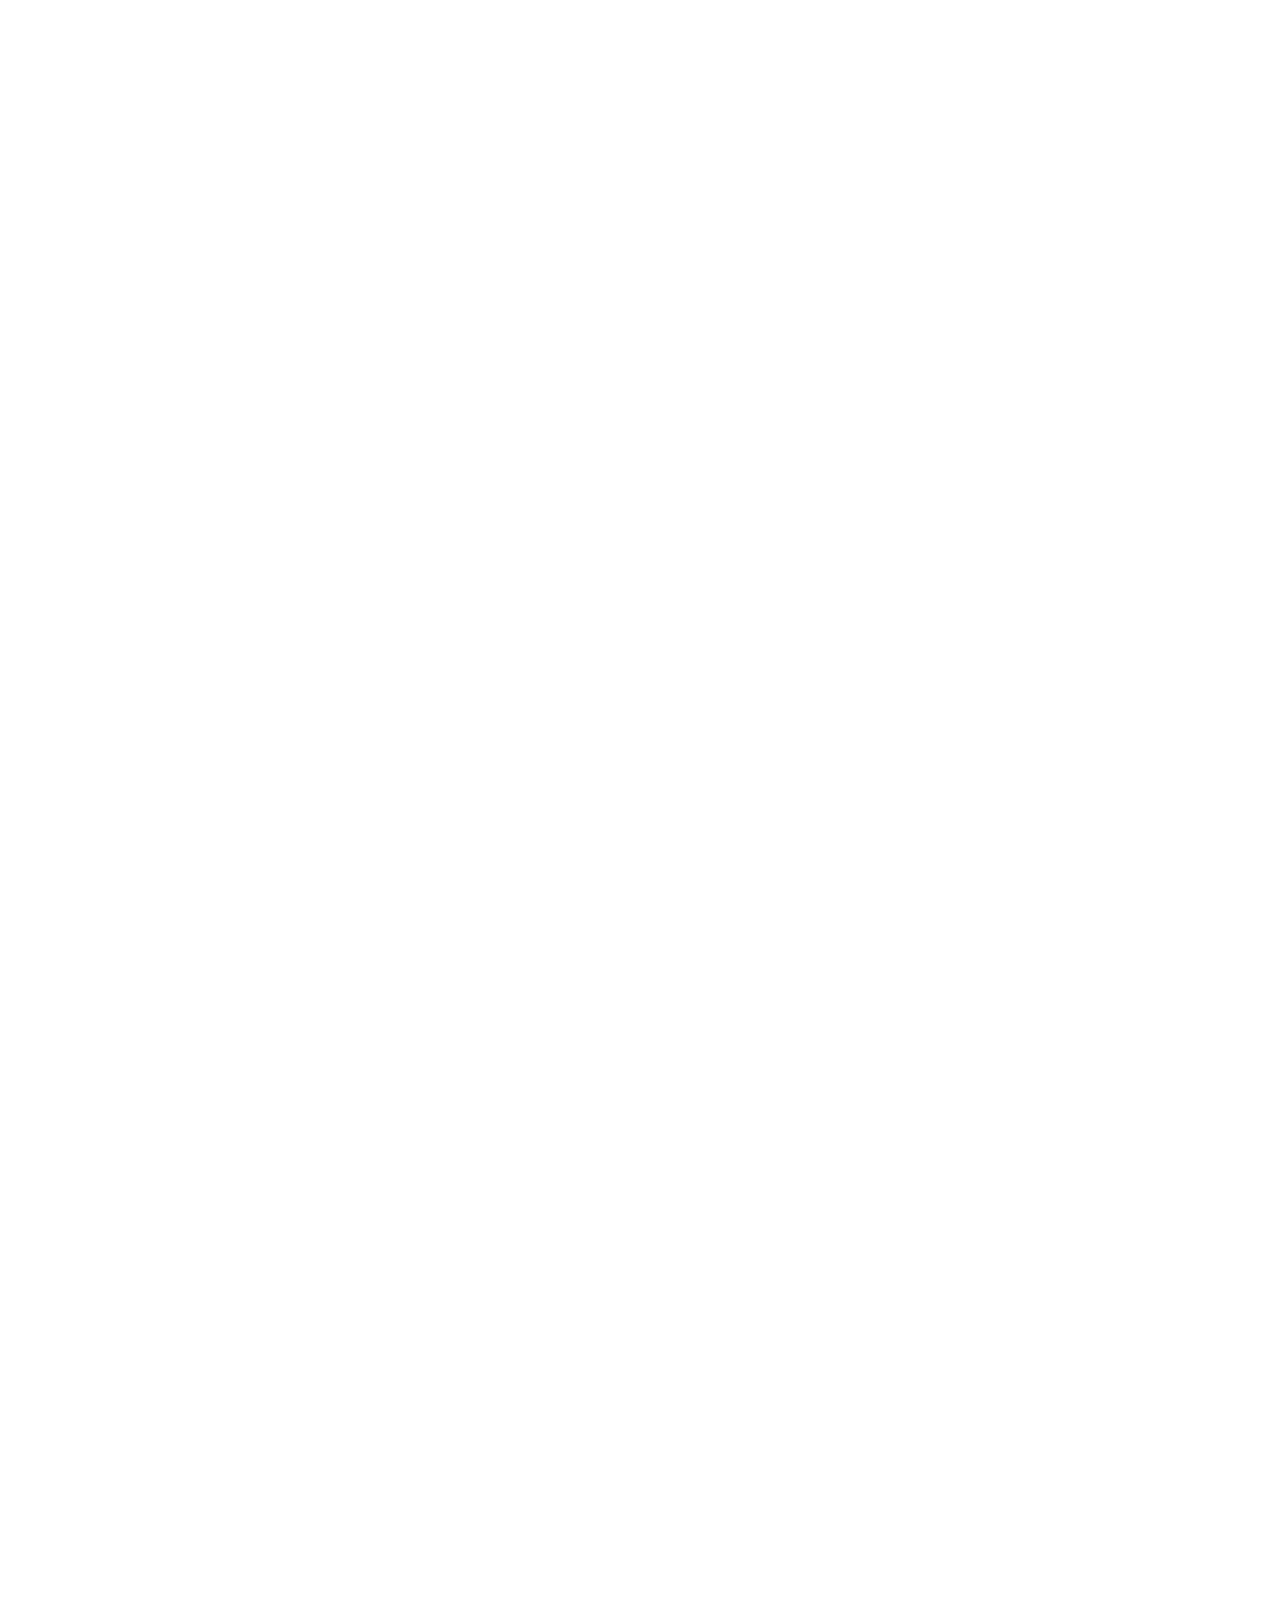
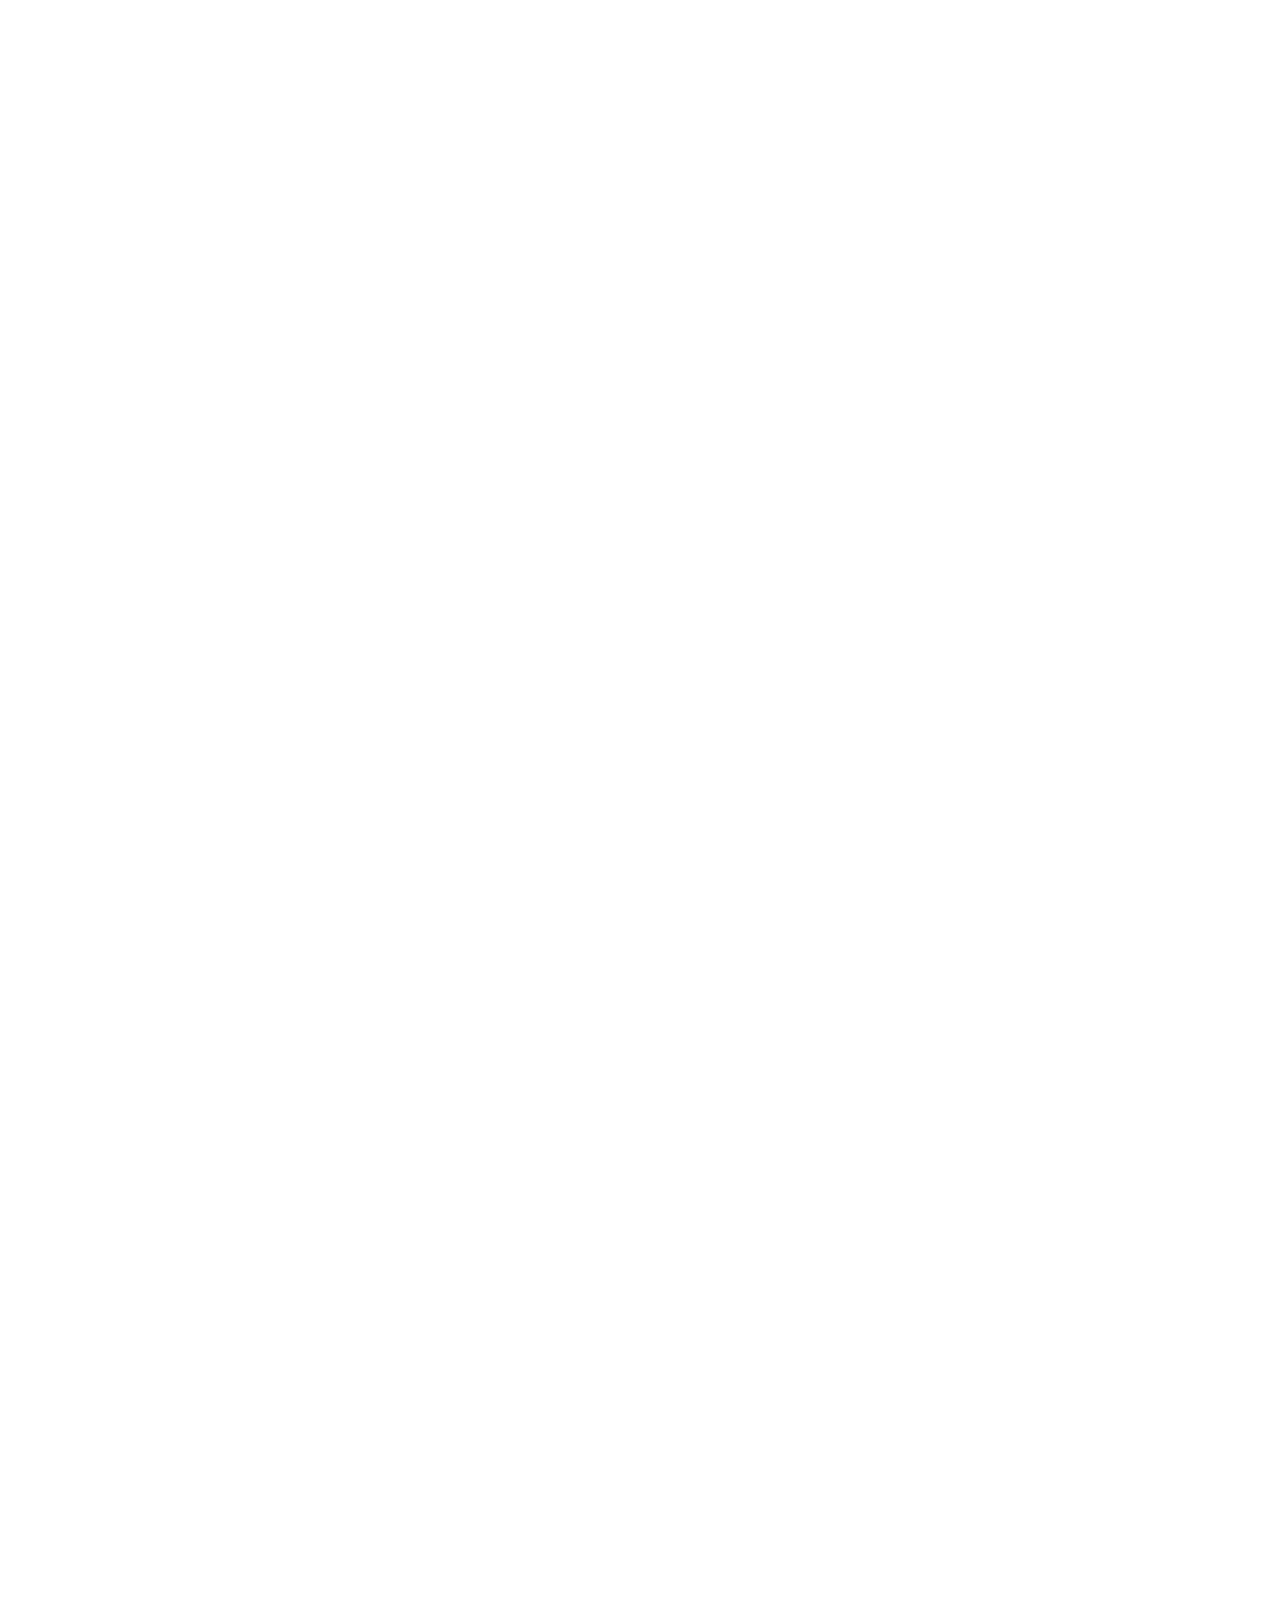
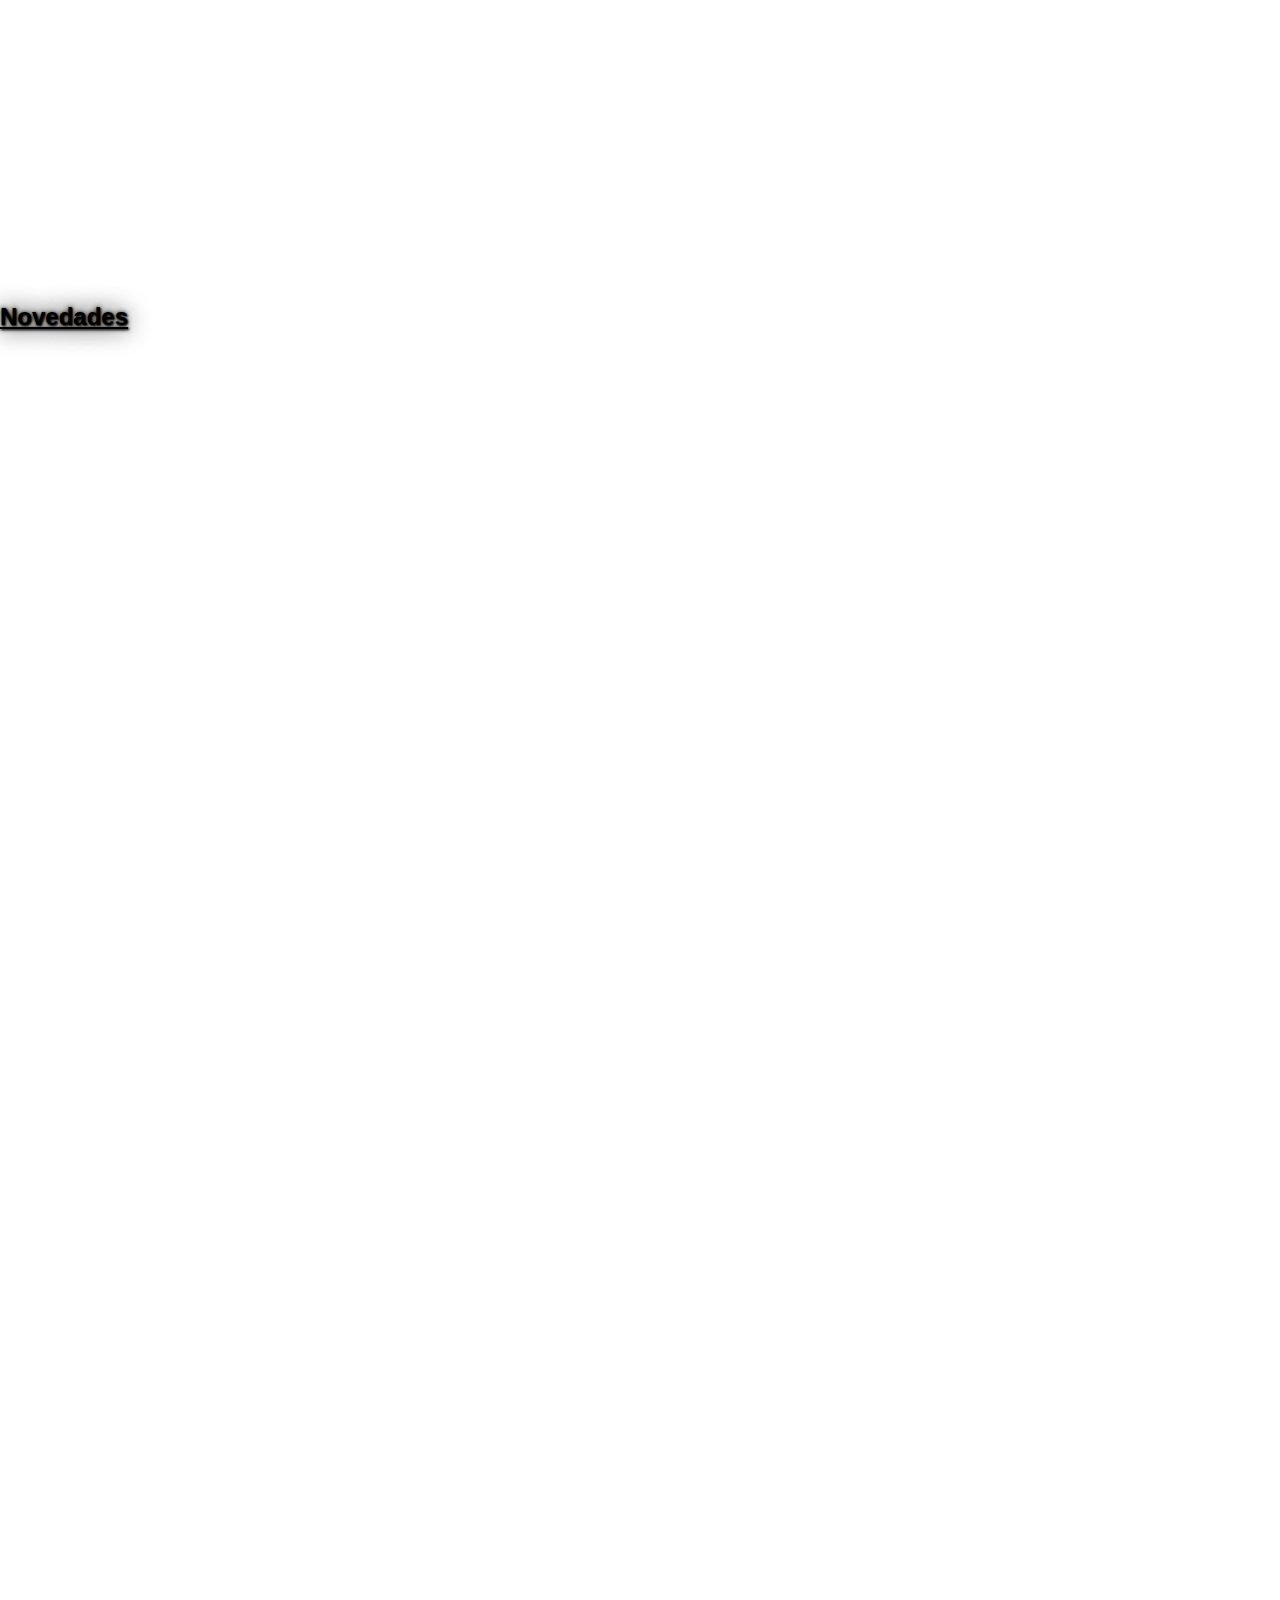
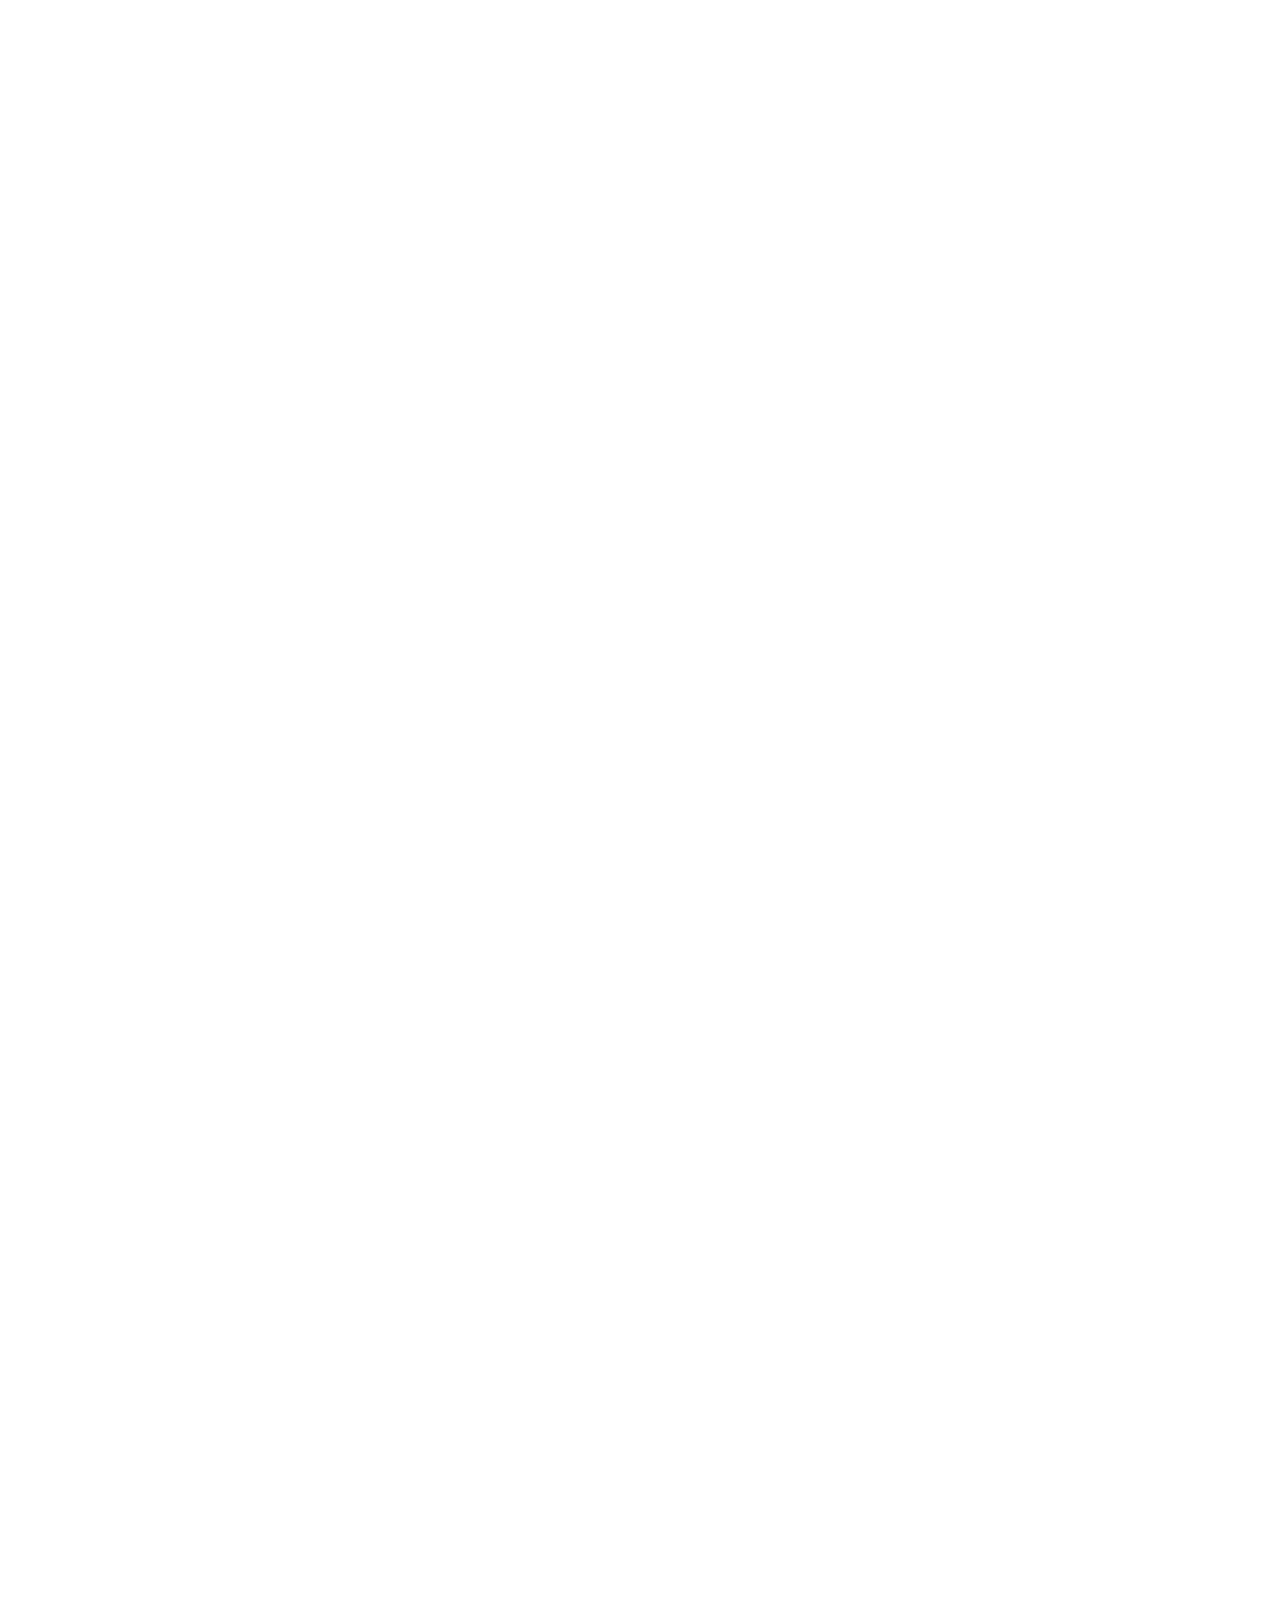
==== commit 242b47ad: "se modificaron titles de seo, ortografia, tamaños de card marcas, historia sobre nosotros" ====
--- a/index.html
+++ b/index.html
@@ -1,11 +1,34 @@
 <!DOCTYPE html>
-<html lang="en">
+<html lang="es">
 
 <head>
     <meta charset="UTF-8">
     <meta http-equiv="X-UA-Compatible" content="IE=edge">
     <meta name="viewport" content="width=device-width, initial-scale=1.0">
-    <title>Ferreteria Cesar, Los mejores productos a tu disposicion</title>
+    <title>Ferretería Cesar, Los mejores productos a tu disposición</title>
+    <!-- Primary Meta Tags -->
+    <title>Ferretería Urca — Los mejores precios del mercado</title>
+    <meta name="title" content="Ferretería Cesar — Los mejores precios del mercado">
+    <meta name="description"
+        content="En ferretería urca podrás encontrar una cantidad infinita de productos eléctricos, manuales, bazar y accesorios para el hogar.">
+
+    <!-- Open Graph / Facebook -->
+    <meta property="og:type" content="website">
+    <meta property="og:url" content="https://metatags.io/">
+    <meta property="og:title" content="Ferretería Cesar — Los mejores precios del mercado">
+    <meta property="og:description"
+        content="En ferretería urca podrás encontrar una cantidad infinita de productos eléctricos, manuales, bazar y accesorios para el hogar.">
+    <meta property="og:image"
+        content="https://metatags.io/assets/meta-tags-16a33a6a8531e519cc0936fbba0ad904e52d35f34a46c97a2c9f6f7dd7d336f2.png">
+
+    <!-- Twitter -->
+    <meta property="twitter:card" content="summary_large_image">
+    <meta property="twitter:url" content="https://metatags.io/">
+    <meta property="twitter:title" content="Ferreteria Urca — Los mejores precios del mercado">
+    <meta property="twitter:description"
+        content="En ferretería Cesar podrás encontrar una cantidad infinita de productos eléctricos, manuales, bazar y accesorios para el hogar.">
+    <meta property="twitter:image"
+        content="https://metatags.io/assets/meta-tags-16a33a6a8531e519cc0936fbba0ad904e52d35f34a46c97a2c9f6f7dd7d336f2.png">
     <link href="https://cdn.jsdelivr.net/npm/bootstrap@5.2.3/dist/css/bootstrap.min.css" rel="stylesheet"
         integrity="sha384-rbsA2VBKQhggwzxH7pPCaAqO46MgnOM80zW1RWuH61DGLwZJEdK2Kadq2F9CUG65" crossorigin="anonymous">
     <link rel="stylesheet" href="https://cdn.jsdelivr.net/npm/bootstrap-icons@1.10.2/font/bootstrap-icons.css">
@@ -84,7 +107,7 @@
                             </div>
                             <div class="carousel-item">
                                 <img src="./imagenes/imagenes-herramientas_electricas/fresadora.jpg"
-                                    class="d-block w-100" alt="Fresadora electrica, para dar formas a la madera">
+                                    class="d-block w-100" alt="Fresadora eléctrica, para dar formas a la madera">
                             </div>
                             <div class="carousel-item">
                                 <img src="./imagenes/imagenes-herramientas_electricas/pistola-calor.jpg"
@@ -92,7 +115,7 @@
                             </div>
                             <div class="carousel-item">
                                 <img src="./imagenes/imagenes-herramientas_electricas/presurizadora.jpg"
-                                    class="d-block w-100" alt="Bomba presurizadora para aumentar la presion del agua">
+                                    class="d-block w-100" alt="Bomba presurizadora para aumentar la presión del agua">
                             </div>
                         </div>
                         <button class="carousel-control-prev color-icon-carousel" type="button"
@@ -107,7 +130,8 @@
                         </button>
                     </div>
                     <div class="d-flex justify-content-center mb-3">
-                        <a href="./pages/ofertas.html" class="btn btn-card mt-3" data-aos="zoom-in-up" data-aos-duration="1200">Ver ofertas</a>
+                        <a href="./pages/ofertas.html" class="btn btn-card mt-3" data-aos="zoom-in-up"
+                            data-aos-duration="1200">Ver ofertas</a>
                     </div>
                 </div>
             </section>
@@ -132,8 +156,10 @@
                                     class="d-block w-100" alt="Llave torx, para sacar o poner tornillos con esa cabeza">
                             </div>
                             <div class="carousel-item">
-                                <img src="./imagenes/imagenes-herramientas_manuales/arco-extensible.jpg"
-                                    class="d-block w-100" alt="Arco de sierra extensible para mejores medidas">
+                                <picture>
+                                    <img src="./imagenes/imagenes-herramientas_manuales/arco-extensible.jpg"
+                                        class="d-block w-100" alt="Arco de sierra extensible para mejores medidas">
+                                </picture>
                             </div>
                             <div class="carousel-item">
                                 <img src="./imagenes/imagenes-herramientas_manuales/machete.png" class="d-block w-100"
@@ -156,7 +182,8 @@
                         </button>
                     </div>
                     <div class="d-flex justify-content-center mb-2">
-                        <a href="./pages/novedades.html" class="btn btn-card mt-3" data-aos="zoom-in-up" data-aos-duration="1200">Ver Novedades</a>
+                        <a href="./pages/novedades.html" class="btn btn-card mt-3" data-aos="zoom-in-up"
+                            data-aos-duration="1200">Ver Novedades</a>
                     </div>
                 </div>
             </section>
@@ -205,7 +232,8 @@
                         </button>
                     </div>
                     <div class="d-flex justify-content-center mb-2">
-                        <a href="./pages/lo-mas-vendido.html" class="btn btn-card mt-3" data-aos="zoom-in-up" data-aos-duration="1200">Ver Productos</a>
+                        <a href="./pages/lo-mas-vendido.html" class="btn btn-card mt-3" data-aos="zoom-in-up"
+                            data-aos-duration="1200">Ver Productos</a>
                     </div>
                 </div>
             </section>
@@ -214,7 +242,7 @@
                 <div class="row justify-content-center">
                     <div class="col-lg-2 m-2 mover">
                         <img class="img-fluid" src="./imagenes/imagenes-marcas/barovo-logo1.jpg"
-                            alt="Logo de la marca Barovo, productos de herramientas electricas">
+                            alt="Logo de la marca Barovo, productos de herramientas eléctricas">
                     </div>
                     <div class="col-lg-2 m-2 mover">
                         <img class="img-fluid" src="./imagenes/imagenes-marcas/kushiro-logo1.png"
@@ -222,7 +250,7 @@
                     </div>
                     <div class=" col-lg-2 m-2 mover">
                         <img class="img-fluid" src="./imagenes/imagenes-marcas/imagen-bahco1.png"
-                            alt="Logo de la marca Bahco, empresa lider desde hace muchos años">
+                            alt="Logo de la marca Bahco, empresa líder desde hace muchos años">
                     </div>
                     <div class=" col-lg-2 m-2 mover">
                         <img class="img-fluid" src="./imagenes/imagenes-marcas/wembley-logo1.png"
@@ -239,8 +267,8 @@
                 <h2 class="text-center mb-3 title-universal">Ofertas</h2>
                 <div class="card col-lg-2 align-items-center me-2 sombra-a mb-2" data-aos="zoom-in"
                     data-aos-duration="1200" style="width: 14rem">
-                    <img src="./imagenes/imagenes-herramientas_electricas/caladora.jpg" class="card-img-top img-fluid mt-1"
-                        alt="Sierra caladora, trabajos finos en madera">
+                    <img src="./imagenes/imagenes-herramientas_electricas/caladora.jpg"
+                        class="card-img-top img-fluid mt-1" alt="Sierra caladora, trabajos finos en madera">
                     <div class="card-body ">
                         <h5 class="fw-bold">Sierra caladora</h5>
                         <div class="fw-bold">
@@ -253,8 +281,8 @@
                 </div>
                 <div class="card col-lg-2 align-items-center text-center me-2 sombra-a mb-2" data-aos="zoom-in"
                     data-aos-duration="1200" style="width: 14rem">
-                    <img src="./imagenes/imagenes-herramientas_electricas/fresadora.jpg" class="card-img-top img-fluid mt-1"
-                        alt="Fresadora electrica, para dar formas a la madera">
+                    <img src="./imagenes/imagenes-herramientas_electricas/fresadora.jpg"
+                        class="card-img-top img-fluid mt-1" alt="Fresadora eléctrica, para dar formas a la madera">
                     <div class="card-body">
                         <h5 class="fw-bold">Fresadora</h5>
                         <div class="fw-bold">
@@ -282,7 +310,7 @@
                 <div class="card col-lg-2 align-items-center text-center me-2 sombra-a mb-2 " data-aos="zoom-in"
                     data-aos-duration="1200" style="width: 14rem">
                     <img src="./imagenes/imagenes-herramientas_electricas/presurizadora.jpg"
-                        class="card-img-top img-fluid mt-1" alt="Bomba presurizadora para aumentar la presion del agua">
+                        class="card-img-top img-fluid mt-1" alt="Bomba presurizadora para aumentar la presión del agua">
                     <div class="card-body">
                         <h5 class="fw-bold">Presurizadora</h5>
                         <div class="fw-bold">
@@ -299,7 +327,8 @@
                 <h2 class="text-center mb-3 title-universal">Novedades</h2>
                 <div class="card col-lg-2 me-2 align-items-center text-center sombra-a mb-2" data-aos="zoom-in"
                     data-aos-duration="1200" style="width: 14rem">
-                    <img src="./imagenes/imagenes-herramientas_manuales/llaves-torx.jpg" class="card-img-top img-fluid mt-1"
+                    <img src="./imagenes/imagenes-herramientas_manuales/llaves-torx.jpg"
+                        class="card-img-top img-fluid mt-1"
                         alt="Llave torx, para sacar o poner tornillos con esa cabeza">
                     <div class="card-body">
                         <h5 class="fw-bold">Llaves torx</h5>
@@ -373,8 +402,8 @@
                 </div>
                 <div class="card col-lg-2 me-2 align-items-center text-center sombra-a mb-2" data-aos="zoom-in"
                     data-aos-duration="1200" style="width: 14rem">
-                    <img src="./imagenes/imagenes-herramientas_manuales/pico-loro.jpg" class="card-img-top img-fluid mt-1"
-                        alt="Pinza para aflojar, agarrar, ajustar">
+                    <img src="./imagenes/imagenes-herramientas_manuales/pico-loro.jpg"
+                        class="card-img-top img-fluid mt-1" alt="Pinza para aflojar, agarrar, ajustar">
                     <div class="card-body">
                         <h5 class="fw-bold">Pico loro</h5>
                         <div class="fw-bold">
@@ -417,17 +446,17 @@
         </div>
     </main>
     <!------ Footer ------>
-    <footer class="text-white mt-3 p-4">
+    <footer class="color text-white mt-3 p-4">
         <div class="container">
             <div class="row">
-                <div class="d-flex flex-column align-items-center align-items-lg-start col-lg-6">
-                    <img src="./imagenes/logo-ferreteria.png" class="w-25 mt-lg-2" alt="Logo de la ferreteria">
-                    <span class="mt-lg-4">Cesar Rege © 2022, todos los derechos reservados.</span>
-                </div>
-                <div class="col-lg-6">
-                    <h3 class="text-center my-3 fw-bold">Redes sociales y contacto</h3>
-                    <div class="d-flex justify-content-center fw-bold">
-                        <div class="d-flex flex-column gap-3">
+                <div class="d-flex flex-column align-items-center align-items-lg-start col-lg-4">
+                    <img src="../imagenes/logo-ferreteria.png" class="logo-footer" alt="Logo de la ferreteria">
+                    <span class="mt-lg-5">Cesar Rege © 2022, todos los derechos reservados.</span>
+                </div>
+                <div class="col-lg-4">
+                    <h3 class="text-center my-3">Redes sociales y contacto</h3>
+                    <div class="d-flex justify-content-center">
+                        <div class="d-flex flex-column gap-3 mt-lg-3">
                             <i class="bi bi-instagram">@ferreteriacesar</i>
                             <i class="bi bi-twitter">@ferreteriacesar</i>
                             <i class="bi bi-whatsapp">(3463-586163)</i>
@@ -435,6 +464,18 @@
                         </div>
                     </div>
                 </div>
+                <div class="col-lg-4">
+                    <h3 class="my-3 text-center">Informacion extra</h3>
+                    <div class="mt-lg-5">
+                        <ul class="ms-5">
+                            <li>Horarios: 08:00 a 12:00 hs, 16:00 a 20:00 hs.</li>
+                            <li>Ubicación: Moreno 147, Canals, Córdoba.</li>
+                            <li>Aceptamos tarjetas de débito y crédito</li>
+                            <li>Envíos a domicilio</li>
+                        </ul>
+                    </div>
+                </div>
+
             </div>
         </div>
     </footer>
@@ -448,4 +489,4 @@
     </script>
 </body>
 
-</html>+</html>
--- a/css/style.css
+++ b/css/style.css
@@ -4,6 +4,7 @@
   margin: 0;
   padding: 0;
   box-sizing: border-box;
+  font-family: "Franklin Gothic Medium", "Arial Narrow", Arial, sans-serif;
 }
 
 a {
@@ -12,7 +13,7 @@
 
 /* ---- HEADER PARA TODOS LOS HTML ---- */
 header {
-  background-color: rgba(128, 128, 128, 0.7607843137);
+  background-color: #808080;
 }
 header h1,
 header h2 {
@@ -79,10 +80,6 @@
   box-shadow: 0px 6px 9px rgb(61, 60, 60), 0px -6px 9px rgb(49, 44, 44);
 }
 
-section .btn-group-vertical:hover {
-  background-color: #585757;
-}
-
 /* ------Boton Dark------  */
 .btn-dark:hover {
   background-color: #ffffff;
@@ -97,7 +94,10 @@
 }
 
 footer {
-  background-color: rgba(128, 128, 128, 0.7607843137);
+  background-color: #808080;
+}
+footer .logo-footer {
+  width: 150px;
 }
 
 div .navbar-collapse .form-control {
@@ -144,11 +144,8 @@
 .sombra-productos {
   padding: 10px;
 }
-.sombra-productos h1 {
-  color: black;
-}
 .sombra-productos div h3 {
-  color: black;
+  color: #000000;
 }
 .sombra-productos .card {
   padding: 10px;
@@ -157,13 +154,31 @@
   text-shadow: 1px 1px 2px #000000, 0 0 25px rgb(15, 11, 11), 0 0 5px rgb(22, 22, 22);
   text-decoration: underline;
 }
+.sombra-productos .btn-group-vertical:hover {
+  background-color: #585757;
+}
 
 .sombra-marcas {
   padding: 10px;
 }
-
-div .sombra-a h1, div .sombra-productos h1, div .sombra-marcas h1 {
-  color: yellow;
+.sombra-marcas .content-around {
+  display: flex;
+  justify-content: space-around;
+}
+.sombra-marcas .div-marcas {
+  width: 320px;
+  height: 320px;
+}
+
+.size-nosotros {
+  background-color: #808080;
+}
+.size-nosotros h1 {
+  color: #ffffff;
+}
+.size-nosotros p {
+  text-shadow: 5px 5px 6px #000000;
+  color: #ffffff;
 }
 
 /* ------  ANIMACION IFRAMES ------  */
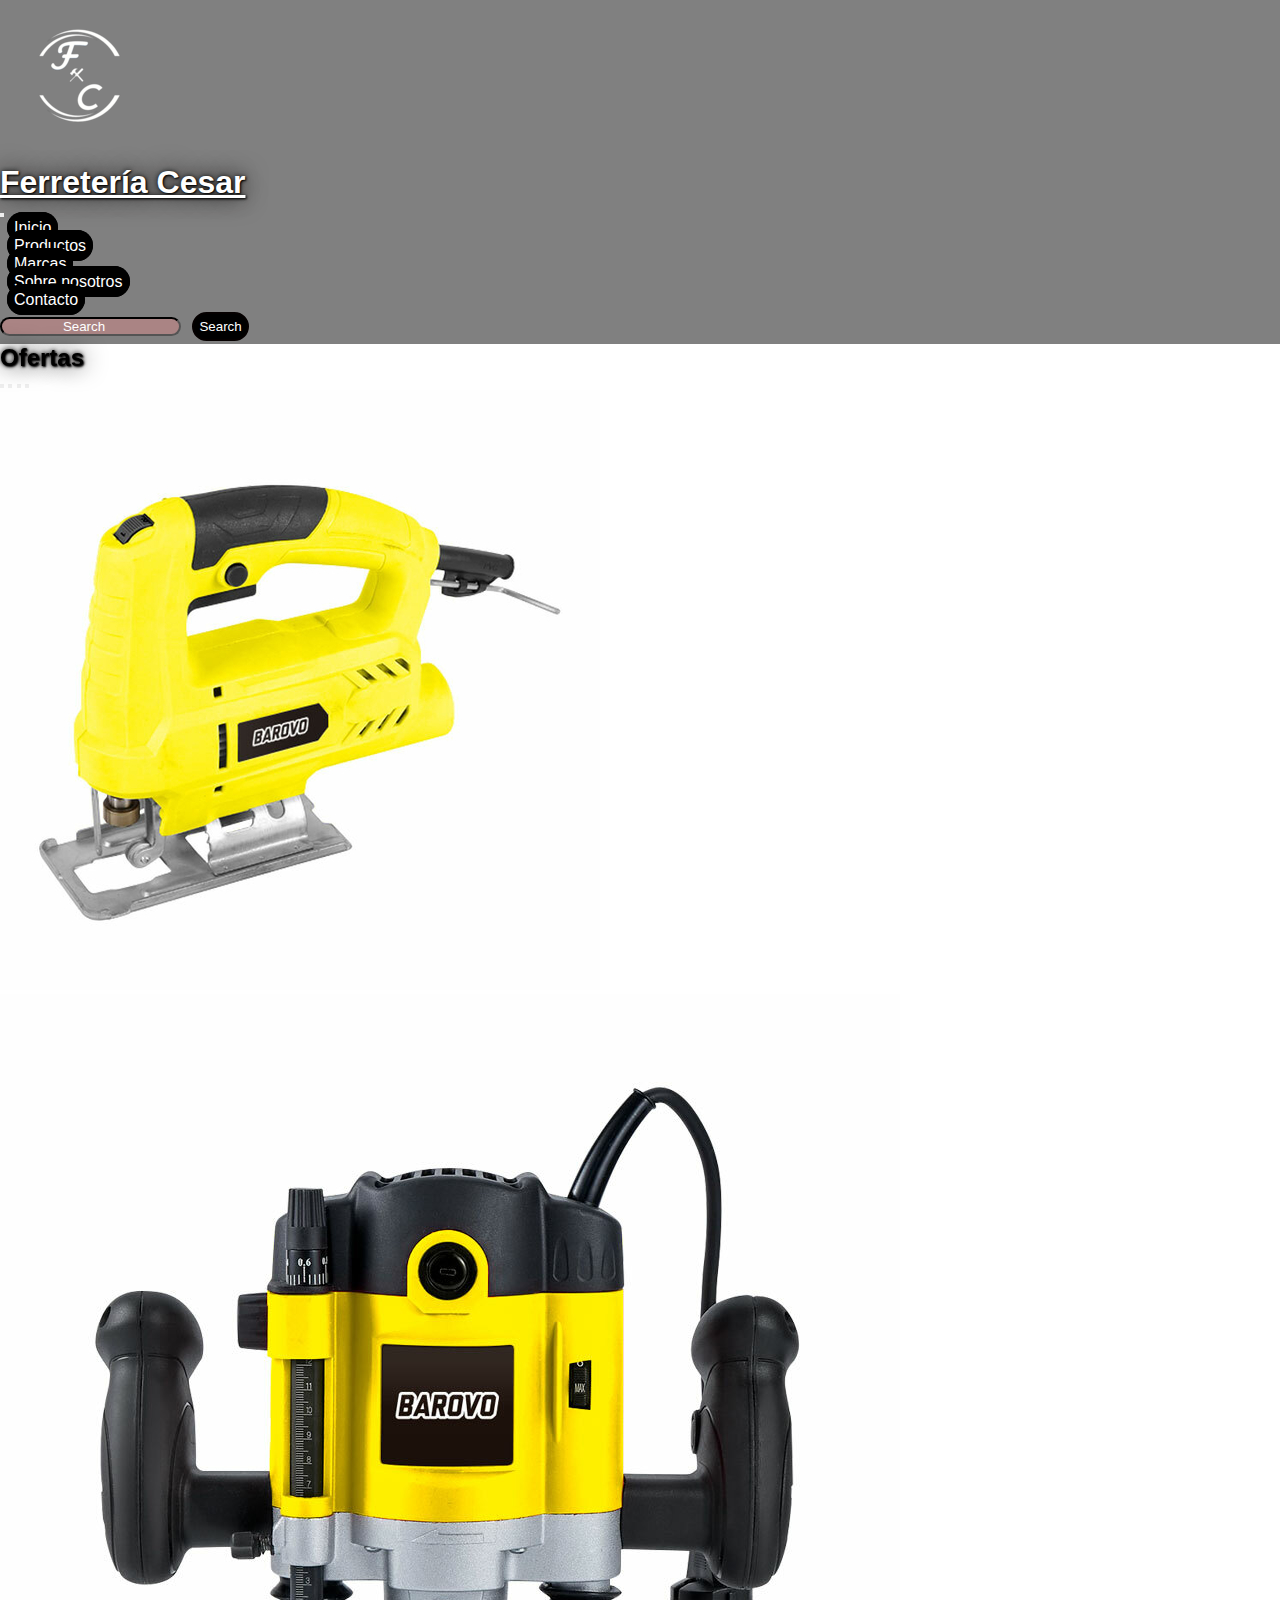
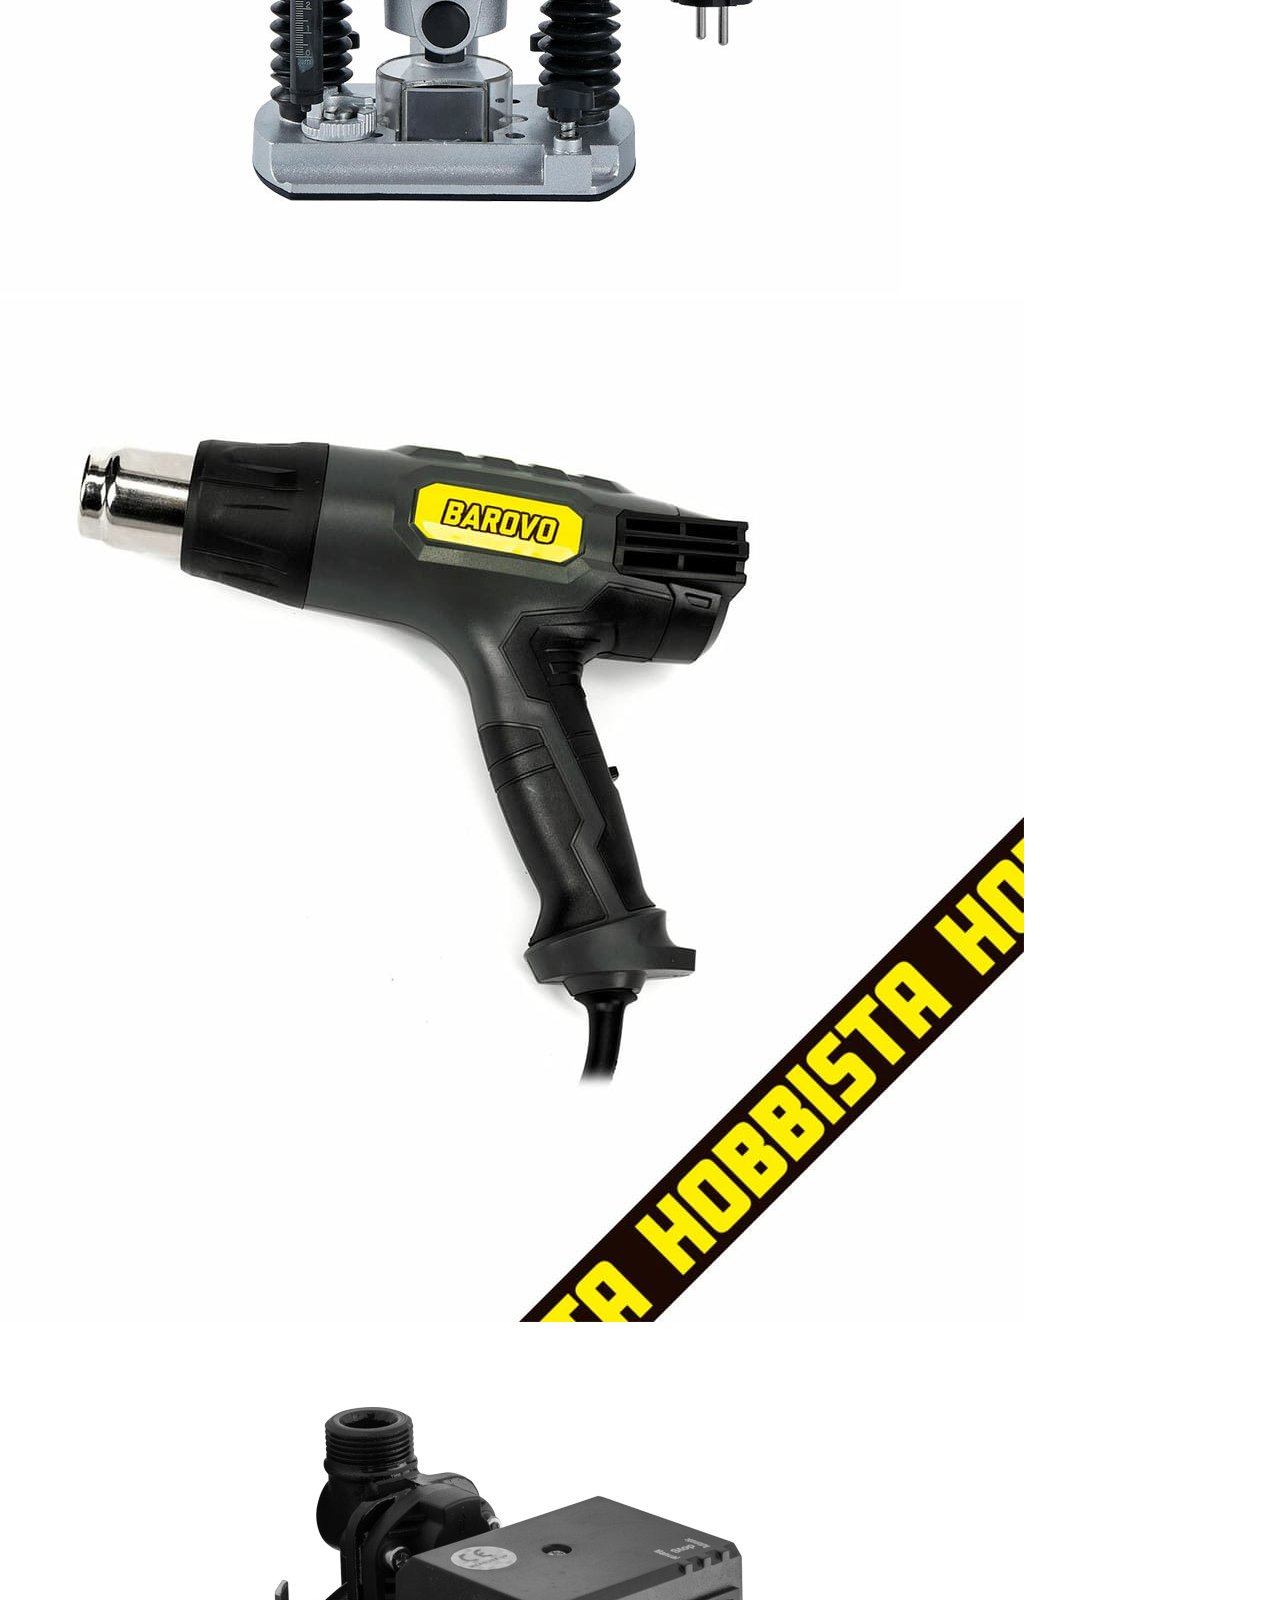
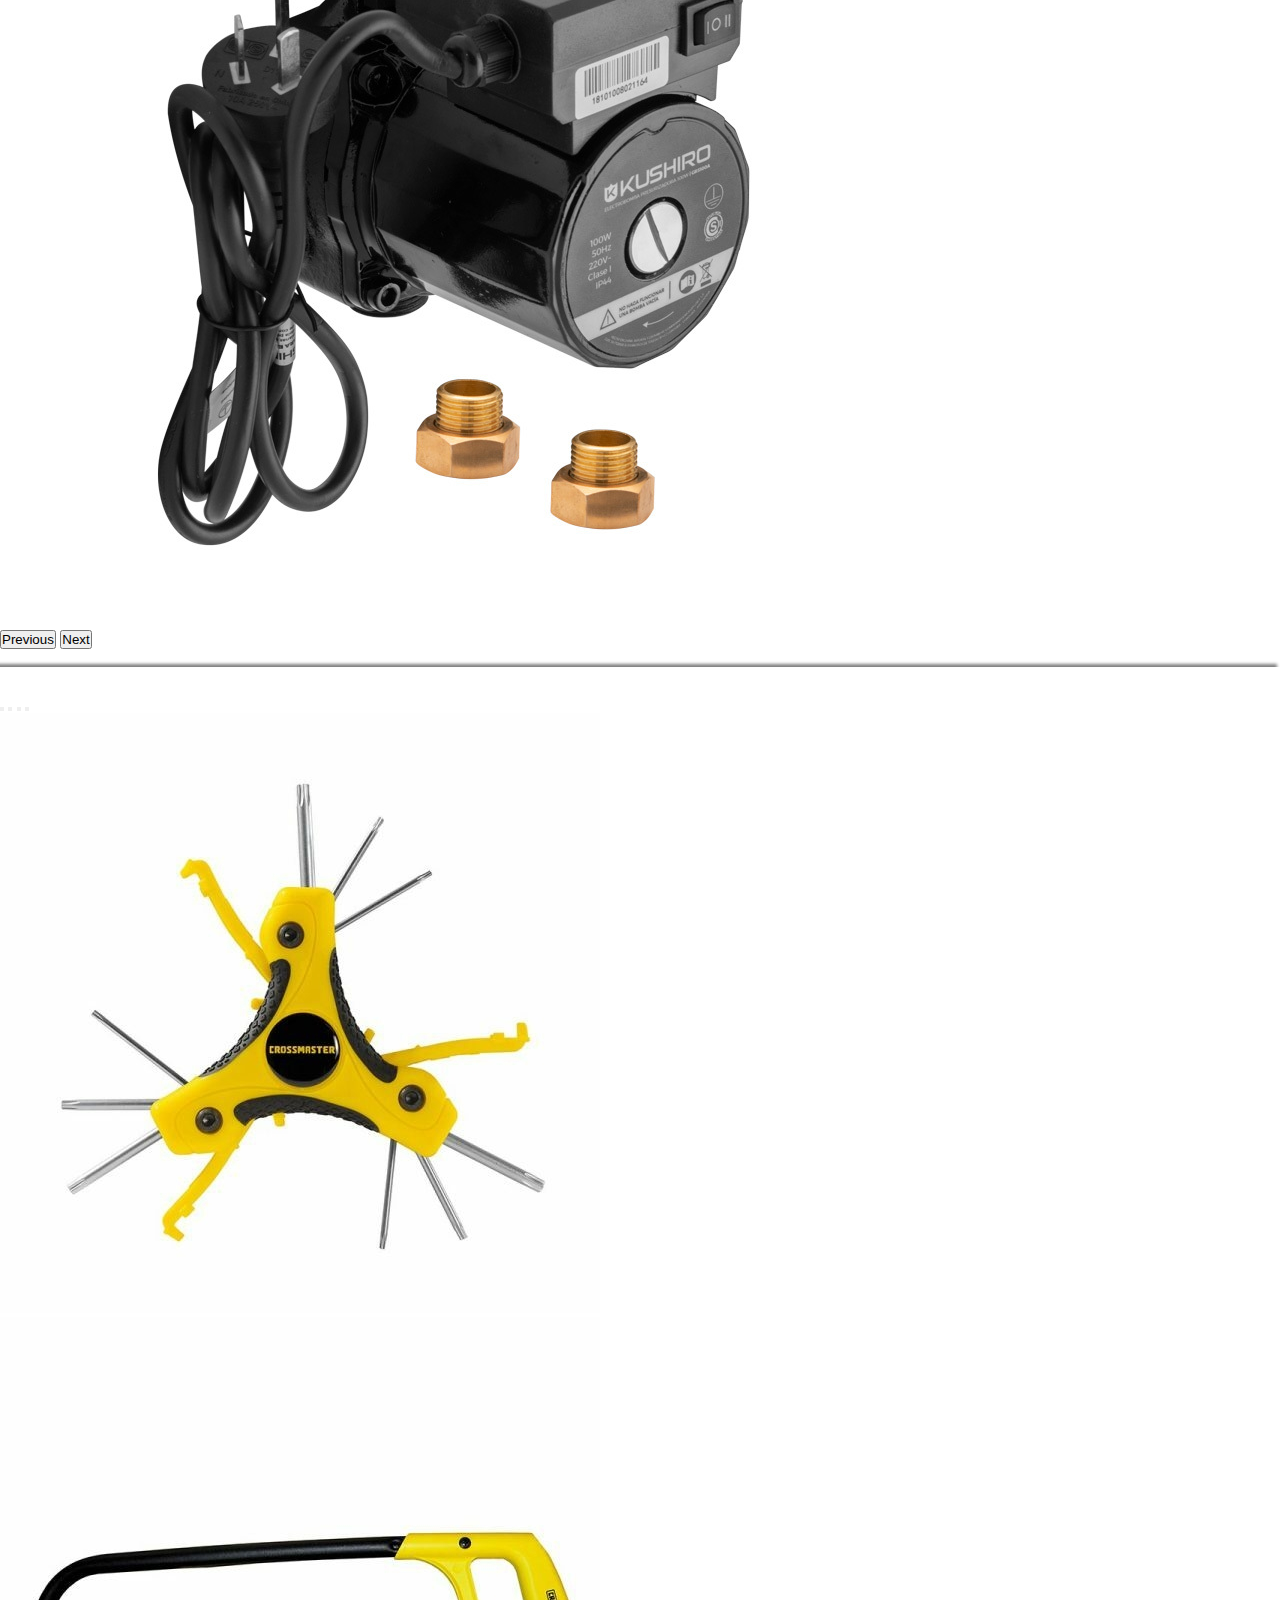
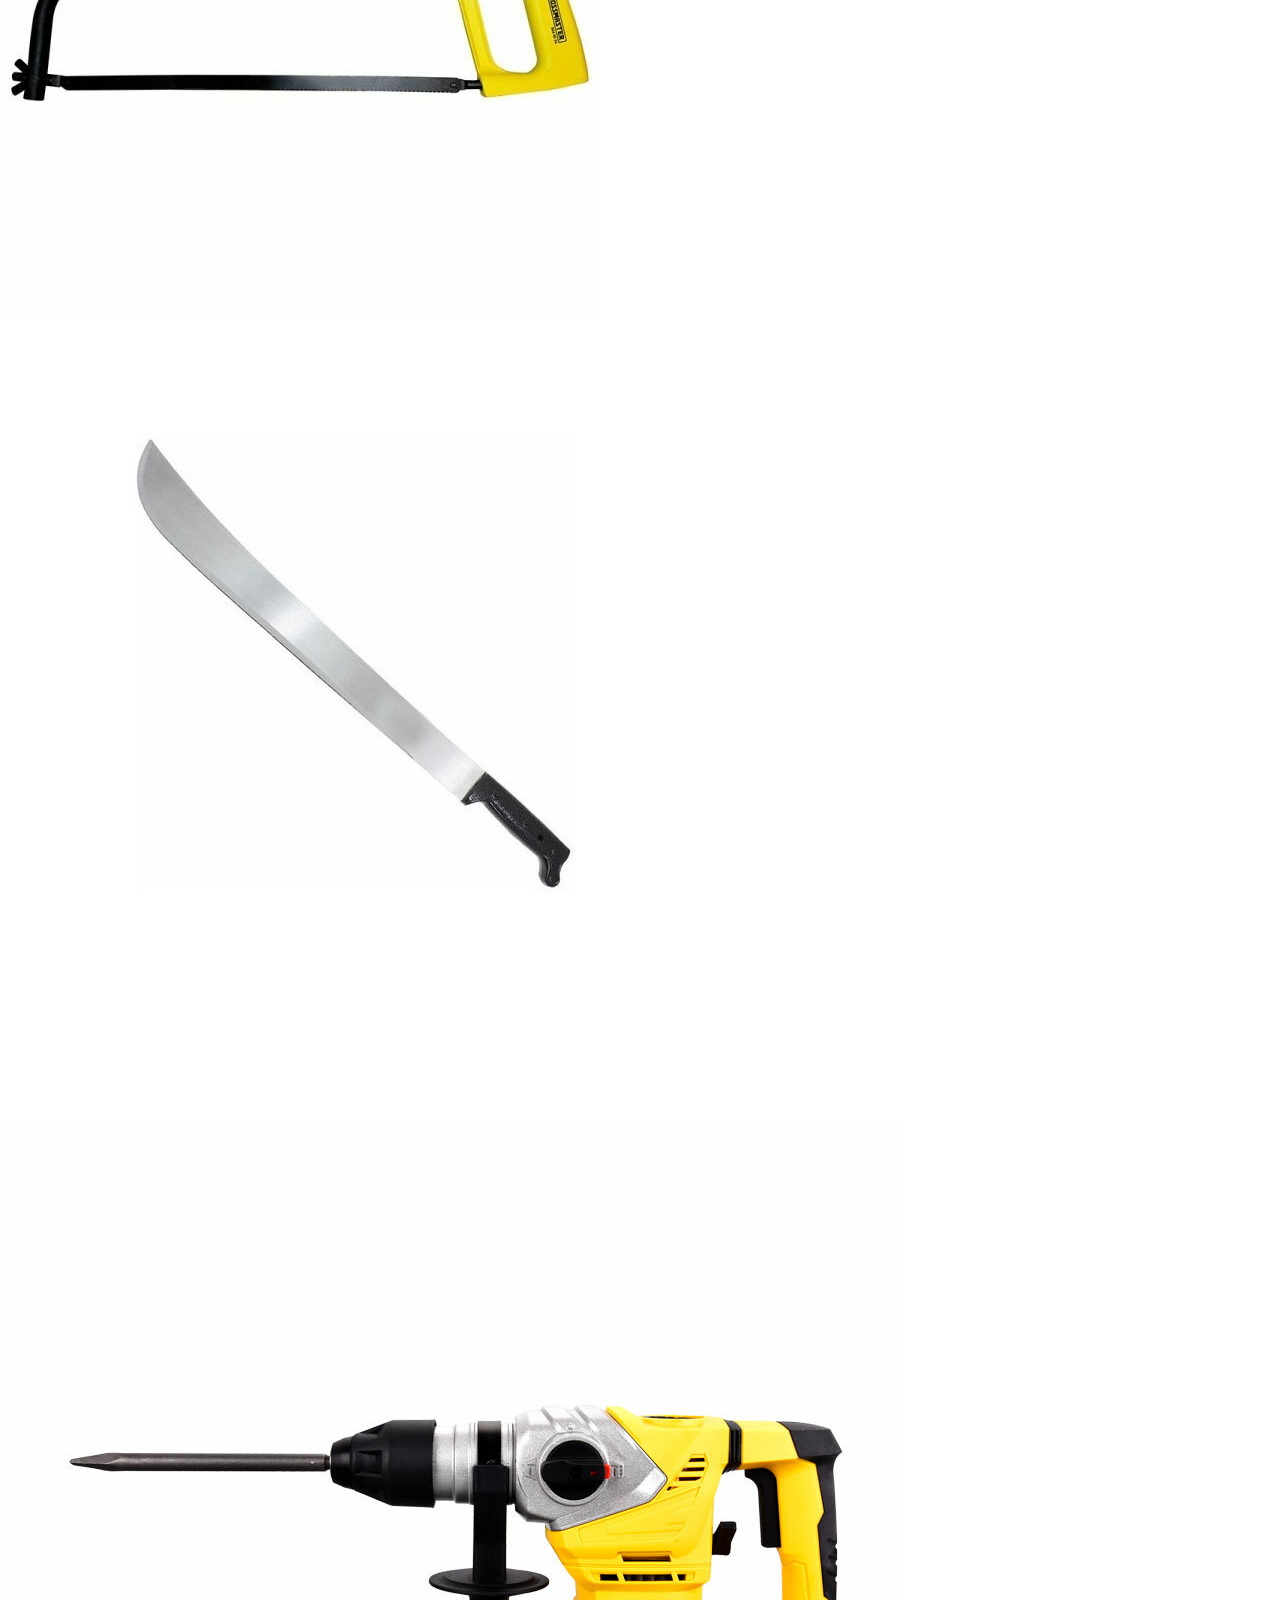
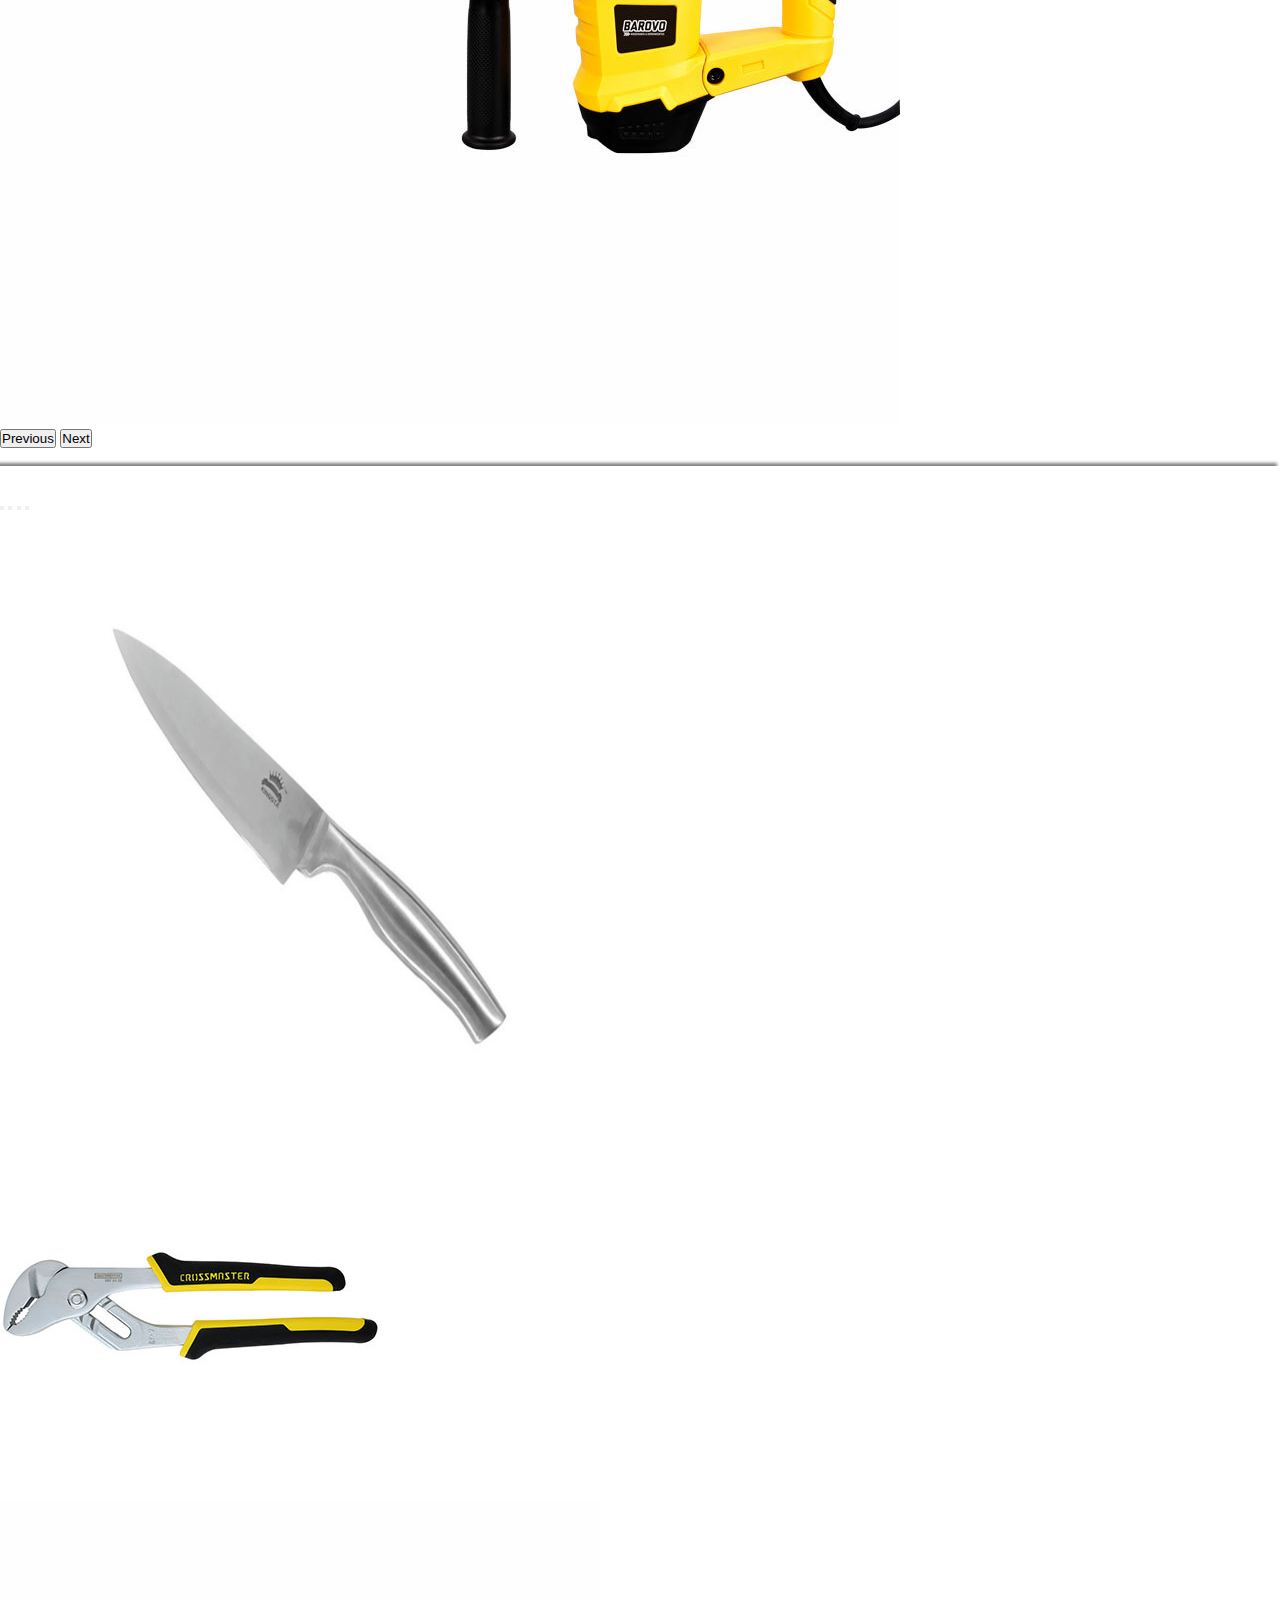
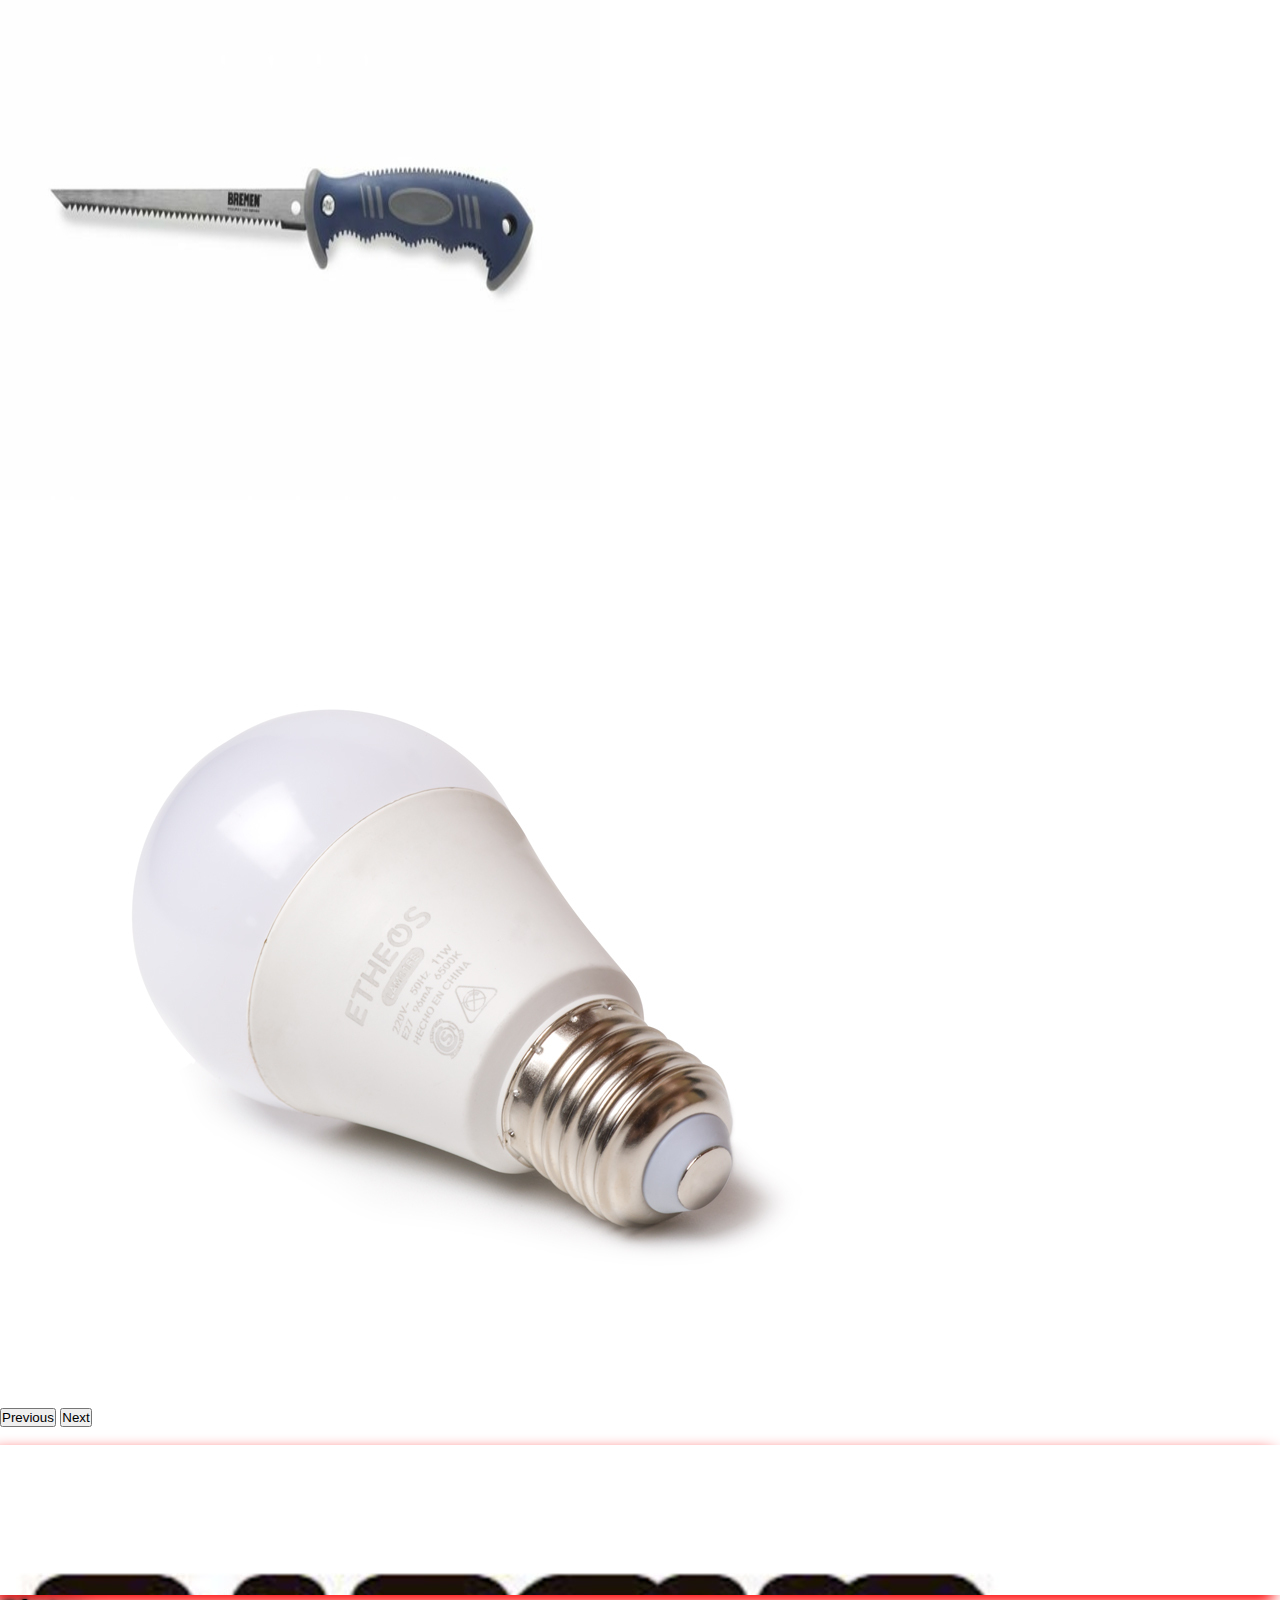
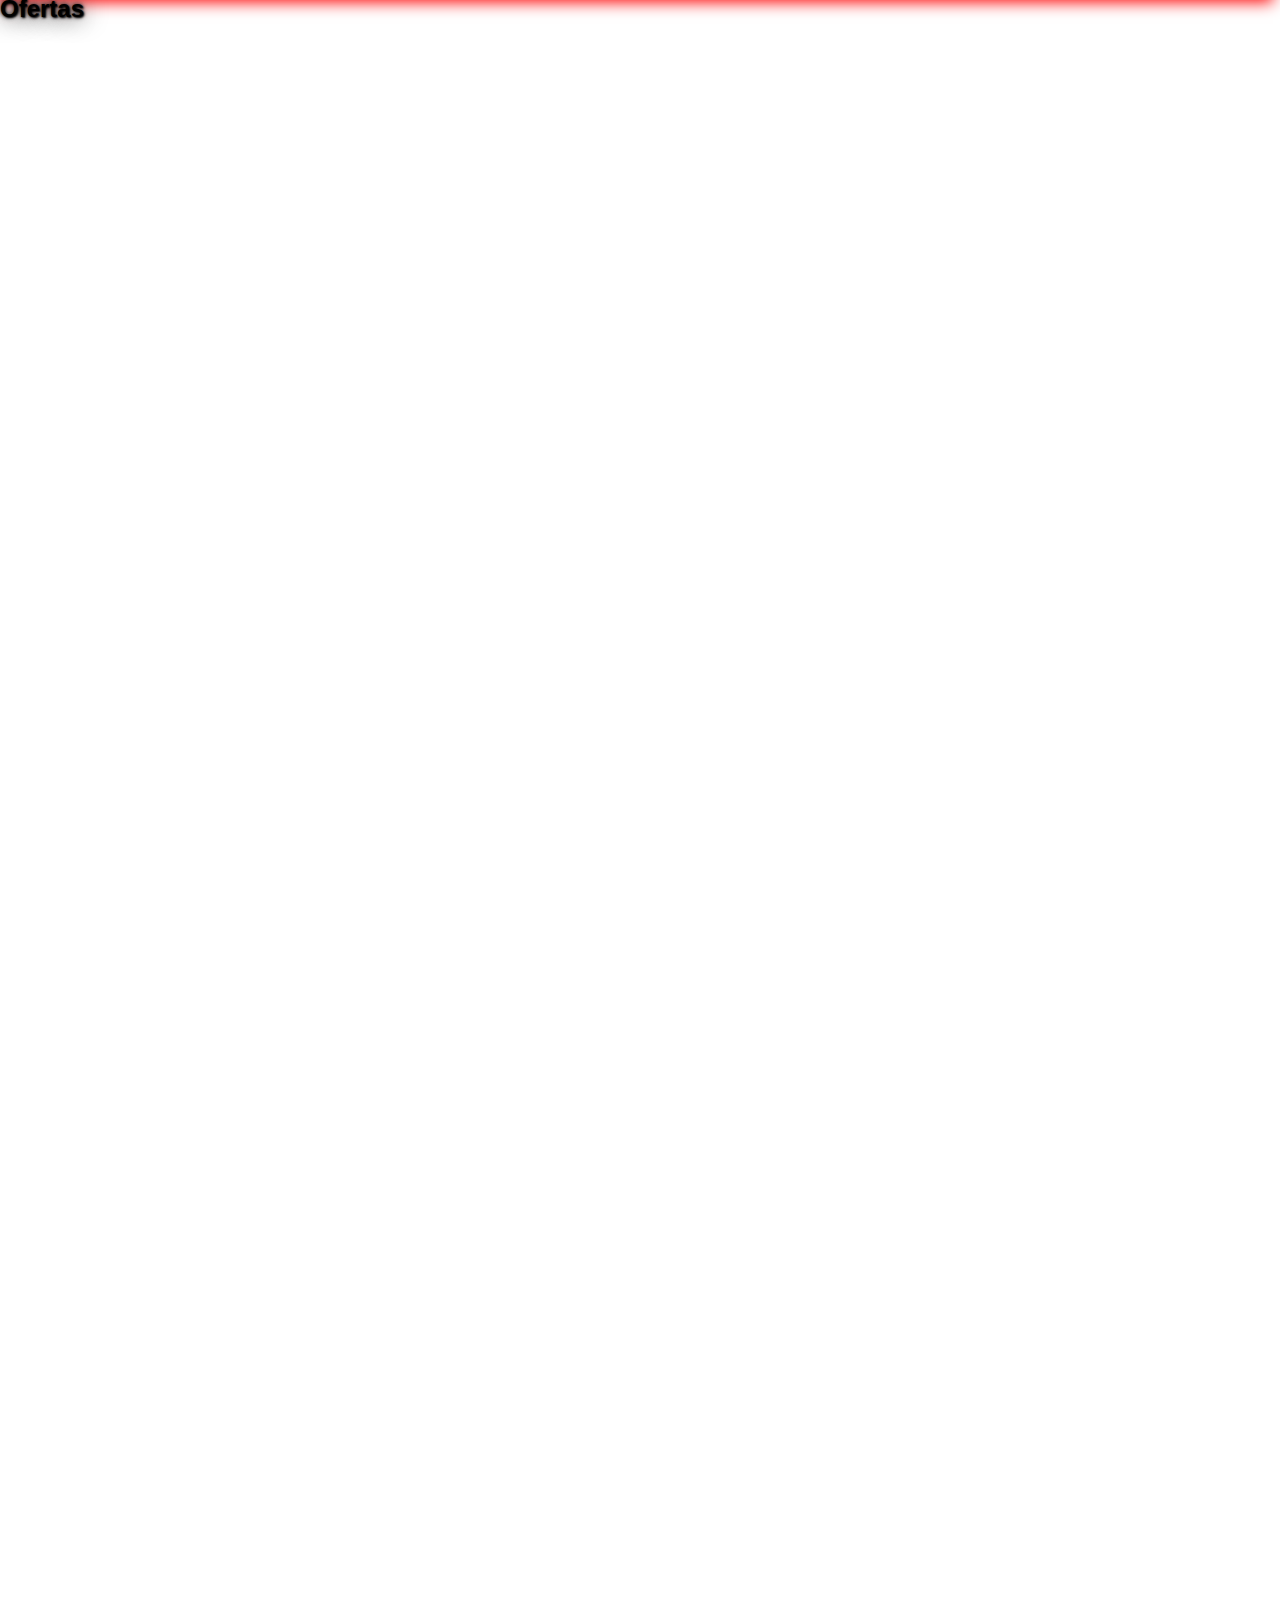
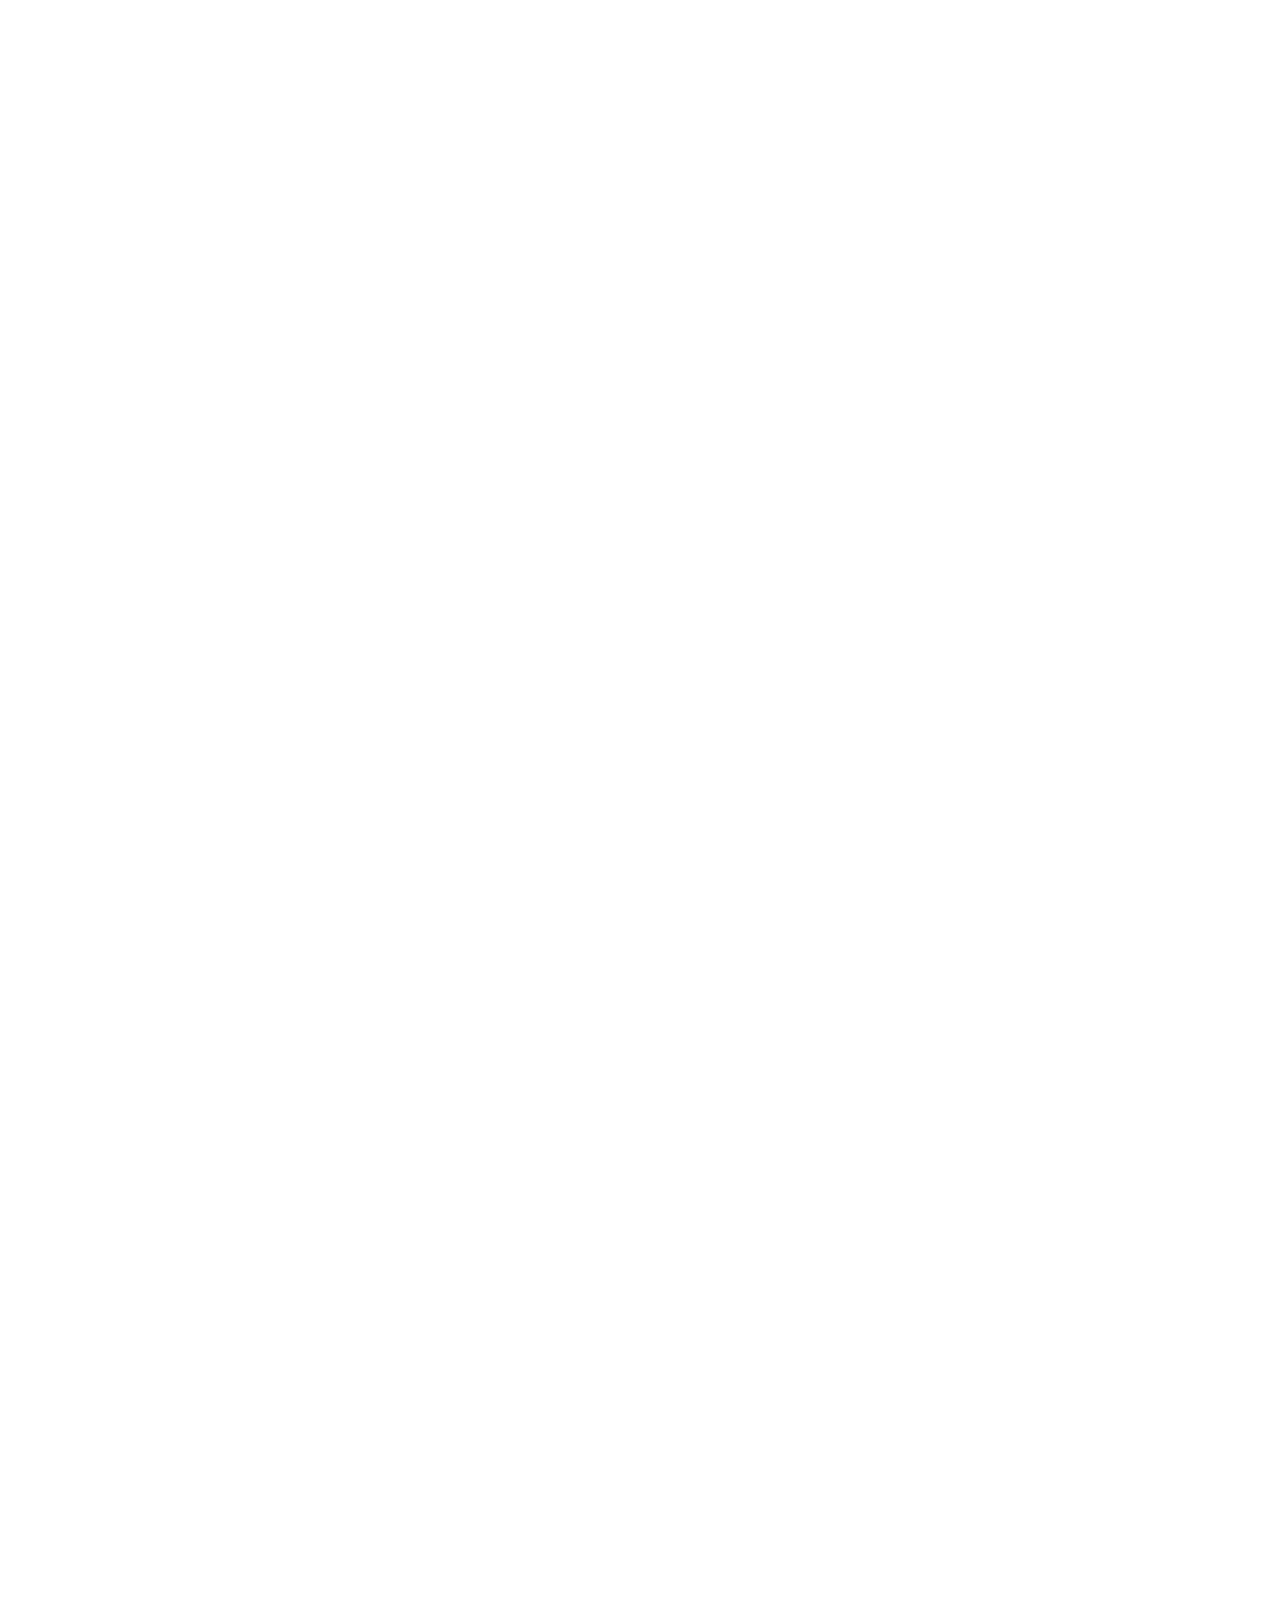
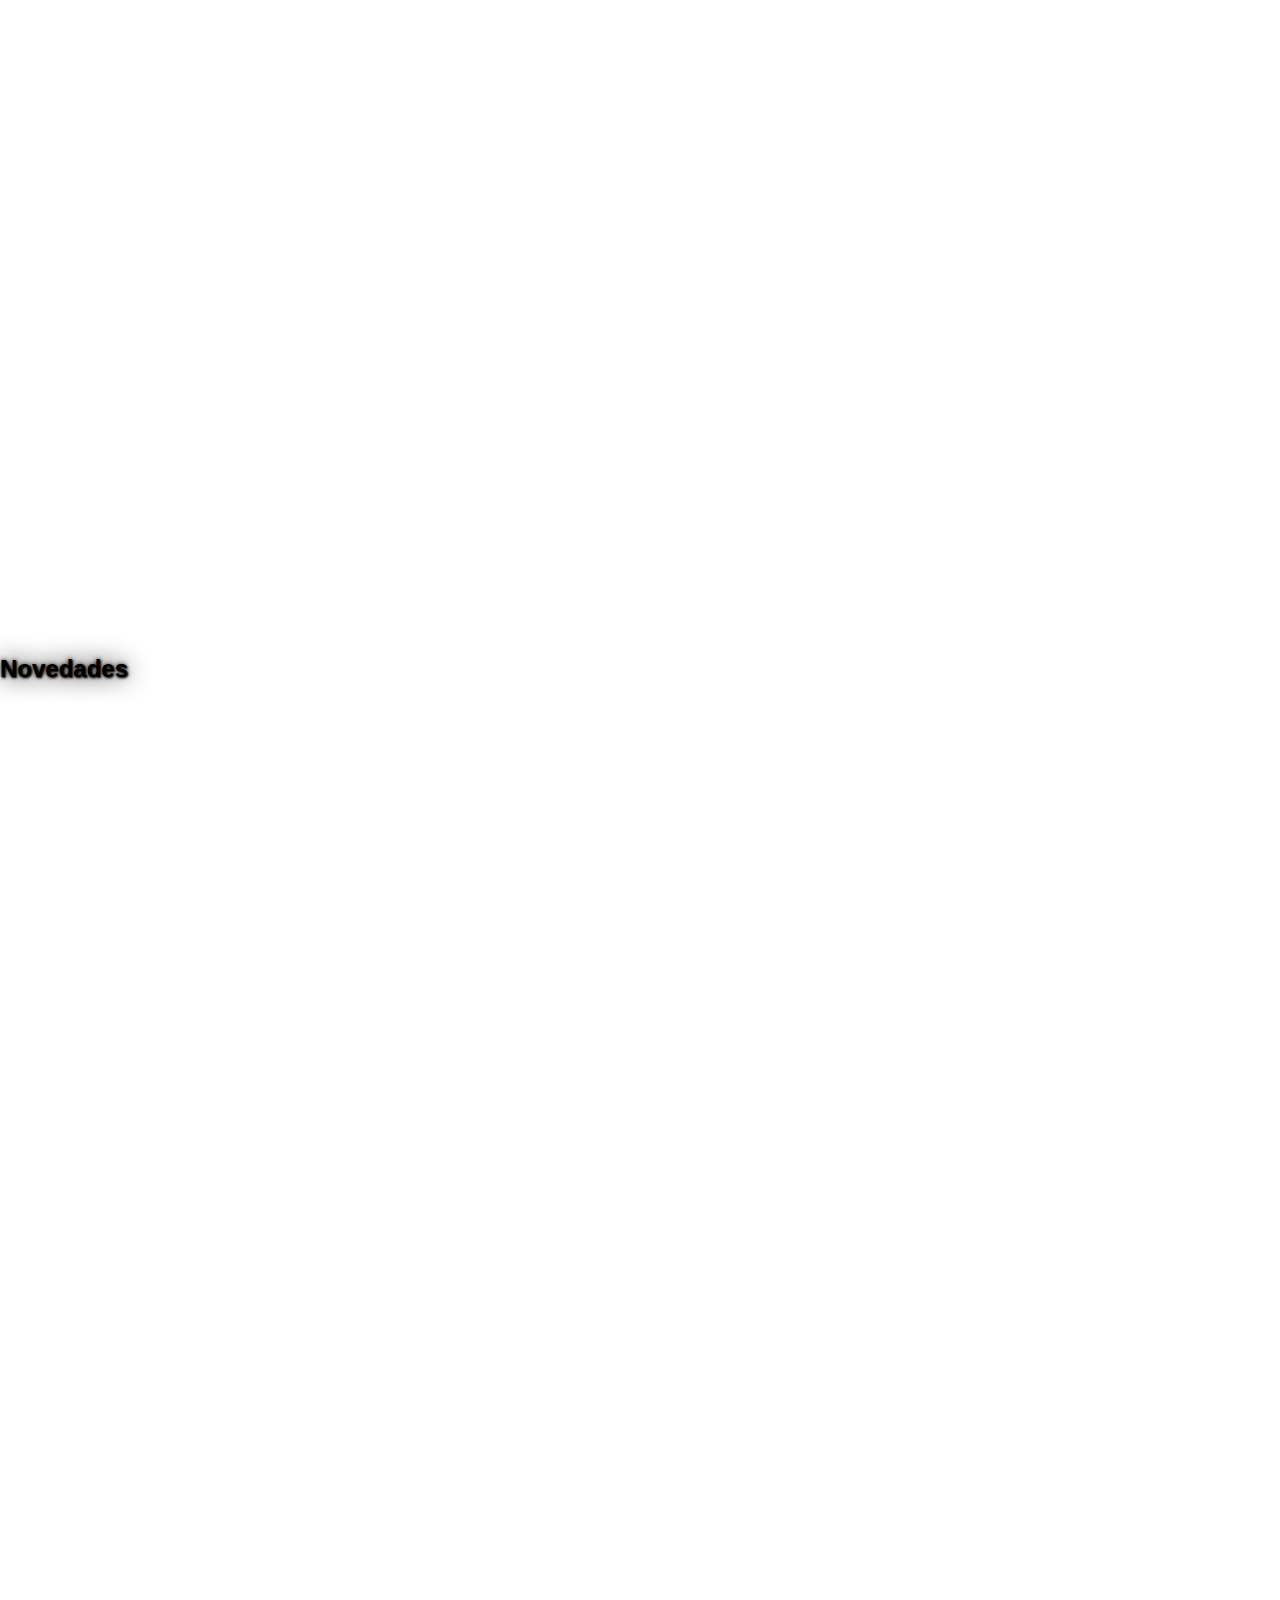
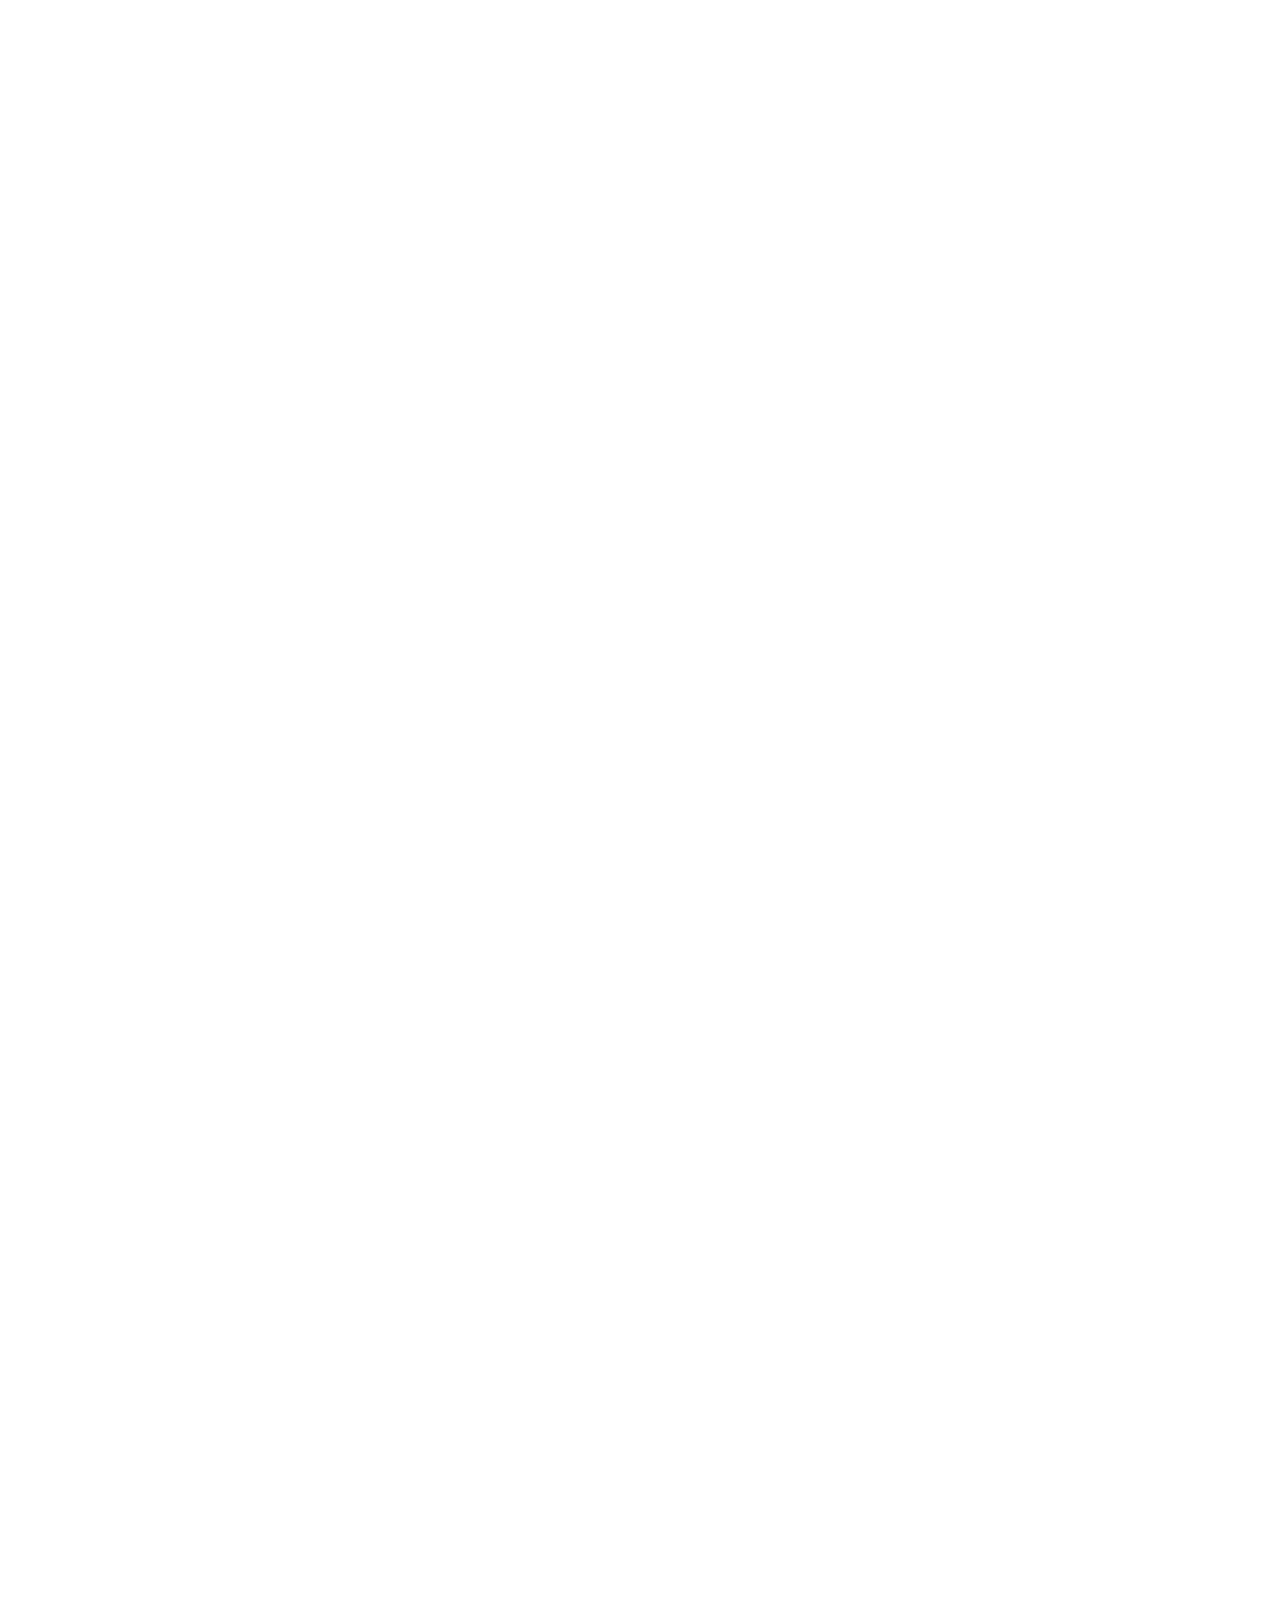
==== commit 5da2ba1b: "Se modificaron cards, botones, se agrego informacion de productos y se corrigio ortografia" ====
--- a/index.html
+++ b/index.html
@@ -7,24 +7,24 @@
     <meta name="viewport" content="width=device-width, initial-scale=1.0">
     <title>Ferretería Cesar, Los mejores productos a tu disposición</title>
     <!-- Primary Meta Tags -->
-    <title>Ferretería Urca — Los mejores precios del mercado</title>
+    <title>Ferretería Cesar — Los mejores precios del mercado</title>
     <meta name="title" content="Ferretería Cesar — Los mejores precios del mercado">
     <meta name="description"
-        content="En ferretería urca podrás encontrar una cantidad infinita de productos eléctricos, manuales, bazar y accesorios para el hogar.">
+        content="En ferretería Cesar podrás encontrar una cantidad infinita de productos eléctricos, manuales, bazar y accesorios para el hogar.">
 
     <!-- Open Graph / Facebook -->
     <meta property="og:type" content="website">
     <meta property="og:url" content="https://metatags.io/">
     <meta property="og:title" content="Ferretería Cesar — Los mejores precios del mercado">
     <meta property="og:description"
-        content="En ferretería urca podrás encontrar una cantidad infinita de productos eléctricos, manuales, bazar y accesorios para el hogar.">
+        content="En ferretería Cesar podrás encontrar una cantidad infinita de productos eléctricos, manuales, bazar y accesorios para el hogar.">
     <meta property="og:image"
         content="https://metatags.io/assets/meta-tags-16a33a6a8531e519cc0936fbba0ad904e52d35f34a46c97a2c9f6f7dd7d336f2.png">
 
     <!-- Twitter -->
     <meta property="twitter:card" content="summary_large_image">
     <meta property="twitter:url" content="https://metatags.io/">
-    <meta property="twitter:title" content="Ferreteria Urca — Los mejores precios del mercado">
+    <meta property="twitter:title" content="Ferretería Cesar — Los mejores precios del mercado">
     <meta property="twitter:description"
         content="En ferretería Cesar podrás encontrar una cantidad infinita de productos eléctricos, manuales, bazar y accesorios para el hogar.">
     <meta property="twitter:image"
@@ -41,12 +41,11 @@
 
     <header>
         <div class="container mb-3 pt-3">
+        <div class="d-flex justify-content-center text-center">
+            <a href="./index.html"><img src="../imagenes/logo-ferreteria.png" alt="Logo de la ferretería"><h1 class="h1 p-logo">Ferretería Cesar</h1></a>
+        </div>
             <div>
-                <i class="bi bi-cart2 fs-3 d-flex justify-content-end me-2"></i>
-            </div>
-            <h1 class="h1 text-center mb-3">Ferretería Cesar</h1>
-            <div>
-                <nav class="navbar navbar-expand-lg">
+                <nav class="navbar navbar-expand-lg" role="navigation">
                     <div class="container-fluid">
                         <button class="navbar-toggler" type="button" data-bs-toggle="collapse"
                             data-bs-target="#navbarSupportedContent" aria-controls="navbarSupportedContent"
@@ -73,8 +72,8 @@
                                 </li>
                             </ul>
                             <form class="d-flex" role="search">
-                                <input class="form-control me-2" type="search" placeholder="Search" aria-label="Search">
-                                <button class="btn btn-outline-success btn-search" type="submit">Search</button>
+                                <input class="form-control me-2" type="search" placeholder="Search" aria-label="Search" role="search">
+                                <button class="btn btn-outline-success btn-search" type="submit" role="button">Search</button>
                             </form>
                         </div>
                     </div>
@@ -86,36 +85,36 @@
     <main class="mb-5">
         <!-- OFERTAS -->
         <div class="container">
-            <section class="container d-lg-none mt-4">
+            <section class="container d-lg-none mt-4" >
                 <div class="d-flex justify-content-center flex-column sombra-carousel">
-                    <h3 class="text-center fw-bold" data-aos="zoom-in-up" data-aos-duration="1200">Ofertas</h3>
+                    <h2 class="text-center fw-bold" data-aos="zoom-in-up" data-aos-duration="1200">Ofertas</h2>
                     <div id="carouselExampleIndicators" class="carousel slide width-carousel" data-bs-ride="true">
                         <div class="carousel-indicators">
                             <button type="button" data-bs-target="#carouselExampleIndicators" data-bs-slide-to="0"
-                                class="active" aria-current="true" aria-label="Slide 1"></button>
+                                class="active" aria-current="true" aria-label="Slide 1" role="button"></button>
                             <button type="button" data-bs-target="#carouselExampleIndicators" data-bs-slide-to="1"
-                                aria-label="Slide 2"></button>
+                                aria-label="Slide 2" role="button"></button>
                             <button type="button" data-bs-target="#carouselExampleIndicators" data-bs-slide-to="2"
-                                aria-label="Slide 3"></button>
+                                aria-label="Slide 3" role="button"></button>
                             <button type="button" data-bs-target="#carouselExampleIndicators" data-bs-slide-to="3"
-                                aria-label="Slide 4"></button>
+                                aria-label="Slide 4" role="button"></button>
                         </div>
                         <div class="carousel-inner">
                             <div class="carousel-item active">
                                 <img src="./imagenes/imagenes-herramientas_electricas/caladora.jpg"
-                                    class="d-block w-100" alt="Sierra caladora, trabajos finos en madera">
+                                    class="d-block w-100" alt="Sierra caladora, trabajos finos en madera" role="img">
                             </div>
                             <div class="carousel-item">
                                 <img src="./imagenes/imagenes-herramientas_electricas/fresadora.jpg"
-                                    class="d-block w-100" alt="Fresadora eléctrica, para dar formas a la madera">
+                                    class="d-block w-100" alt="Fresadora eléctrica, para dar formas a la madera" role="img">
                             </div>
                             <div class="carousel-item">
                                 <img src="./imagenes/imagenes-herramientas_electricas/pistola-calor.jpg"
-                                    class="d-block w-100" alt="Pistola de calor, para embalar, sacar pintura, secar">
+                                    class="d-block w-100" alt="Pistola de calor, para embalar, sacar pintura, secar" role="img">
                             </div>
                             <div class="carousel-item">
                                 <img src="./imagenes/imagenes-herramientas_electricas/presurizadora.jpg"
-                                    class="d-block w-100" alt="Bomba presurizadora para aumentar la presión del agua">
+                                    class="d-block w-100" alt="Bomba presurizadora para aumentar la presión del agua" role="img">
                             </div>
                         </div>
                         <button class="carousel-control-prev color-icon-carousel" type="button"
@@ -130,7 +129,7 @@
                         </button>
                     </div>
                     <div class="d-flex justify-content-center mb-3">
-                        <a href="./pages/ofertas.html" class="btn btn-card mt-3" data-aos="zoom-in-up"
+                        <a href="./pages/ofertas.html" class="btn btn-a mt-3" data-aos="zoom-in-up"
                             data-aos-duration="1200">Ver ofertas</a>
                     </div>
                 </div>
@@ -138,36 +137,36 @@
             <!-- NOVEDADES -->
             <section class="container d-lg-none mt-4">
                 <div class=" d-flex justify-content-center flex-column sombra-carousel ">
-                    <h3 class="text-center fw-bold" data-aos="zoom-in-up" data-aos-duration="1200">Novedades</h3>
+                    <h2 class="text-center fw-bold" data-aos="zoom-in-up" data-aos-duration="1200">Novedades</h2>
                     <div id="carouselnovedades" class="carousel slide width-carousel" data-bs-ride="true">
                         <div class="carousel-indicators">
                             <button type="button" data-bs-target="#carouselnovedades" data-bs-slide-to="0"
-                                class="active" aria-current="true" aria-label="Slide 1"></button>
+                                class="active" aria-current="true" aria-label="Slide 1" role="button"></button>
                             <button type="button" data-bs-target="#carouselnovedades" data-bs-slide-to="1"
-                                aria-label="Slide 2"></button>
+                                aria-label="Slide 2" role="button"></button>
                             <button type="button" data-bs-target="#carouselnovedades" data-bs-slide-to="2"
-                                aria-label="Slide 3"></button>
+                                aria-label="Slide 3" role="button"></button>
                             <button type="button" data-bs-target="#carouselnovedades" data-bs-slide-to="3"
-                                aria-label="Slide 4"></button>
+                                aria-label="Slide 4" role="button"></button>
                         </div>
                         <div class="carousel-inner">
                             <div class="carousel-item active">
                                 <img src="./imagenes/imagenes-herramientas_manuales/llaves-torx.jpg"
-                                    class="d-block w-100" alt="Llave torx, para sacar o poner tornillos con esa cabeza">
+                                    class="d-block w-100" alt="Llave torx, para sacar o poner tornillos con esa cabeza" role="img">
                             </div>
                             <div class="carousel-item">
                                 <picture>
                                     <img src="./imagenes/imagenes-herramientas_manuales/arco-extensible.jpg"
-                                        class="d-block w-100" alt="Arco de sierra extensible para mejores medidas">
+                                        class="d-block w-100" alt="Arco de sierra extensible para mejores medidas" role="img">
                                 </picture>
                             </div>
                             <div class="carousel-item">
                                 <img src="./imagenes/imagenes-herramientas_manuales/machete.png" class="d-block w-100"
-                                    alt="Machete para desmontar o cortar">
+                                    alt="Machete para desmontar o cortar" role="img">
                             </div>
                             <div class="carousel-item">
                                 <img src="./imagenes/imagenes-herramientas_electricas/rotopercutor.jpg"
-                                    class="d-block w-100" alt="Rotopercutor para tirar paredes o sacar revoque">
+                                    class="d-block w-100" alt="Rotopercutor para tirar paredes o sacar revoque" role="img">
                             </div>
                         </div>
                         <button class="carousel-control-prev" type="button" data-bs-target="#carouselnovedades"
@@ -182,7 +181,7 @@
                         </button>
                     </div>
                     <div class="d-flex justify-content-center mb-2">
-                        <a href="./pages/novedades.html" class="btn btn-card mt-3" data-aos="zoom-in-up"
+                        <a href="./pages/novedades.html" class="btn btn-a mt-3" data-aos="zoom-in-up"
                             data-aos-duration="1200">Ver Novedades</a>
                     </div>
                 </div>
@@ -190,7 +189,7 @@
             <!-- LO MAS VENDIDO -->
             <section class="container d-lg-none mt-4">
                 <div class=" d-flex justify-content-center flex-column sombra-carousel ">
-                    <h3 class="text-center fw-bold" data-aos="zoom-in-up" data-aos-duration="1200">Lo mas vendido</h3>
+                    <h2 class="text-center fw-bold" data-aos="zoom-in-up" data-aos-duration="1200">Lo mas vendido</h2>
                     <div id="carousellomasvendido" class="carousel slide width-carousel" data-bs-ride="true">
                         <div class="carousel-indicators">
                             <button type="button" data-bs-target="#carousellomasvendido" data-bs-slide-to="0"
@@ -232,7 +231,7 @@
                         </button>
                     </div>
                     <div class="d-flex justify-content-center mb-2">
-                        <a href="./pages/lo-mas-vendido.html" class="btn btn-card mt-3" data-aos="zoom-in-up"
+                        <a href="./pages/lo-mas-vendido.html" class="btn btn-a mt-3" data-aos="zoom-in-up"
                             data-aos-duration="1200">Ver Productos</a>
                     </div>
                 </div>
@@ -270,7 +269,7 @@
                     <img src="./imagenes/imagenes-herramientas_electricas/caladora.jpg"
                         class="card-img-top img-fluid mt-1" alt="Sierra caladora, trabajos finos en madera">
                     <div class="card-body ">
-                        <h5 class="fw-bold">Sierra caladora</h5>
+                        <h3 class="h5 fw-bold">Sierra caladora</h3>
                         <div class="fw-bold">
                             <span>$10000</span>
                         </div>
@@ -284,7 +283,7 @@
                     <img src="./imagenes/imagenes-herramientas_electricas/fresadora.jpg"
                         class="card-img-top img-fluid mt-1" alt="Fresadora eléctrica, para dar formas a la madera">
                     <div class="card-body">
-                        <h5 class="fw-bold">Fresadora</h5>
+                        <h3 class="fw-bold h5">Fresadora</h3>
                         <div class="fw-bold">
                             <span>$10000</span>
                         </div>
@@ -298,7 +297,7 @@
                     <img src="./imagenes/imagenes-herramientas_electricas/pistola-calor.jpg"
                         class="card-img-top img-fluid mt-1" alt="Pistola de calor, para embalar, sacar pintura, secar">
                     <div class="card-body">
-                        <h5 class="fw-bold">Pistola de calor</h5>
+                        <h3 class="fw-bold h5">Pistola de calor</h3>
                         <div class="fw-bold">
                             <span class="tex">$10000</span>
                         </div>
@@ -312,7 +311,7 @@
                     <img src="./imagenes/imagenes-herramientas_electricas/presurizadora.jpg"
                         class="card-img-top img-fluid mt-1" alt="Bomba presurizadora para aumentar la presión del agua">
                     <div class="card-body">
-                        <h5 class="fw-bold">Presurizadora</h5>
+                        <h3 class="fw-bold h5">Presurizadora</h3>
                         <div class="fw-bold">
                             <span>$10000</span>
                         </div>
@@ -331,7 +330,7 @@
                         class="card-img-top img-fluid mt-1"
                         alt="Llave torx, para sacar o poner tornillos con esa cabeza">
                     <div class="card-body">
-                        <h5 class="fw-bold">Llaves torx</h5>
+                        <h3 class="fw-bold h5">Llaves torx</h3>
                         <div class="fw-bold">
                             <span>$10000</span>
                         </div>
@@ -345,7 +344,7 @@
                     <img src="./imagenes/imagenes-herramientas_manuales/arco-extensible.jpg"
                         class="card-img-top img-fluid mt-1" alt="Arco de sierra extensible para mejores medidas">
                     <div class="card-body">
-                        <h5 class="fw-bold">Arco</h5>
+                        <h3 class="fw-bold h5">Arco</h3>
                         <div class="fw-bold">
                             <span>$10000</span>
                         </div>
@@ -359,7 +358,7 @@
                     <img src="./imagenes/imagenes-herramientas_manuales/machete.png" class="card-img-top img-fluid mt-1"
                         alt="Machete para desmontar o cortar">
                     <div class="card-body">
-                        <h5 class="fw-bold">Machete</h5>
+                        <h3 class="fw-bold h5">Machete</h3>
                         <div class="fw-bold">
                             <span>$10000</span>
                         </div>
@@ -373,7 +372,7 @@
                     <img src="./imagenes/imagenes-herramientas_electricas/rotopercutor.jpg"
                         class="card-img-top img-fluid mt-1" alt="Rotopercutor para tirar paredes o sacar revoque">
                     <div class="card-body">
-                        <h5 class="fw-bold">rotopercutor</h5>
+                        <h3 class="fw-bold h5">rotopercutor</h3>
                         <div class="fw-bold">
                             <span>$10000</span>
                         </div>
@@ -391,7 +390,7 @@
                     <img src="./imagenes/imagenes-bazar/cuchilla-acero.jpg" class="card-img-top img-fluid mt-1"
                         alt="Cuchilla de cocina">
                     <div class="card-body">
-                        <h5 class="fw-bold">Cuchilla acero</h5>
+                        <h3 class="fw-bold h5">Cuchilla acero</h3>
                         <div class="fw-bold">
                             <span>$10000</span>
                         </div>
@@ -405,7 +404,7 @@
                     <img src="./imagenes/imagenes-herramientas_manuales/pico-loro.jpg"
                         class="card-img-top img-fluid mt-1" alt="Pinza para aflojar, agarrar, ajustar">
                     <div class="card-body">
-                        <h5 class="fw-bold">Pico loro</h5>
+                        <h3 class="fw-bold h5">Pico loro</h3>
                         <div class="fw-bold">
                             <span>$10000</span>
                         </div>
@@ -419,7 +418,7 @@
                     <img src="./imagenes/imagenes-herramientas_manuales/serrucho-yeso.jpg"
                         class="card-img-top img-fluid mt-1" alt="serrucho para cortar durlock">
                     <div class="card-body">
-                        <h5 class="fw-bold">Serrucho durlock</h5>
+                        <h3 class="fw-bold h5">Serrucho durlock</h3>
                         <div class="fw-bold">
                             <span>$10000</span>
                         </div>
@@ -433,7 +432,7 @@
                     <img src="./imagenes/imagenes-electricidad/lampara-led.jpg" class="card-img-top img-fluid mt-1"
                         alt="Lampara led en varias potencias">
                     <div class="card-body">
-                        <h5 class="fw-bold">Lampara Led</h5>
+                        <h3 class="fw-bold h5">Lampara Led</h3>
                         <div class="fw-bold">
                             <span>$10000</span>
                         </div>
@@ -449,14 +448,14 @@
     <footer class="color text-white mt-3 p-4">
         <div class="container">
             <div class="row">
-                <div class="d-flex flex-column align-items-center align-items-lg-start col-lg-4">
-                    <img src="../imagenes/logo-ferreteria.png" class="logo-footer" alt="Logo de la ferreteria">
-                    <span class="mt-lg-5">Cesar Rege © 2022, todos los derechos reservados.</span>
-                </div>
-                <div class="col-lg-4">
-                    <h3 class="text-center my-3">Redes sociales y contacto</h3>
+                <div class="d-flex flex-column align-items-center align-items-lg-start col-md-4">
+                    <img src="./imagenes/logo-ferreteria.png" class="logo-footer mb-3" alt="Logo de la ferretería">
+                    <span class="mt-md-5">Cesar Rege © 2022, todos los derechos reservados.</span>
+                </div>
+                <div class="col-md-4">
+                    <h3 class="text-center my-3 my-lg-4">Redes sociales y contacto</h3>
                     <div class="d-flex justify-content-center">
-                        <div class="d-flex flex-column gap-3 mt-lg-3">
+                        <div class="d-flex flex-column gap-3">
                             <i class="bi bi-instagram">@ferreteriacesar</i>
                             <i class="bi bi-twitter">@ferreteriacesar</i>
                             <i class="bi bi-whatsapp">(3463-586163)</i>
@@ -464,10 +463,10 @@
                         </div>
                     </div>
                 </div>
-                <div class="col-lg-4">
+                <div class="col-md-4">
                     <h3 class="my-3 text-center">Informacion extra</h3>
-                    <div class="mt-lg-5">
-                        <ul class="ms-5">
+                    <div class="mt-lg-5 d-sm-flex justify-content-sm-center">
+                        <ul class="">
                             <li>Horarios: 08:00 a 12:00 hs, 16:00 a 20:00 hs.</li>
                             <li>Ubicación: Moreno 147, Canals, Córdoba.</li>
                             <li>Aceptamos tarjetas de débito y crédito</li>
--- a/css/style.css
+++ b/css/style.css
@@ -15,8 +15,7 @@
 header {
   background-color: #808080;
 }
-header h1,
-header h2 {
+header h1, header .p-logo {
   text-decoration: underline;
   text-shadow: 1px 1px 2px #000000, 0 0 25px rgb(15, 11, 11), 0 0 5px rgb(22, 22, 22);
   color: #ffffff;
@@ -60,10 +59,15 @@
   background-color: black;
 }
 
+section h1 {
+  text-decoration: underline;
+}
 section h1, section h2 {
-  text-decoration: underline;
   text-shadow: 1px 1px 2px #000000, 0 0 25px rgb(15, 11, 11), 0 0 5px rgb(22, 22, 22);
   color: #000000;
+}
+section h3 {
+  font-style: italic;
 }
 section .card {
   box-shadow: 0px 6px 9px rgb(61, 60, 60), 0px -6px 9px rgb(49, 44, 44);
@@ -73,6 +77,18 @@
   box-shadow: -7px -7px 20px #000000;
   transition-duration: 1s;
   transition-delay: 0.3s;
+}
+section .card .card-body {
+  width: 90%;
+  margin: 10px;
+  color: #ffffff;
+  background-color: #808080;
+  text-shadow: 1px 1px 2px #000000, 0 0 25px rgb(15, 11, 11), 0 0 5px rgb(22, 22, 22);
+  border-radius: 30px;
+  padding: 10px;
+}
+section .card .card-body li {
+  list-style: none;
 }
 
 /* ------------- SOBRE NOSOTROS HTML y CONTACTO ---------------- */
@@ -86,11 +102,24 @@
   color: #000000;
 }
 
-div .btn-card {
+div .btn-card, div .btn-a {
   border: 1px solid black;
   border-radius: 20px;
   background-color: #000000;
   color: #ffffff;
+}
+div .btn-card:hover, div .btn-a:hover {
+  background-color: #ffffff;
+  color: #000000;
+  border: #000000 1px;
+  box-shadow: 1px 1px 20px #ffffff, -1px -1px 20px #ffffff;
+}
+div .btn-a:hover {
+  box-shadow: 1px 1px 20px #000000, -1px -1px 20px #000000;
+}
+
+.btn-group-vertical:hover {
+  background-color: #585757;
 }
 
 footer {
@@ -144,18 +173,8 @@
 .sombra-productos {
   padding: 10px;
 }
-.sombra-productos div h3 {
-  color: #000000;
-}
 .sombra-productos .card {
   padding: 10px;
-}
-.sombra-productos h3 {
-  text-shadow: 1px 1px 2px #000000, 0 0 25px rgb(15, 11, 11), 0 0 5px rgb(22, 22, 22);
-  text-decoration: underline;
-}
-.sombra-productos .btn-group-vertical:hover {
-  background-color: #585757;
 }
 
 .sombra-marcas {
@@ -168,6 +187,11 @@
 .sombra-marcas .div-marcas {
   width: 320px;
   height: 320px;
+}
+.sombra-marcas div .card-body h2 {
+  text-shadow: none;
+  text-decoration: none;
+  color: #000000;
 }
 
 .size-nosotros {
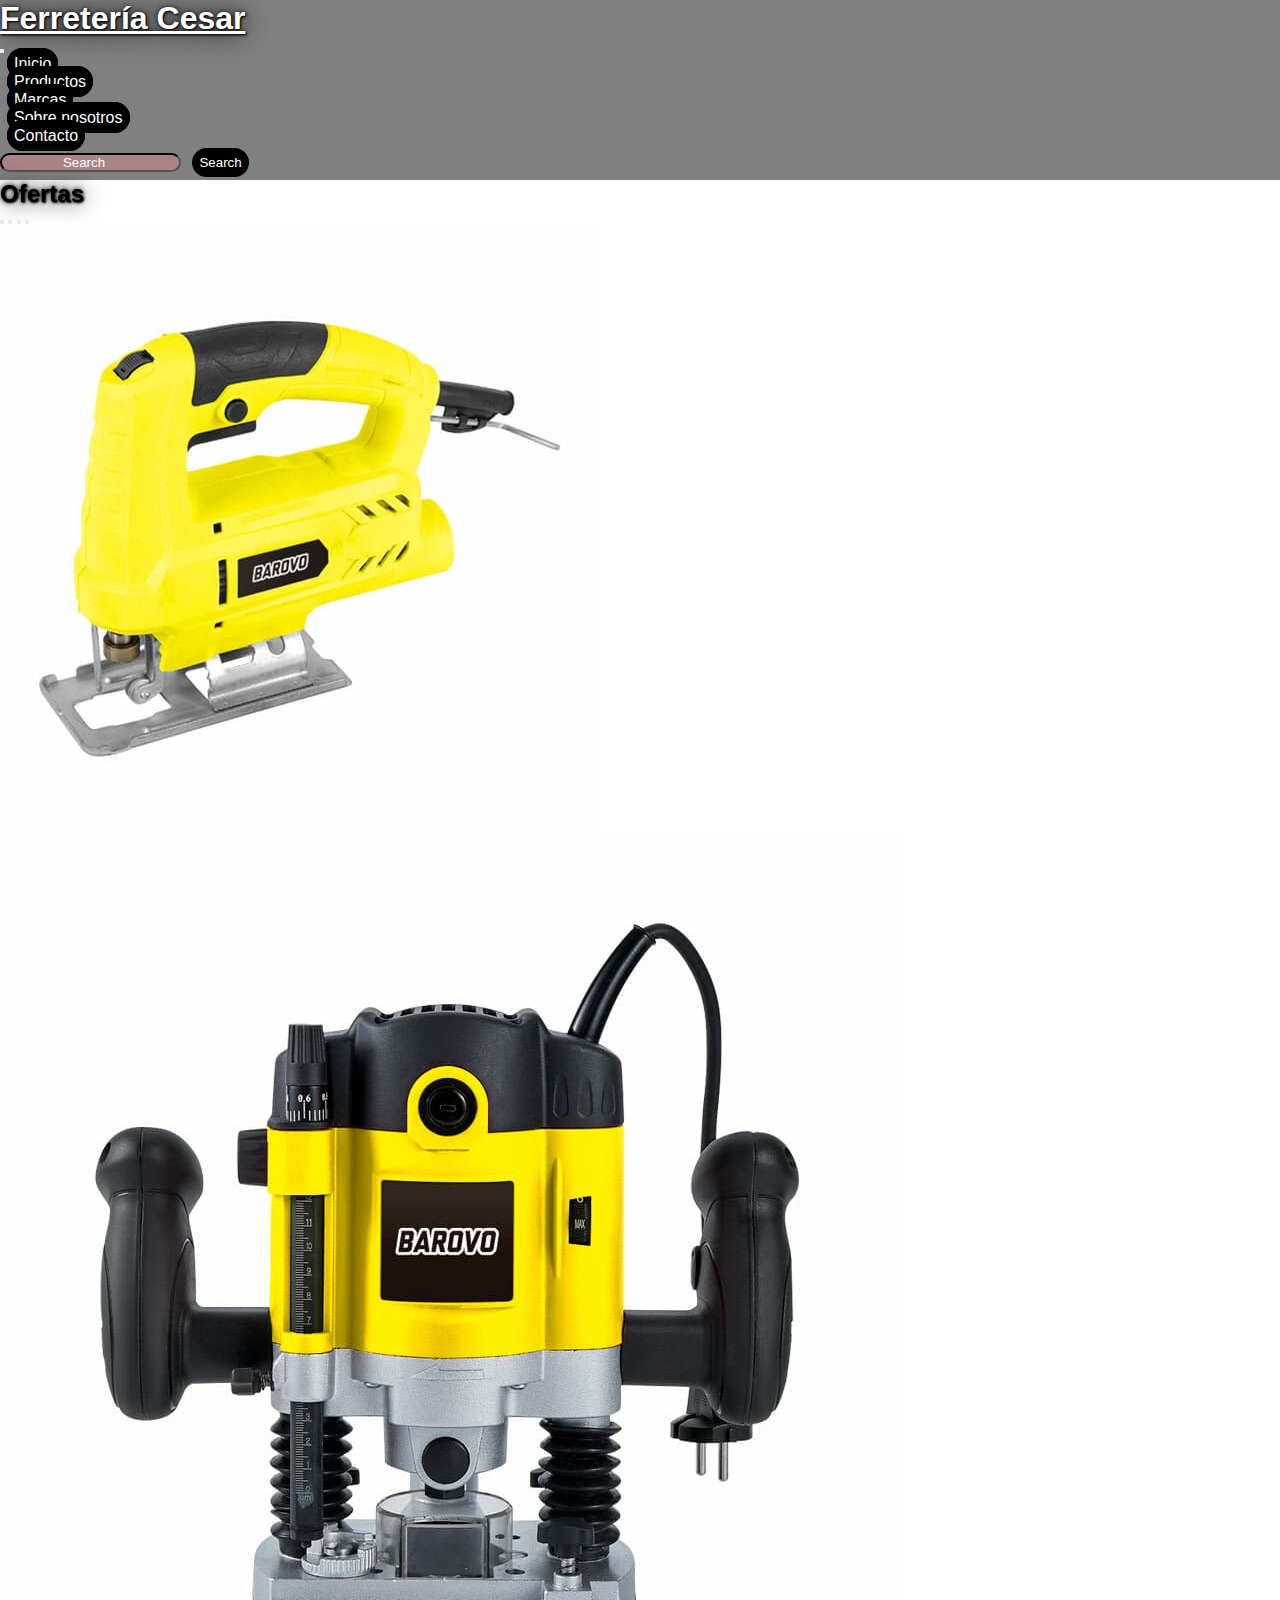
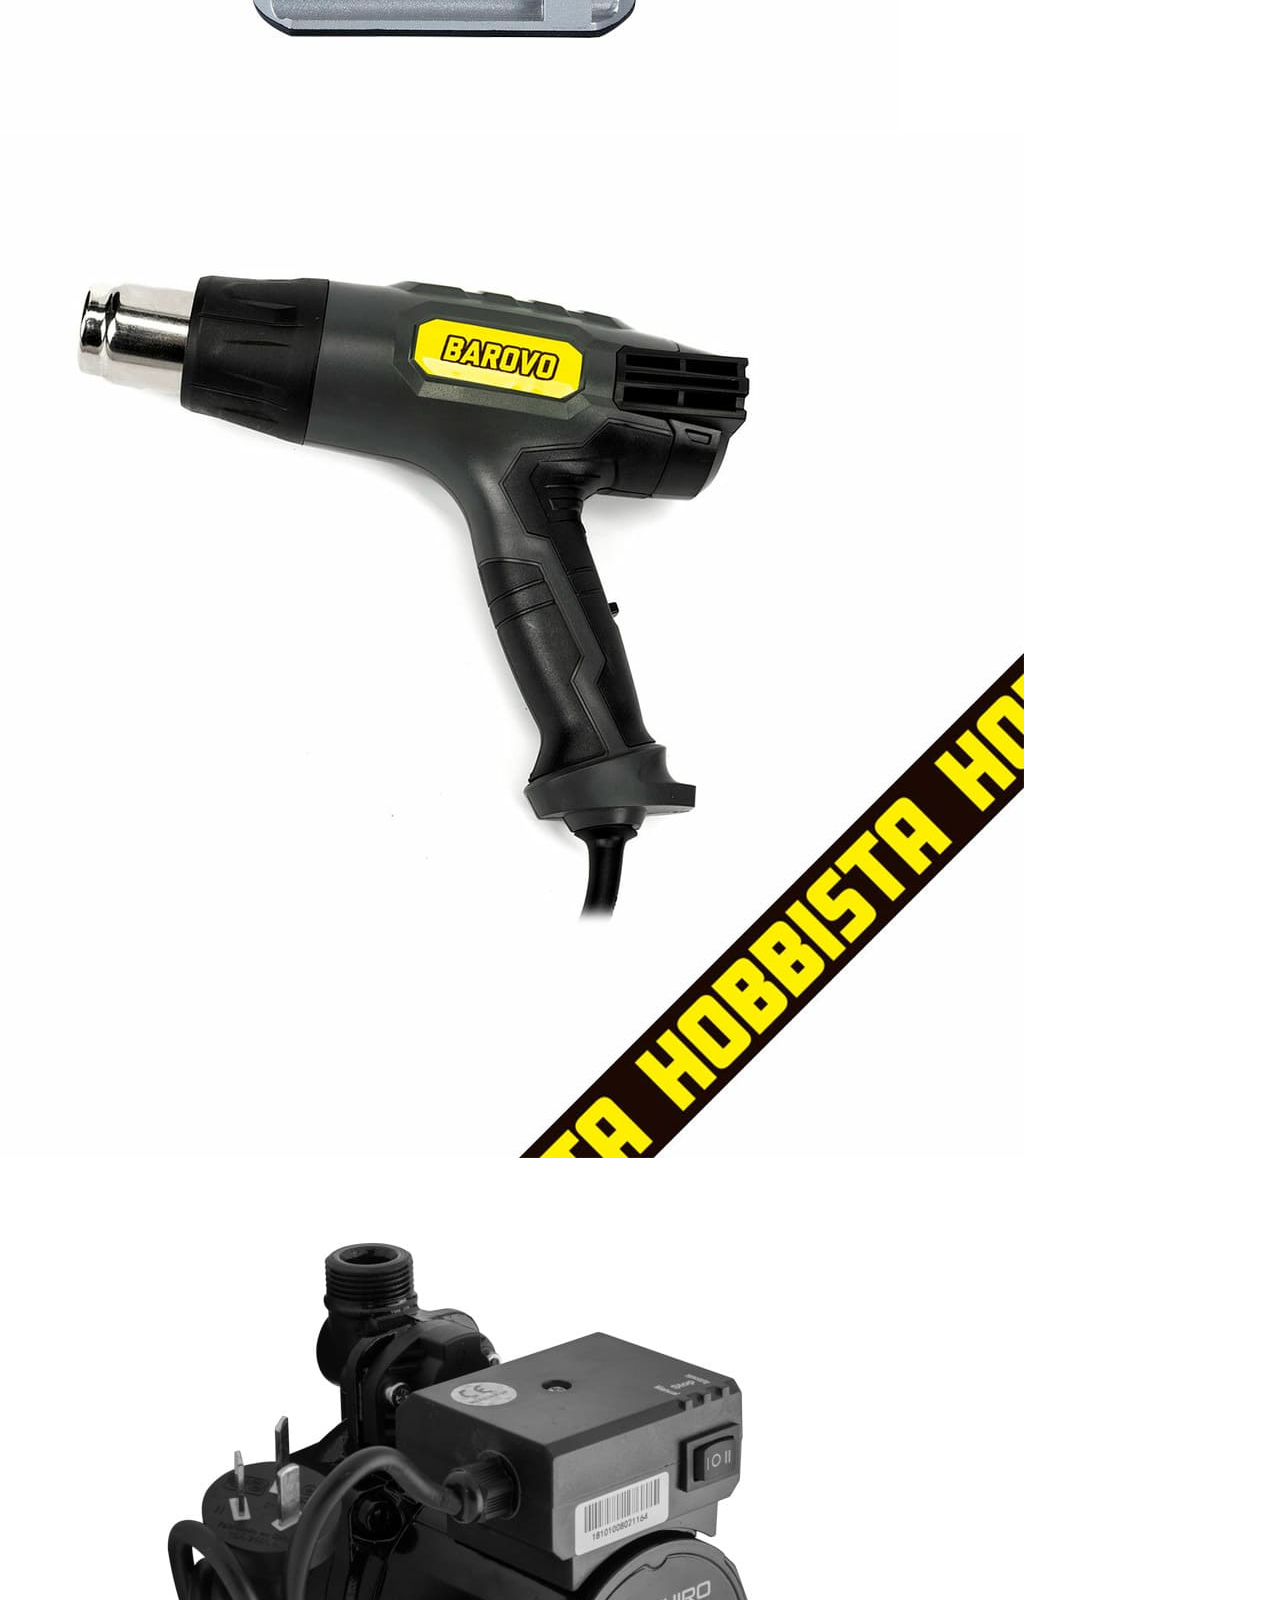
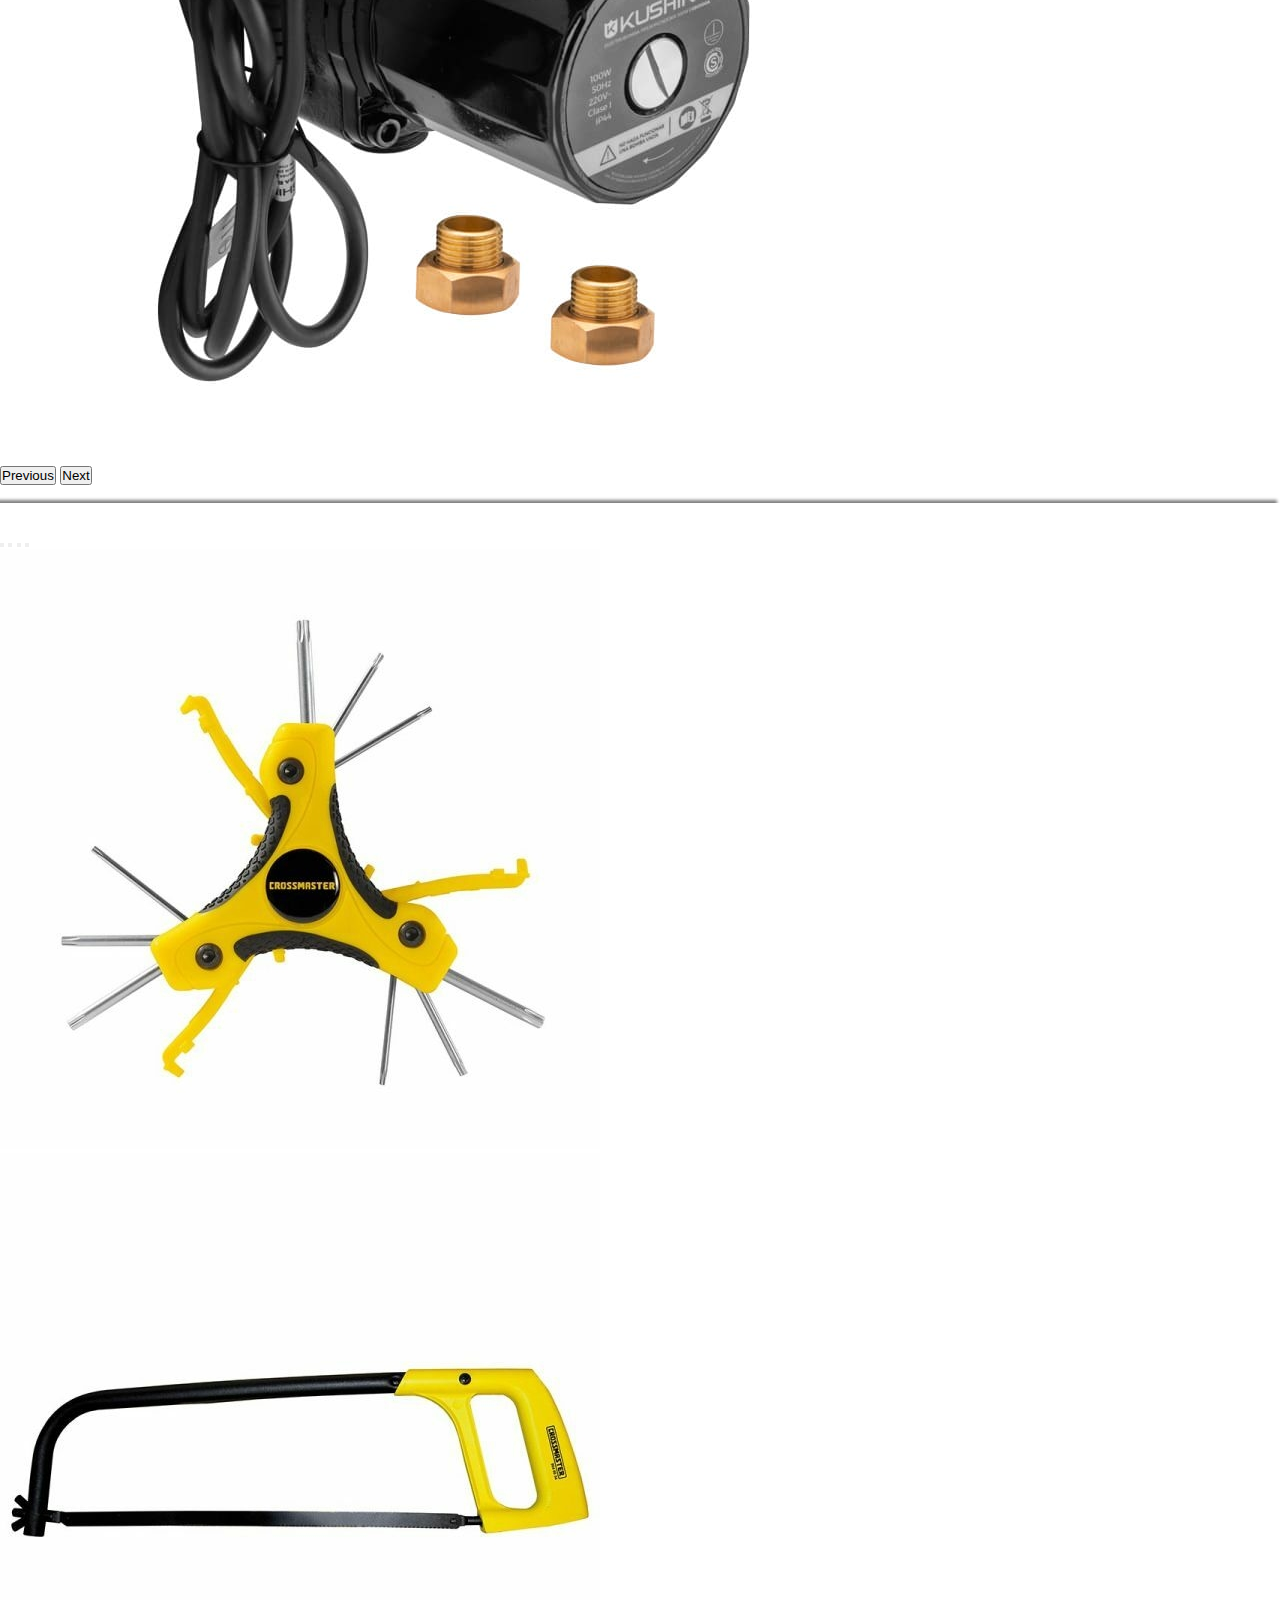
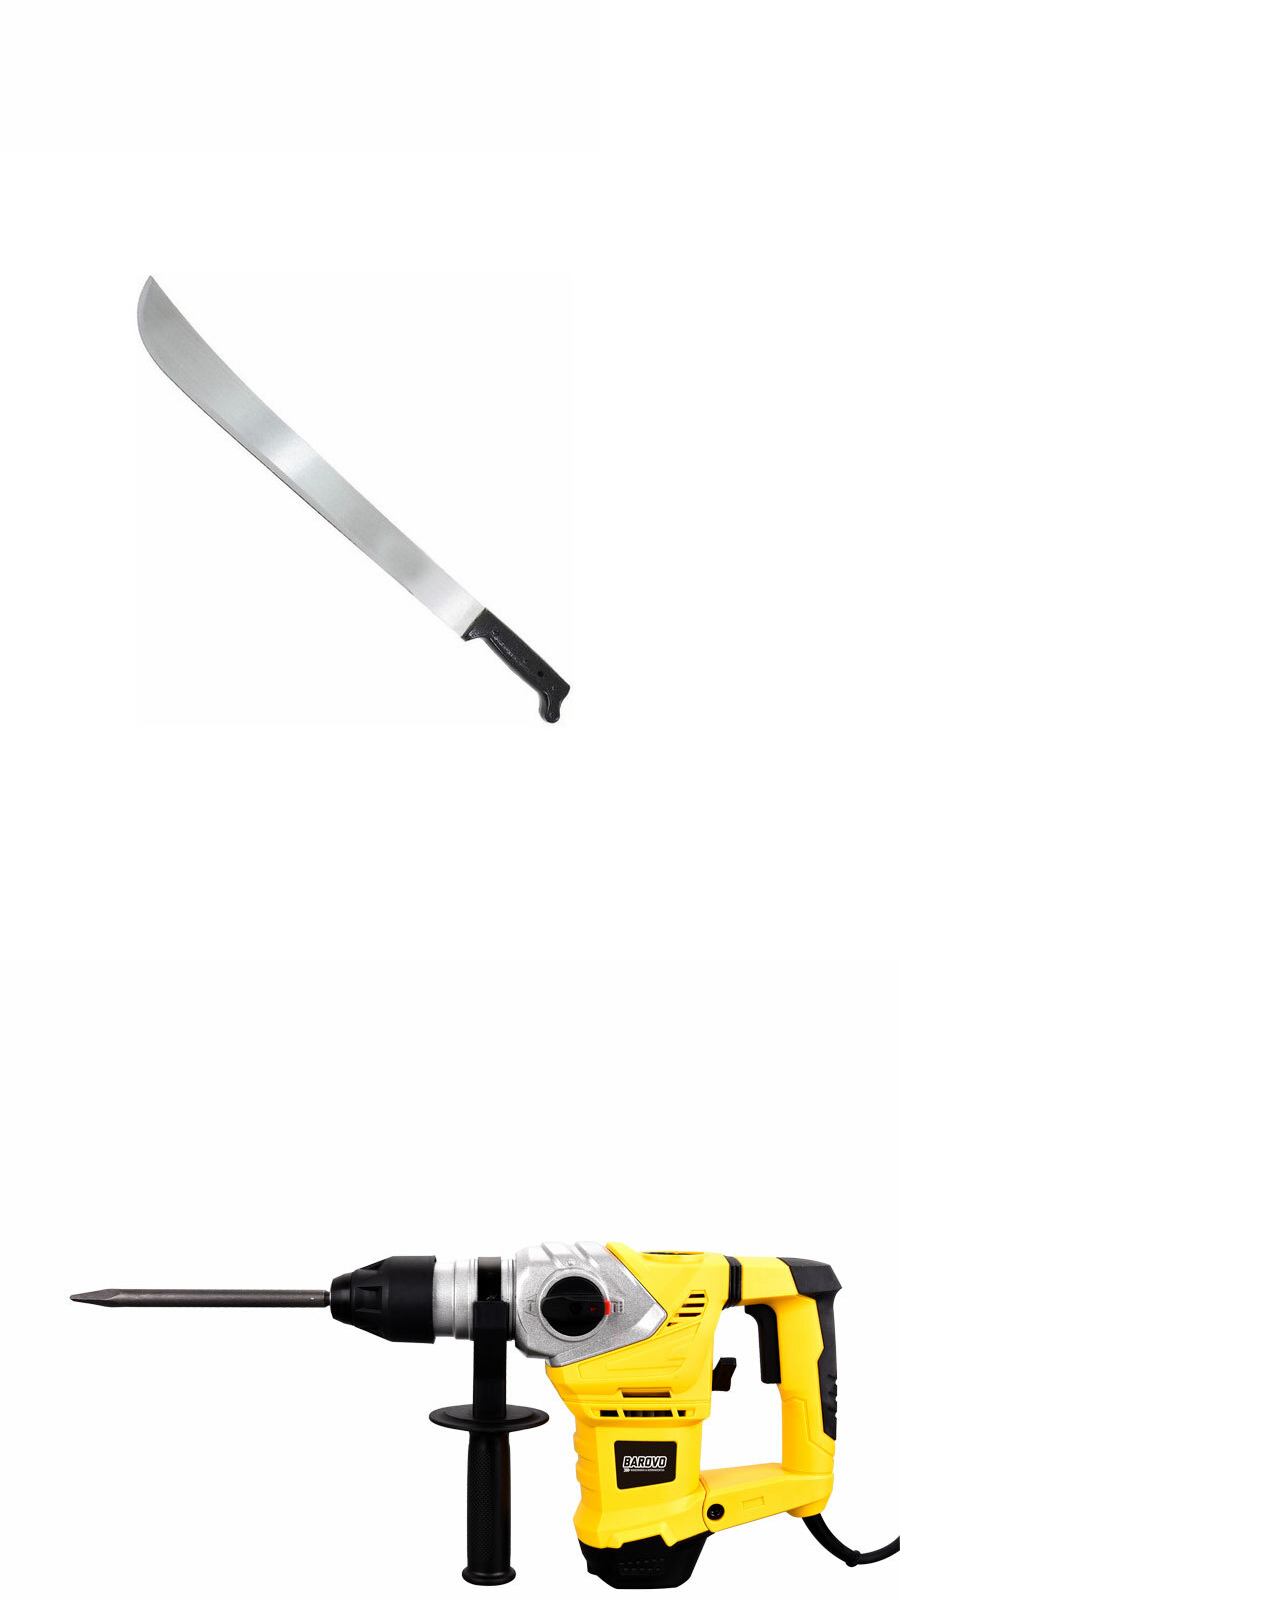
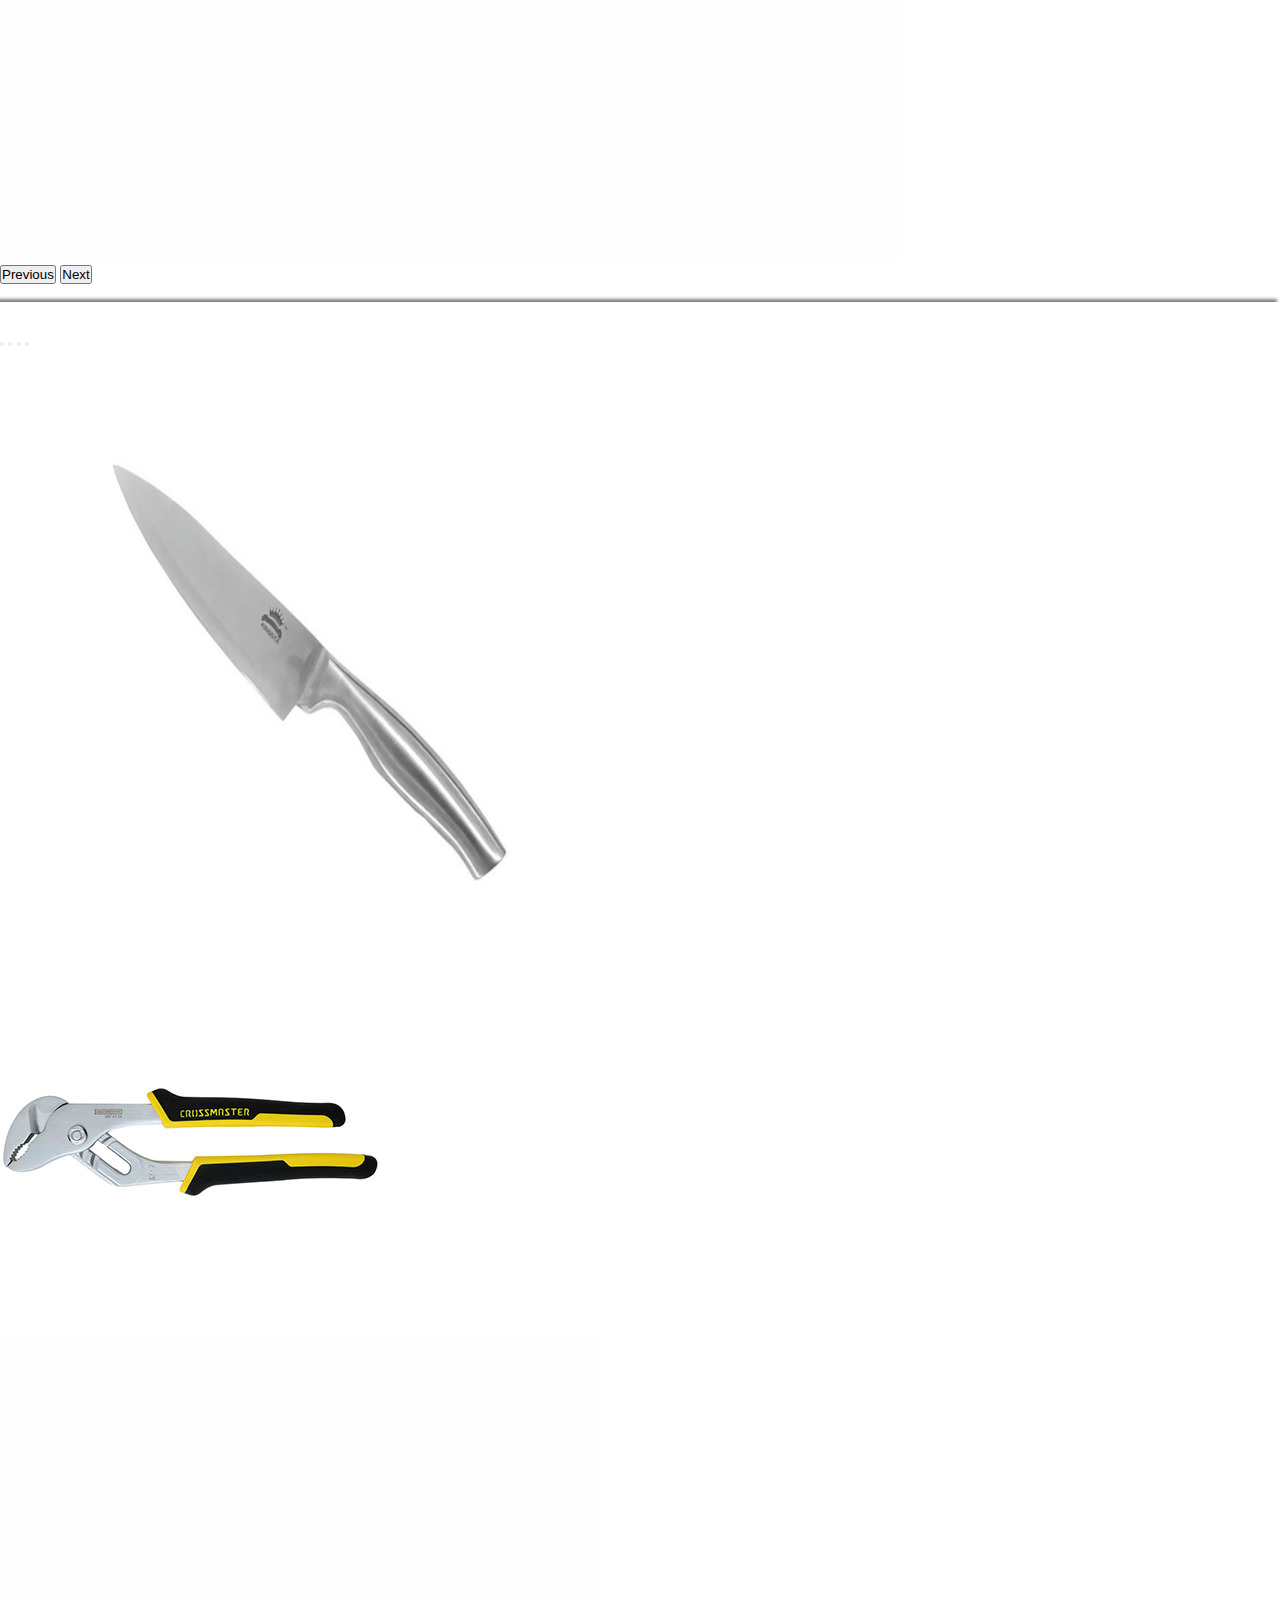
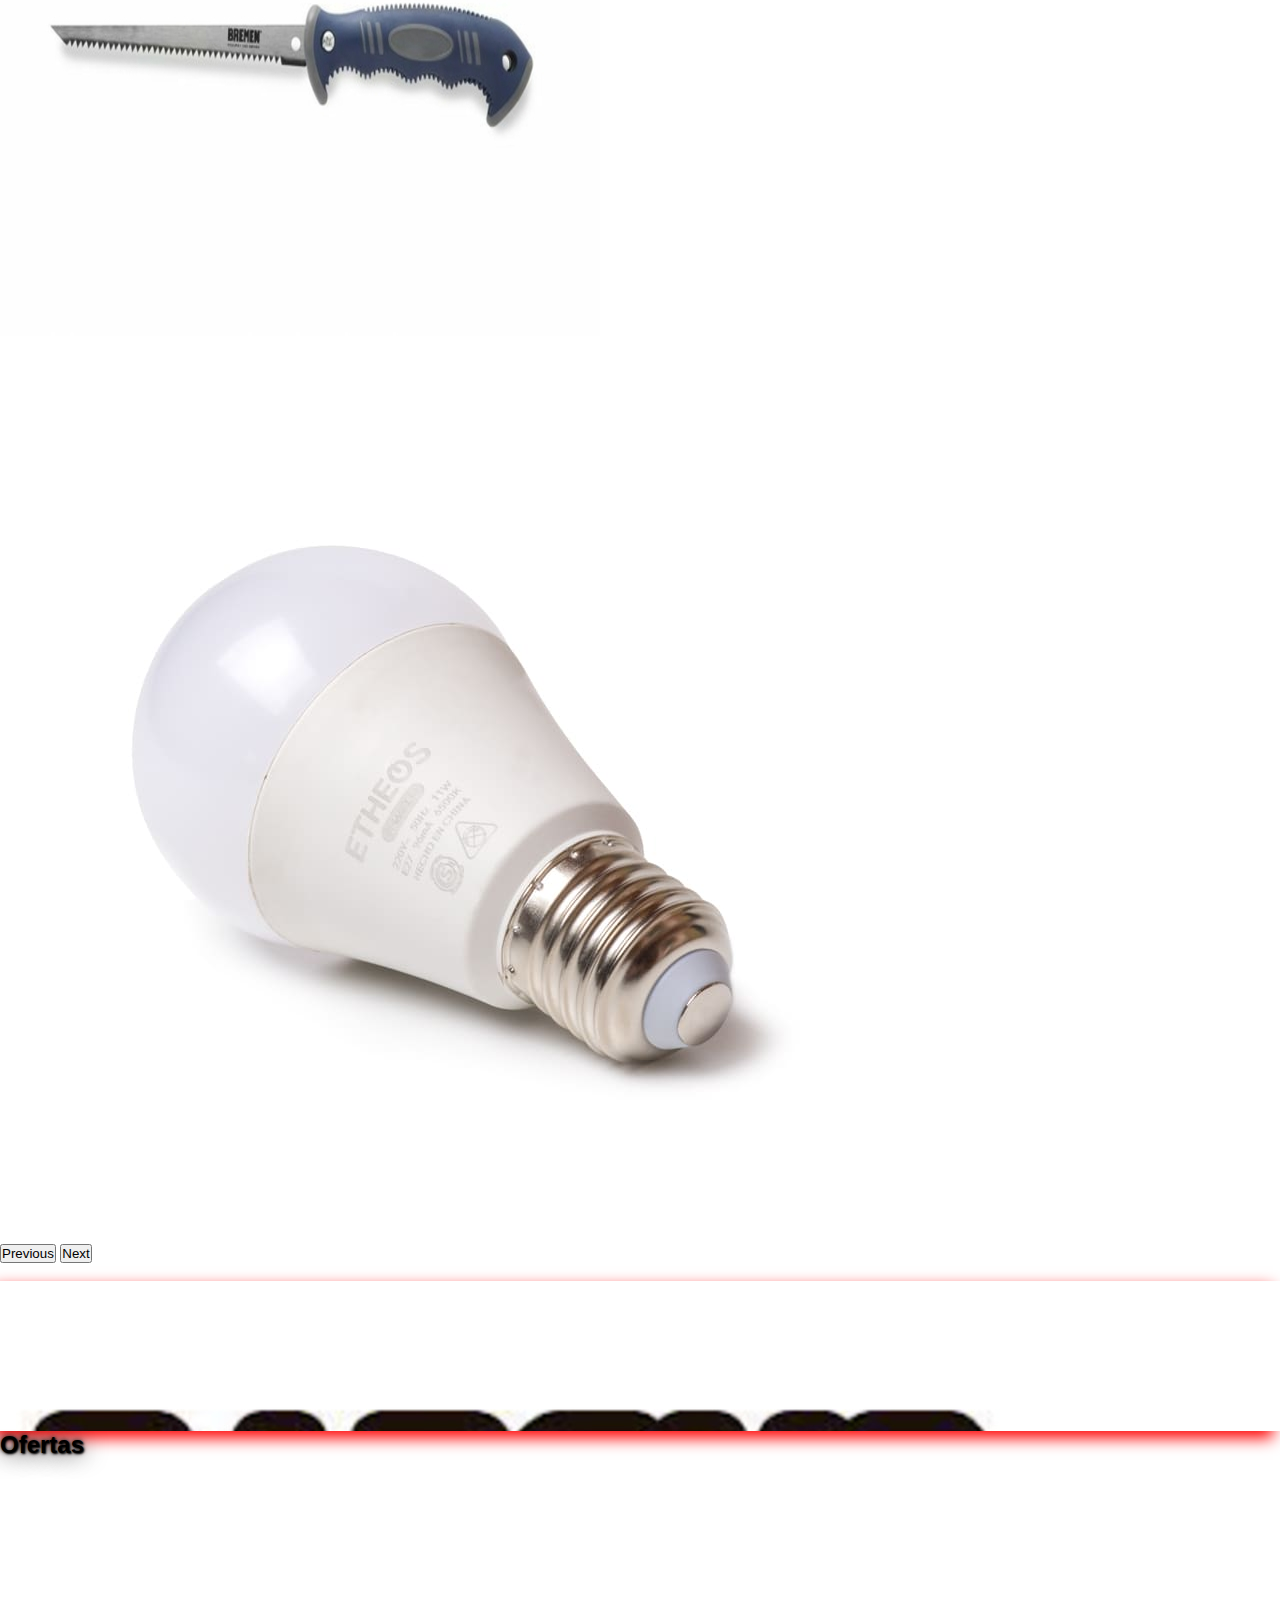
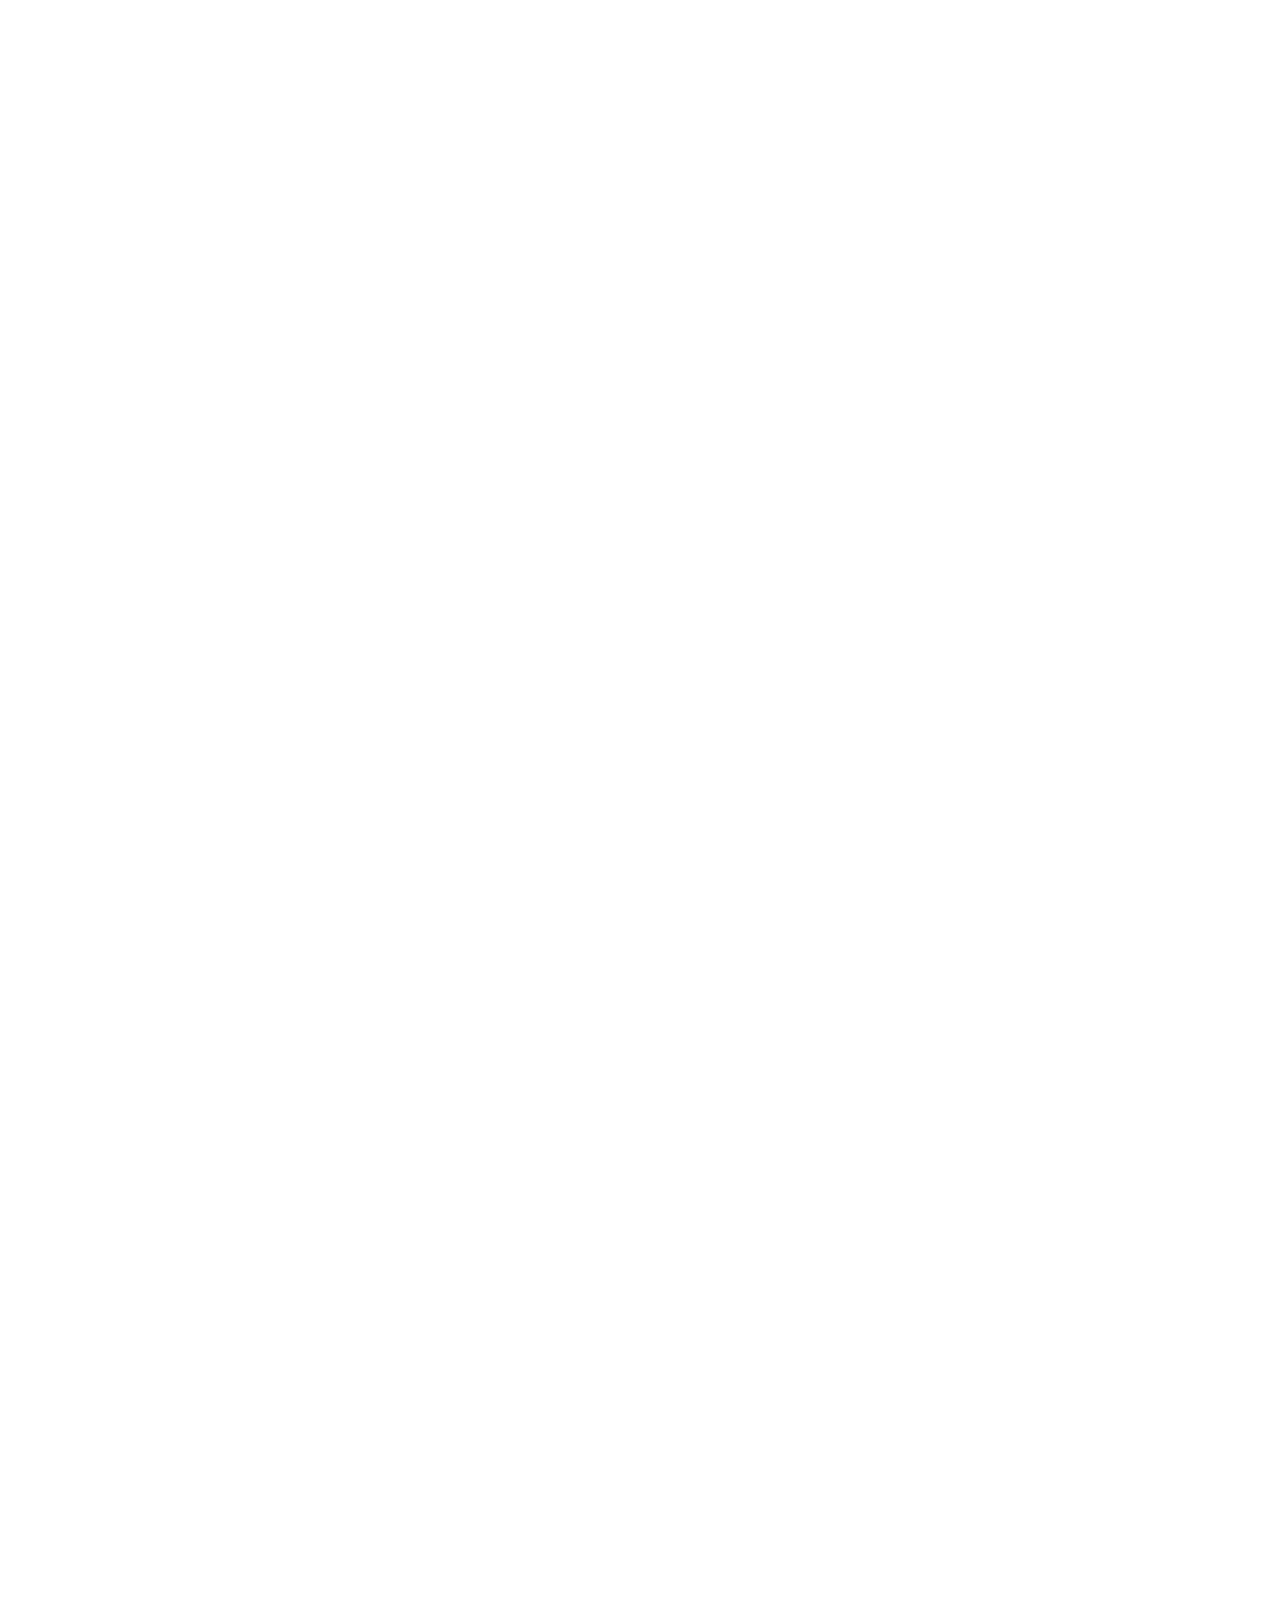
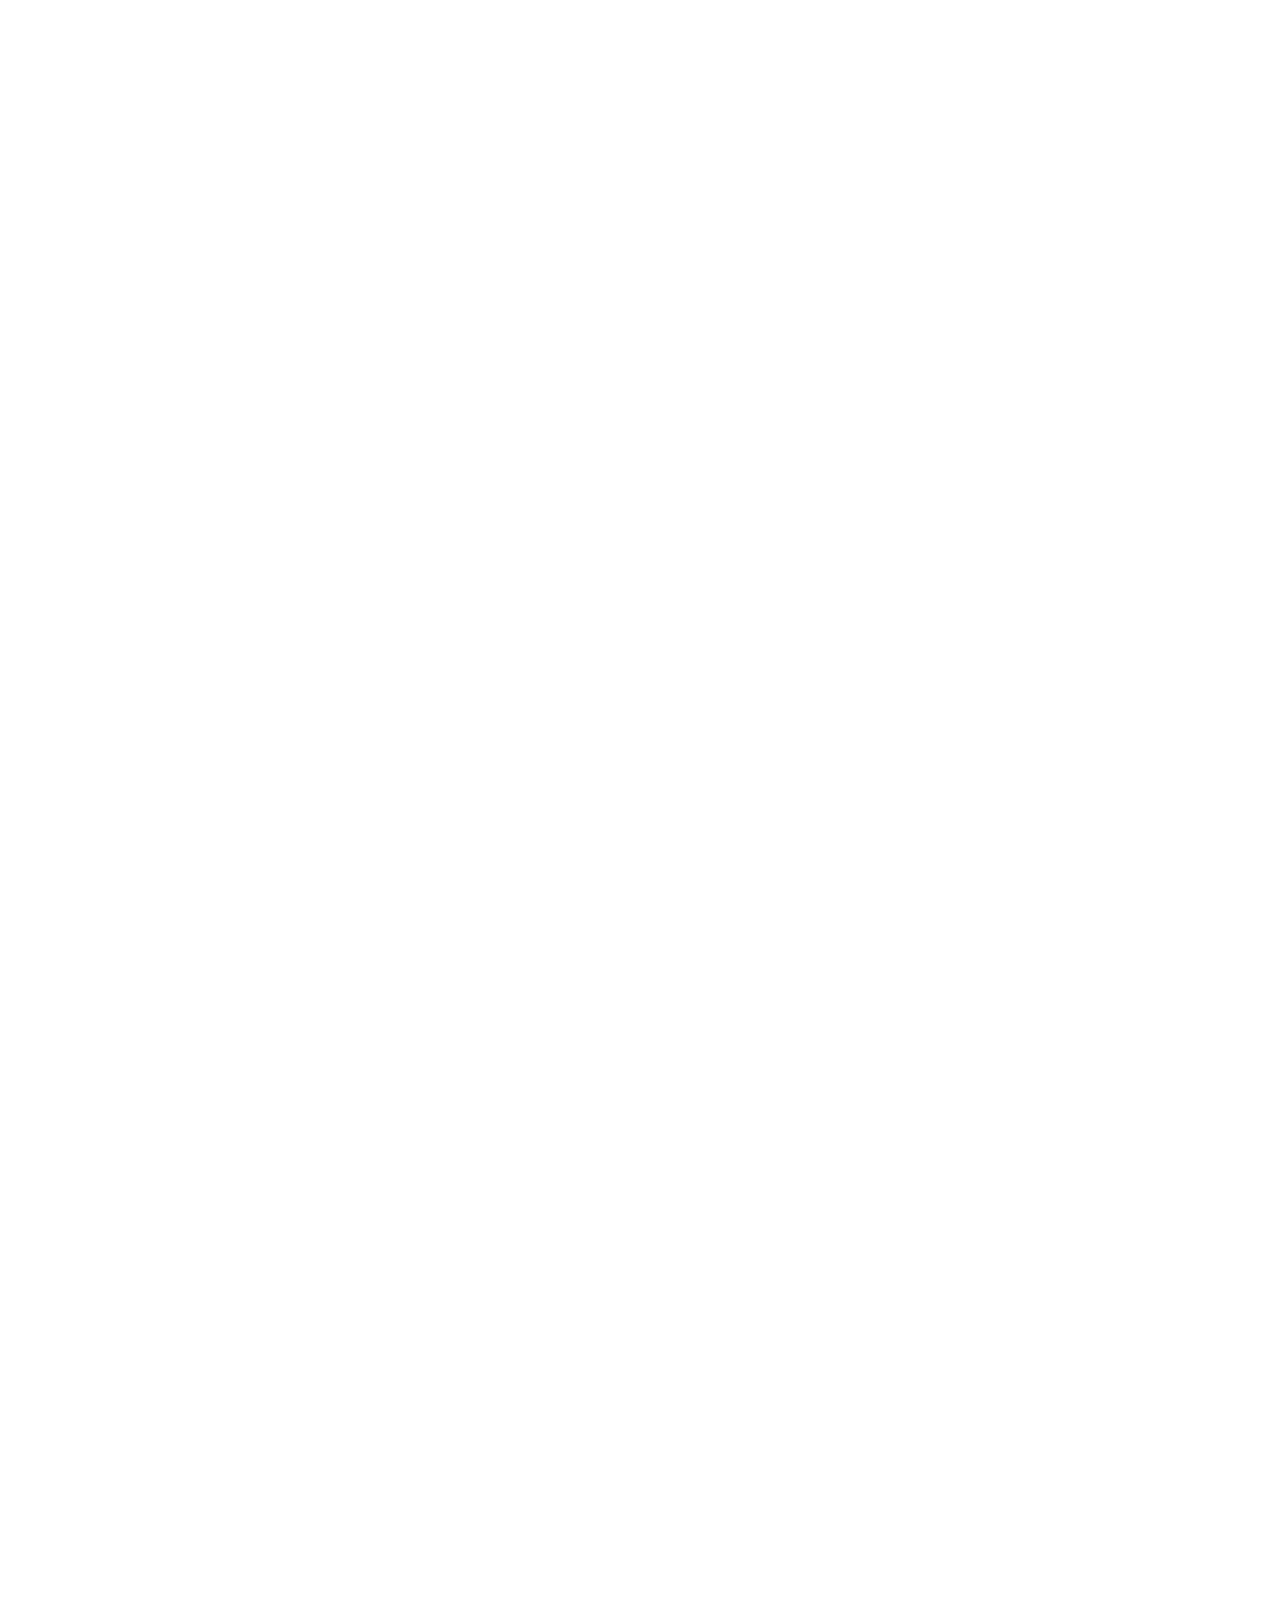
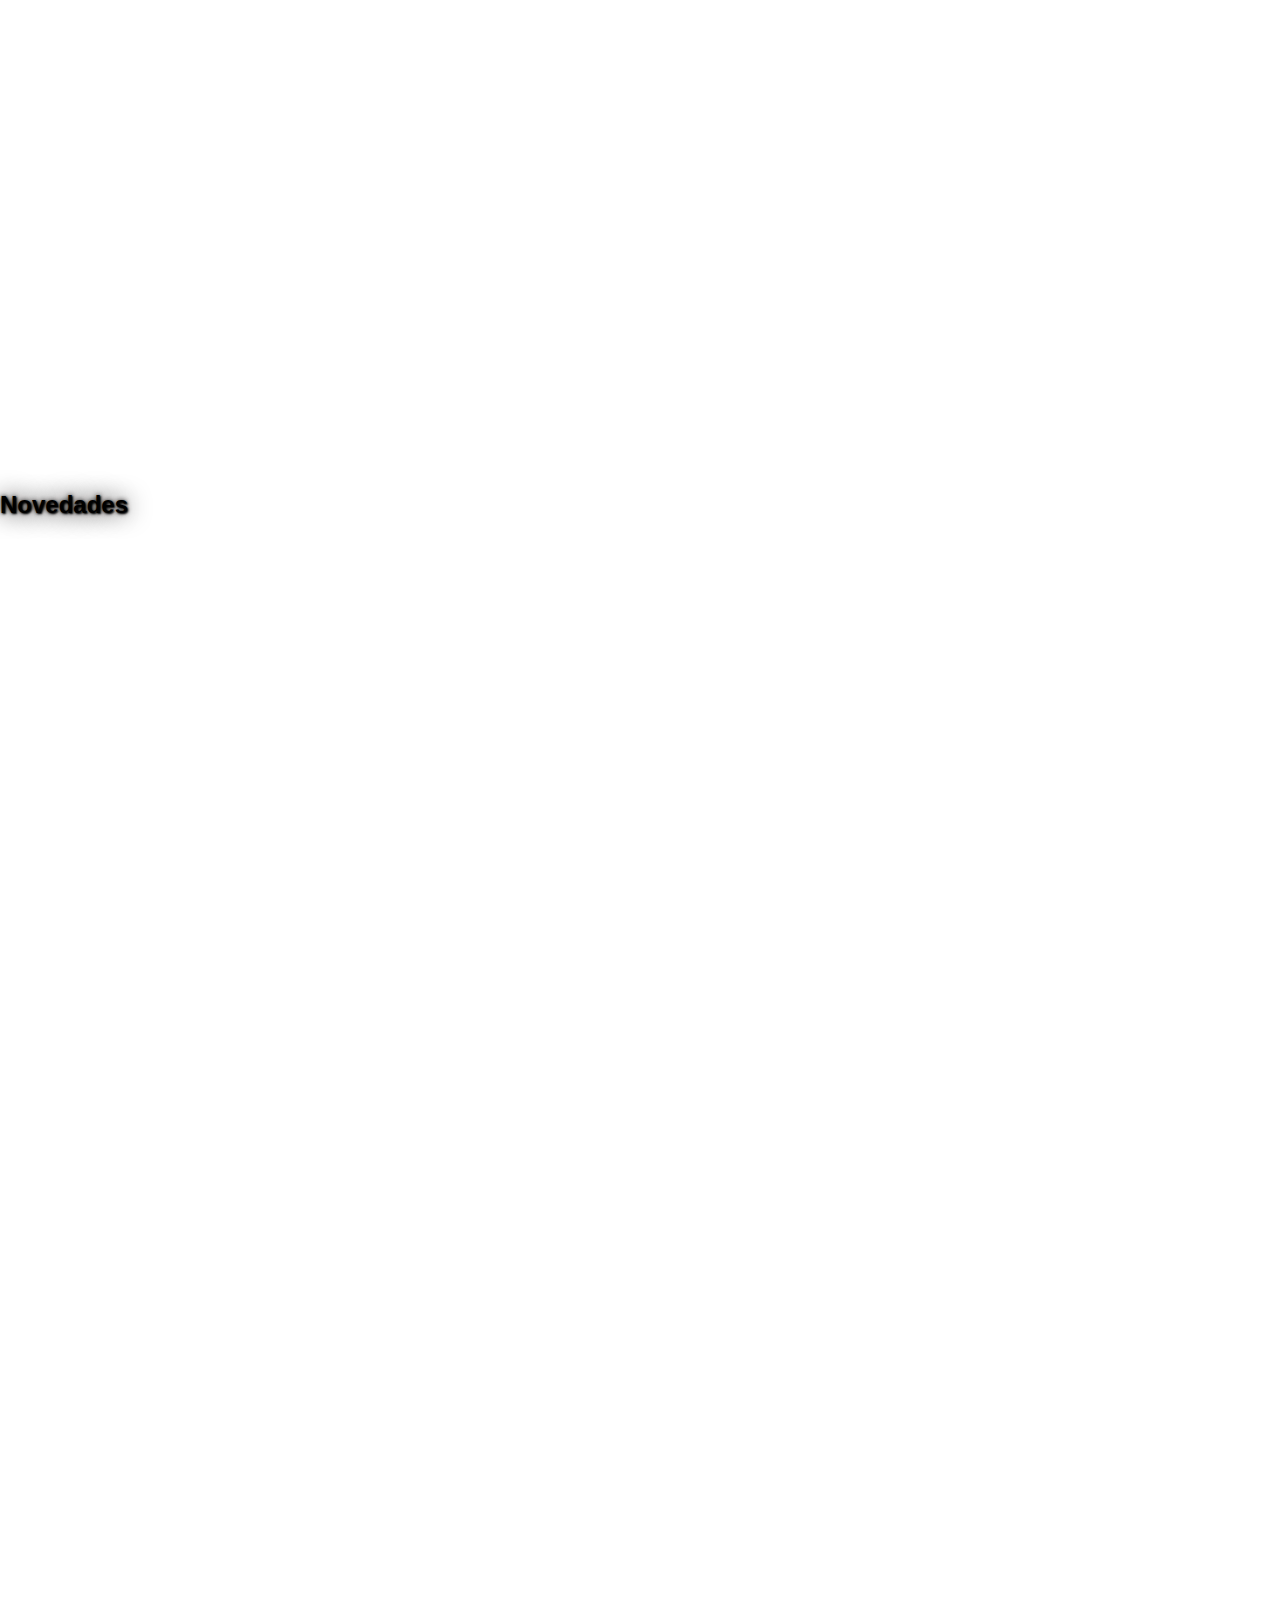
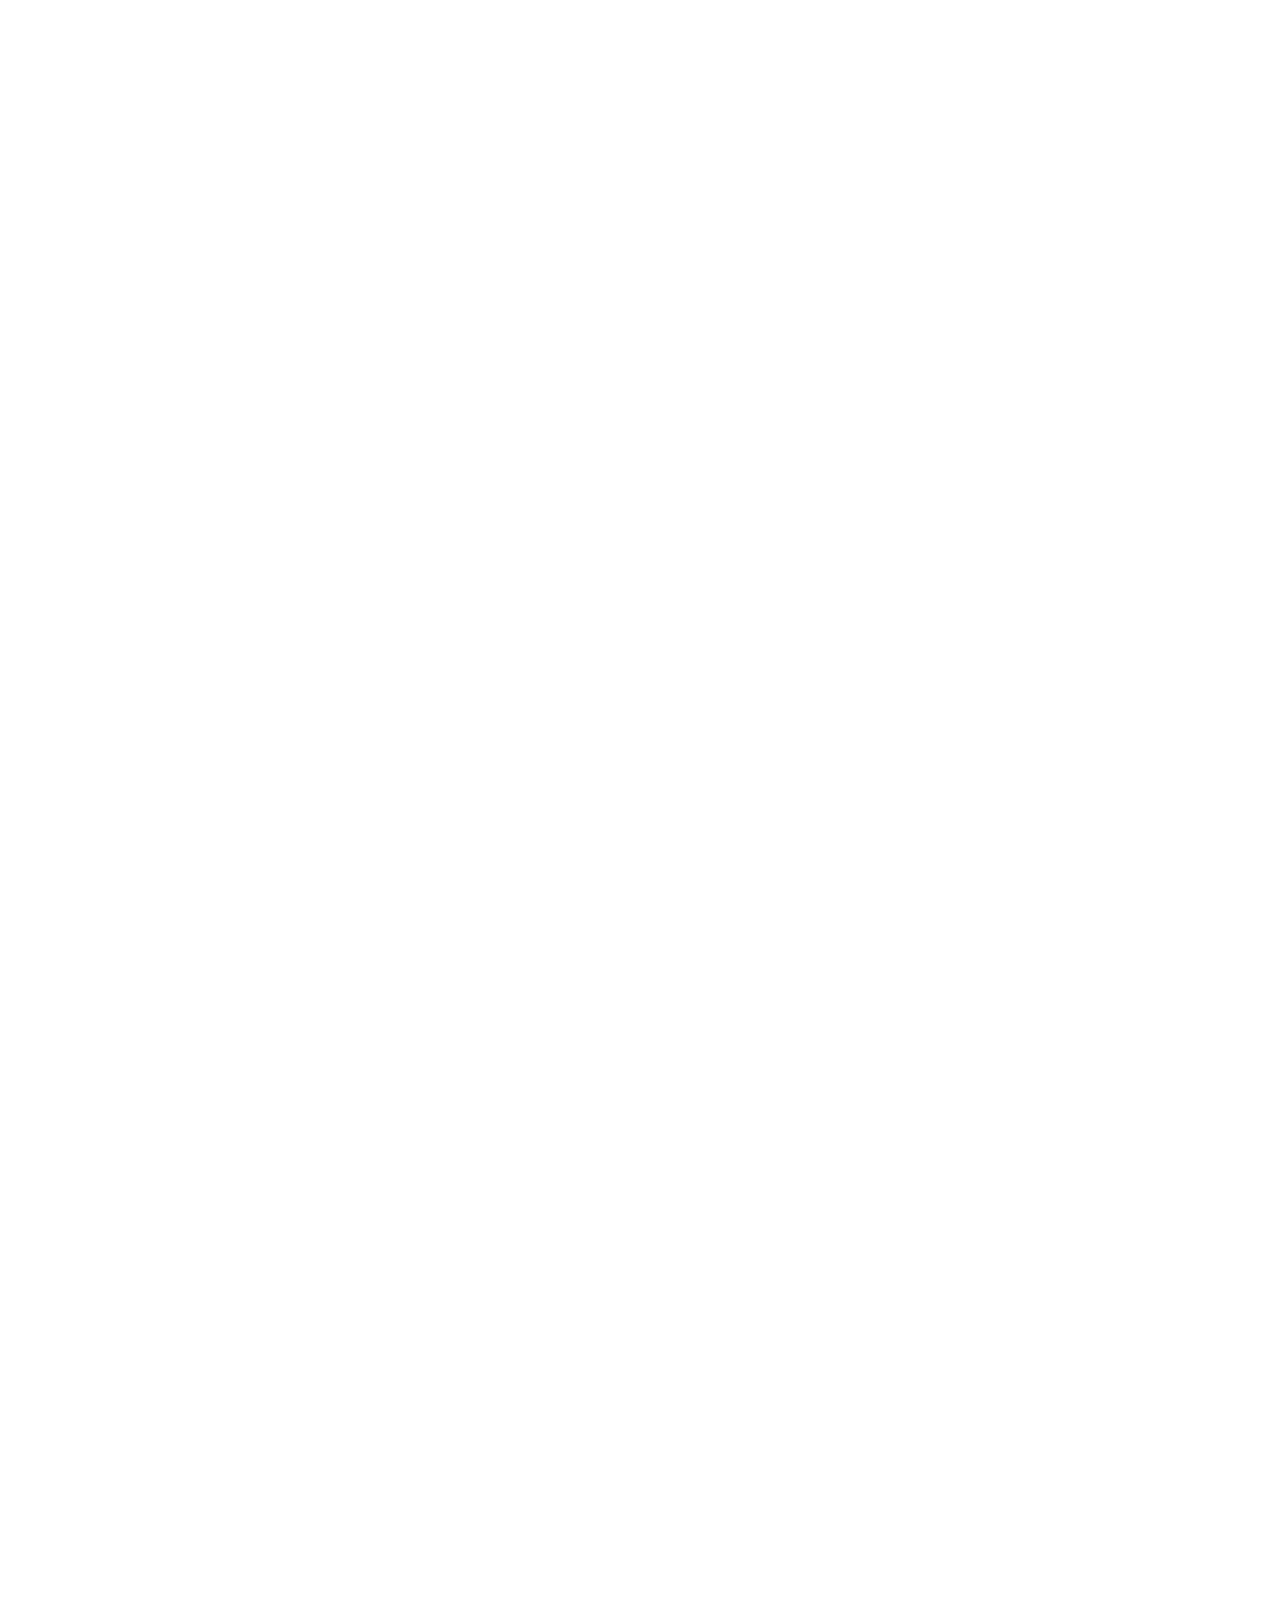
==== commit 2892cda2: "Se saco el logo del header se dejo el a link con el p" ====
--- a/index.html
+++ b/index.html
@@ -39,11 +39,13 @@
 <body>
     <!--------- Encabezado con barra de navegacion --------->
 
-    <header>
-        <div class="container mb-3 pt-3">
-        <div class="d-flex justify-content-center text-center">
-            <a href="./index.html"><img src="../imagenes/logo-ferreteria.png" alt="Logo de la ferretería"><h1 class="h1 p-logo">Ferretería Cesar</h1></a>
-        </div>
+    <header class="sticky-top">
+        <div class="container mb-3 pt-3 sticky-top">
+            <div class="d-flex justify-content-center text-center mt-3">
+                <a href="./index.html">
+                    <h1 class="h1 p-logo">Ferretería Cesar</h1>
+                </a>
+            </div>
             <div>
                 <nav class="navbar navbar-expand-lg" role="navigation">
                     <div class="container-fluid">
@@ -72,8 +74,10 @@
                                 </li>
                             </ul>
                             <form class="d-flex" role="search">
-                                <input class="form-control me-2" type="search" placeholder="Search" aria-label="Search" role="search">
-                                <button class="btn btn-outline-success btn-search" type="submit" role="button">Search</button>
+                                <input class="form-control me-2" type="search" placeholder="Search" aria-label="Search"
+                                    role="search">
+                                <button class="btn btn-outline-success btn-search" type="submit"
+                                    role="button">Search</button>
                             </form>
                         </div>
                     </div>
@@ -85,8 +89,8 @@
     <main class="mb-5">
         <!-- OFERTAS -->
         <div class="container">
-            <section class="container d-lg-none mt-4" >
-                <div class="d-flex justify-content-center flex-column sombra-carousel">
+            <section class="container d-lg-none mt-4">
+                <article class="d-flex justify-content-center flex-column sombra-carousel">
                     <h2 class="text-center fw-bold" data-aos="zoom-in-up" data-aos-duration="1200">Ofertas</h2>
                     <div id="carouselExampleIndicators" class="carousel slide width-carousel" data-bs-ride="true">
                         <div class="carousel-indicators">
@@ -106,15 +110,18 @@
                             </div>
                             <div class="carousel-item">
                                 <img src="./imagenes/imagenes-herramientas_electricas/fresadora.jpg"
-                                    class="d-block w-100" alt="Fresadora eléctrica, para dar formas a la madera" role="img">
+                                    class="d-block w-100" alt="Fresadora eléctrica, para dar formas a la madera"
+                                    role="img">
                             </div>
                             <div class="carousel-item">
                                 <img src="./imagenes/imagenes-herramientas_electricas/pistola-calor.jpg"
-                                    class="d-block w-100" alt="Pistola de calor, para embalar, sacar pintura, secar" role="img">
+                                    class="d-block w-100" alt="Pistola de calor, para embalar, sacar pintura, secar"
+                                    role="img">
                             </div>
                             <div class="carousel-item">
                                 <img src="./imagenes/imagenes-herramientas_electricas/presurizadora.jpg"
-                                    class="d-block w-100" alt="Bomba presurizadora para aumentar la presión del agua" role="img">
+                                    class="d-block w-100" alt="Bomba presurizadora para aumentar la presión del agua"
+                                    role="img">
                             </div>
                         </div>
                         <button class="carousel-control-prev color-icon-carousel" type="button"
@@ -129,14 +136,14 @@
                         </button>
                     </div>
                     <div class="d-flex justify-content-center mb-3">
-                        <a href="./pages/ofertas.html" class="btn btn-a mt-3" data-aos="zoom-in-up"
+                        <a href="" class="btn btn-a mt-3" data-aos="zoom-in-up"
                             data-aos-duration="1200">Ver ofertas</a>
                     </div>
-                </div>
+                </article>
             </section>
             <!-- NOVEDADES -->
             <section class="container d-lg-none mt-4">
-                <div class=" d-flex justify-content-center flex-column sombra-carousel ">
+                <article class=" d-flex justify-content-center flex-column sombra-carousel ">
                     <h2 class="text-center fw-bold" data-aos="zoom-in-up" data-aos-duration="1200">Novedades</h2>
                     <div id="carouselnovedades" class="carousel slide width-carousel" data-bs-ride="true">
                         <div class="carousel-indicators">
@@ -152,12 +159,14 @@
                         <div class="carousel-inner">
                             <div class="carousel-item active">
                                 <img src="./imagenes/imagenes-herramientas_manuales/llaves-torx.jpg"
-                                    class="d-block w-100" alt="Llave torx, para sacar o poner tornillos con esa cabeza" role="img">
+                                    class="d-block w-100" alt="Llave torx, para sacar o poner tornillos con esa cabeza"
+                                    role="img">
                             </div>
                             <div class="carousel-item">
                                 <picture>
                                     <img src="./imagenes/imagenes-herramientas_manuales/arco-extensible.jpg"
-                                        class="d-block w-100" alt="Arco de sierra extensible para mejores medidas" role="img">
+                                        class="d-block w-100" alt="Arco de sierra extensible para mejores medidas"
+                                        role="img">
                                 </picture>
                             </div>
                             <div class="carousel-item">
@@ -166,7 +175,8 @@
                             </div>
                             <div class="carousel-item">
                                 <img src="./imagenes/imagenes-herramientas_electricas/rotopercutor.jpg"
-                                    class="d-block w-100" alt="Rotopercutor para tirar paredes o sacar revoque" role="img">
+                                    class="d-block w-100" alt="Rotopercutor para tirar paredes o sacar revoque"
+                                    role="img">
                             </div>
                         </div>
                         <button class="carousel-control-prev" type="button" data-bs-target="#carouselnovedades"
@@ -181,14 +191,14 @@
                         </button>
                     </div>
                     <div class="d-flex justify-content-center mb-2">
-                        <a href="./pages/novedades.html" class="btn btn-a mt-3" data-aos="zoom-in-up"
+                        <a href="" class="btn btn-a mt-3" data-aos="zoom-in-up"
                             data-aos-duration="1200">Ver Novedades</a>
                     </div>
-                </div>
+                </article>
             </section>
             <!-- LO MAS VENDIDO -->
             <section class="container d-lg-none mt-4">
-                <div class=" d-flex justify-content-center flex-column sombra-carousel ">
+                <article class=" d-flex justify-content-center flex-column sombra-carousel ">
                     <h2 class="text-center fw-bold" data-aos="zoom-in-up" data-aos-duration="1200">Lo mas vendido</h2>
                     <div id="carousellomasvendido" class="carousel slide width-carousel" data-bs-ride="true">
                         <div class="carousel-indicators">
@@ -231,10 +241,10 @@
                         </button>
                     </div>
                     <div class="d-flex justify-content-center mb-2">
-                        <a href="./pages/lo-mas-vendido.html" class="btn btn-a mt-3" data-aos="zoom-in-up"
+                        <a href="" class="btn btn-a mt-3" data-aos="zoom-in-up"
                             data-aos-duration="1200">Ver Productos</a>
                     </div>
-                </div>
+                </article>
             </section>
             <!-------- Desktop --------->
             <div class=" container d-none d-lg-flex sombra-card tamaño-div">
@@ -263,8 +273,8 @@
             </div>
             <!-- Ofertas -->
             <section class="row mt-5 p-1 d-none d-lg-flex justify-content-center text-center">
-                <h2 class="text-center mb-3 title-universal">Ofertas</h2>
-                <div class="card col-lg-2 align-items-center me-2 sombra-a mb-2" data-aos="zoom-in"
+                <h2 class="text-center mb-3 ">Ofertas</h2>
+                <article class="card col-lg-2 align-items-center me-2 sombra-a mb-2" data-aos="zoom-in"
                     data-aos-duration="1200" style="width: 14rem">
                     <img src="./imagenes/imagenes-herramientas_electricas/caladora.jpg"
                         class="card-img-top img-fluid mt-1" alt="Sierra caladora, trabajos finos en madera">
@@ -274,11 +284,11 @@
                             <span>$10000</span>
                         </div>
                         <div class="d-flex justify-content-center">
-                            <a href="./pages/ofertas.html" class="btn btn-card mt-3">Visitar</a>
-                        </div>
-                    </div>
-                </div>
-                <div class="card col-lg-2 align-items-center text-center me-2 sombra-a mb-2" data-aos="zoom-in"
+                            <a href="" class="btn btn-card mt-3">Visitar</a>
+                        </div>
+                    </div>
+                </article>
+                <article class="card col-lg-2 align-items-center text-center me-2 sombra-a mb-2" data-aos="zoom-in"
                     data-aos-duration="1200" style="width: 14rem">
                     <img src="./imagenes/imagenes-herramientas_electricas/fresadora.jpg"
                         class="card-img-top img-fluid mt-1" alt="Fresadora eléctrica, para dar formas a la madera">
@@ -288,11 +298,11 @@
                             <span>$10000</span>
                         </div>
                         <div class="d-flex justify-content-center">
-                            <a href="./pages/ofertas.html" class="btn btn-card mt-3">Visitar</a>
-                        </div>
-                    </div>
-                </div>
-                <div class="card col-lg-2 align-items-center text-center me-2 sombra-a mb-2" data-aos="zoom-in"
+                            <a href="" class="btn btn-card mt-3">Visitar</a>
+                        </div>
+                    </div>
+                </article>
+                <article class="card col-lg-2 align-items-center text-center me-2 sombra-a mb-2" data-aos="zoom-in"
                     data-aos-duration="1200" style="width: 14rem">
                     <img src="./imagenes/imagenes-herramientas_electricas/pistola-calor.jpg"
                         class="card-img-top img-fluid mt-1" alt="Pistola de calor, para embalar, sacar pintura, secar">
@@ -302,11 +312,11 @@
                             <span class="tex">$10000</span>
                         </div>
                         <div class="d-flex justify-content-center">
-                            <a href="./pages/ofertas.html" class="btn btn-card mt-3">Visitar</a>
-                        </div>
-                    </div>
-                </div>
-                <div class="card col-lg-2 align-items-center text-center me-2 sombra-a mb-2 " data-aos="zoom-in"
+                            <a href="" class="btn btn-card mt-3">Visitar</a>
+                        </div>
+                    </div>
+                </article>
+                <article class="card col-lg-2 align-items-center text-center me-2 sombra-a mb-2 " data-aos="zoom-in"
                     data-aos-duration="1200" style="width: 14rem">
                     <img src="./imagenes/imagenes-herramientas_electricas/presurizadora.jpg"
                         class="card-img-top img-fluid mt-1" alt="Bomba presurizadora para aumentar la presión del agua">
@@ -316,15 +326,15 @@
                             <span>$10000</span>
                         </div>
                         <div class="d-flex justify-content-center">
-                            <a href="./pages/ofertas.html" class="btn btn-card mt-3">Visitar</a>
-                        </div>
-                    </div>
-                </div>
+                            <a href="" class="btn btn-card mt-3">Visitar</a>
+                        </div>
+                    </div>
+                </article>
             </section>
             <!-- NOVEDADES -->
             <section class="row mt-5 p-1 d-none d-lg-flex justify-content-center text-center ">
-                <h2 class="text-center mb-3 title-universal">Novedades</h2>
-                <div class="card col-lg-2 me-2 align-items-center text-center sombra-a mb-2" data-aos="zoom-in"
+                <h2 class="text-center mb-3 ">Novedades</h2>
+                <article class="card col-lg-2 me-2 align-items-center text-center sombra-a mb-2" data-aos="zoom-in"
                     data-aos-duration="1200" style="width: 14rem">
                     <img src="./imagenes/imagenes-herramientas_manuales/llaves-torx.jpg"
                         class="card-img-top img-fluid mt-1"
@@ -335,11 +345,11 @@
                             <span>$10000</span>
                         </div>
                         <div class="d-flex justify-content-center">
-                            <a href="./pages/novedades.html" class="btn btn-card mt-3">Visitar</a>
-                        </div>
-                    </div>
-                </div>
-                <div class="card col-lg-2 me-2 align-items-center text-center sombra-a mb-2" data-aos="zoom-in"
+                            <a href="" class="btn btn-card mt-3">Visitar</a>
+                        </div>
+                    </div>
+                </article>
+                <article class="card col-lg-2 me-2 align-items-center text-center sombra-a mb-2" data-aos="zoom-in"
                     data-aos-duration="1200" style="width: 14rem">
                     <img src="./imagenes/imagenes-herramientas_manuales/arco-extensible.jpg"
                         class="card-img-top img-fluid mt-1" alt="Arco de sierra extensible para mejores medidas">
@@ -349,11 +359,11 @@
                             <span>$10000</span>
                         </div>
                         <div class="d-flex justify-content-center">
-                            <a href="./pages/novedades.html" class="btn btn-card mt-3">Visitar</a>
-                        </div>
-                    </div>
-                </div>
-                <div class="card col-lg-2 me-2 align-items-center text-center sombra-a mb-2" data-aos="zoom-in"
+                            <a href="" class="btn btn-card mt-3">Visitar</a>
+                        </div>
+                    </div>
+                </article>
+                <article class="card col-lg-2 me-2 align-items-center text-center sombra-a mb-2" data-aos="zoom-in"
                     data-aos-duration="1200" style="width: 14rem">
                     <img src="./imagenes/imagenes-herramientas_manuales/machete.png" class="card-img-top img-fluid mt-1"
                         alt="Machete para desmontar o cortar">
@@ -363,11 +373,11 @@
                             <span>$10000</span>
                         </div>
                         <div class="d-flex justify-content-center">
-                            <a href="./pages/novedades.html" class="btn btn-card mt-3">Visitar</a>
-                        </div>
-                    </div>
-                </div>
-                <div class="card col-lg-2 me-2 align-items-center text-center sombra-a mb-2" data-aos="zoom-in"
+                            <a href="" class="btn btn-card mt-3">Visitar</a>
+                        </div>
+                    </div>
+                </article>
+                <article class="card col-lg-2 me-2 align-items-center text-center sombra-a mb-2" data-aos="zoom-in"
                     data-aos-duration="1200" style="width: 14rem">
                     <img src="./imagenes/imagenes-herramientas_electricas/rotopercutor.jpg"
                         class="card-img-top img-fluid mt-1" alt="Rotopercutor para tirar paredes o sacar revoque">
@@ -377,15 +387,15 @@
                             <span>$10000</span>
                         </div>
                         <div class="d-flex justify-content-center">
-                            <a href="./pages/novedades.html" class="btn btn-card mt-3">Visitar</a>
-                        </div>
-                    </div>
-                </div>
+                            <a href="" class="btn btn-card mt-3">Visitar</a>
+                        </div>
+                    </div>
+                </article>
             </section>
             <!-- LO MAS VENDIDO -->
             <section class="row mt-5 p-1 d-none d-lg-flex justify-content-center text-center">
-                <h2 class="text-center mb-3 title-universal">Lo mas vendido</h2>
-                <div class="card col-lg-2 me-2 align-items-center text-center sombra-a mb-2" data-aos="zoom-in"
+                <h2 class="text-center mb-3 ">Lo mas vendido</h2>
+                <article class="card col-lg-2 me-2 align-items-center text-center sombra-a mb-2" data-aos="zoom-in"
                     data-aos-duration="1200" style="width: 14rem">
                     <img src="./imagenes/imagenes-bazar/cuchilla-acero.jpg" class="card-img-top img-fluid mt-1"
                         alt="Cuchilla de cocina">
@@ -395,11 +405,11 @@
                             <span>$10000</span>
                         </div>
                         <div class="d-flex justify-content-center">
-                            <a href="./pages/lo-mas-vendido.html" class="btn btn-card mt-3">Visitar</a>
-                        </div>
-                    </div>
-                </div>
-                <div class="card col-lg-2 me-2 align-items-center text-center sombra-a mb-2" data-aos="zoom-in"
+                            <a href="" class="btn btn-card mt-3">Visitar</a>
+                        </div>
+                    </div>
+                </article>
+                <article class="card col-lg-2 me-2 align-items-center text-center sombra-a mb-2" data-aos="zoom-in"
                     data-aos-duration="1200" style="width: 14rem">
                     <img src="./imagenes/imagenes-herramientas_manuales/pico-loro.jpg"
                         class="card-img-top img-fluid mt-1" alt="Pinza para aflojar, agarrar, ajustar">
@@ -409,11 +419,11 @@
                             <span>$10000</span>
                         </div>
                         <div class="d-flex justify-content-center">
-                            <a href="./pages/lo-mas-vendido.html" class="btn btn-card mt-3">Visitar</a>
-                        </div>
-                    </div>
-                </div>
-                <div class="card col-lg-2 me-2 align-items-center text-center sombra-a mb-2" data-aos="zoom-in"
+                            <a href="" class="btn btn-card mt-3">Visitar</a>
+                        </div>
+                    </div>
+                </article>
+                <article class="card col-lg-2 me-2 align-items-center text-center sombra-a mb-2" data-aos="zoom-in"
                     data-aos-duration="1200" style="width: 14rem">
                     <img src="./imagenes/imagenes-herramientas_manuales/serrucho-yeso.jpg"
                         class="card-img-top img-fluid mt-1" alt="serrucho para cortar durlock">
@@ -423,11 +433,11 @@
                             <span>$10000</span>
                         </div>
                         <div class="d-flex justify-content-center">
-                            <a href="./pages/lo-mas-vendido.html" class="btn btn-card mt-3">Visitar</a>
-                        </div>
-                    </div>
-                </div>
-                <div class="card col-lg-2 me-2 align-items-center text-center sombra-a mb-2" data-aos="zoom-in"
+                            <a href="" class="btn btn-card mt-3">Visitar</a>
+                        </div>
+                    </div>
+                </article>
+                <article class="card col-lg-2 me-2 align-items-center text-center sombra-a mb-2" data-aos="zoom-in"
                     data-aos-duration="1200" style="width: 14rem">
                     <img src="./imagenes/imagenes-electricidad/lampara-led.jpg" class="card-img-top img-fluid mt-1"
                         alt="Lampara led en varias potencias">
@@ -437,10 +447,10 @@
                             <span>$10000</span>
                         </div>
                         <div class="d-flex justify-content-center">
-                            <a href="./pages/lo-mas-vendido.html" class="btn btn-card mt-3">Visitar</a>
-                        </div>
-                    </div>
-                </div>
+                            <a href="" class="btn btn-card mt-3">Visitar</a>
+                        </div>
+                    </div>
+                </article>
             </section>
         </div>
     </main>
@@ -488,4 +498,4 @@
     </script>
 </body>
 
-</html>
+</html>--- a/css/style.css
+++ b/css/style.css
@@ -126,7 +126,7 @@
   background-color: #808080;
 }
 footer .logo-footer {
-  width: 150px;
+  width: 140px;
 }
 
 div .navbar-collapse .form-control {
@@ -188,10 +188,18 @@
   width: 320px;
   height: 320px;
 }
-.sombra-marcas div .card-body h2 {
-  text-shadow: none;
+.sombra-marcas div .card-marcas {
+  width: 50%;
+  background-color: #808080;
+  border-radius: 20px;
+  border: 3px solid black;
+  margin: 10px;
+  padding: 3px;
+  text-align: center;
+}
+.sombra-marcas div .card-marcas h2 {
   text-decoration: none;
-  color: #000000;
+  color: #ffffff;
 }
 
 .size-nosotros {
